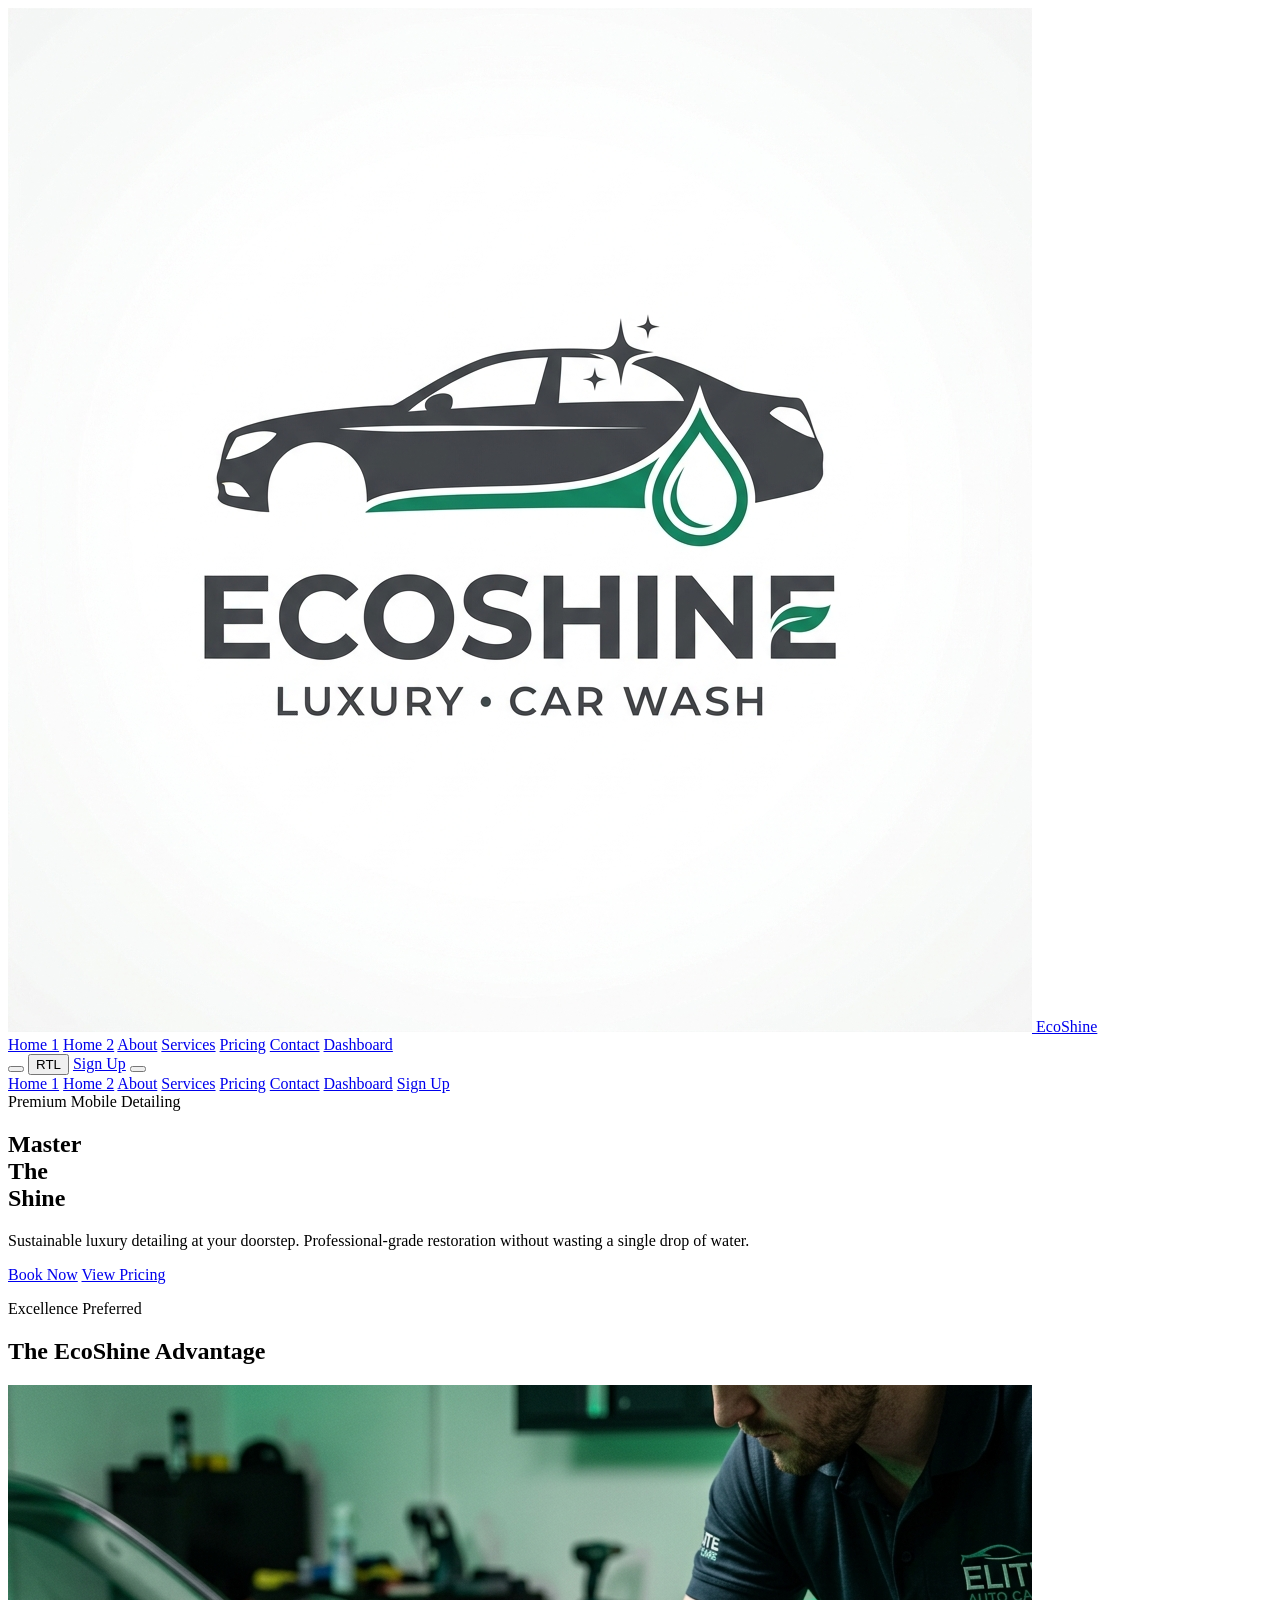
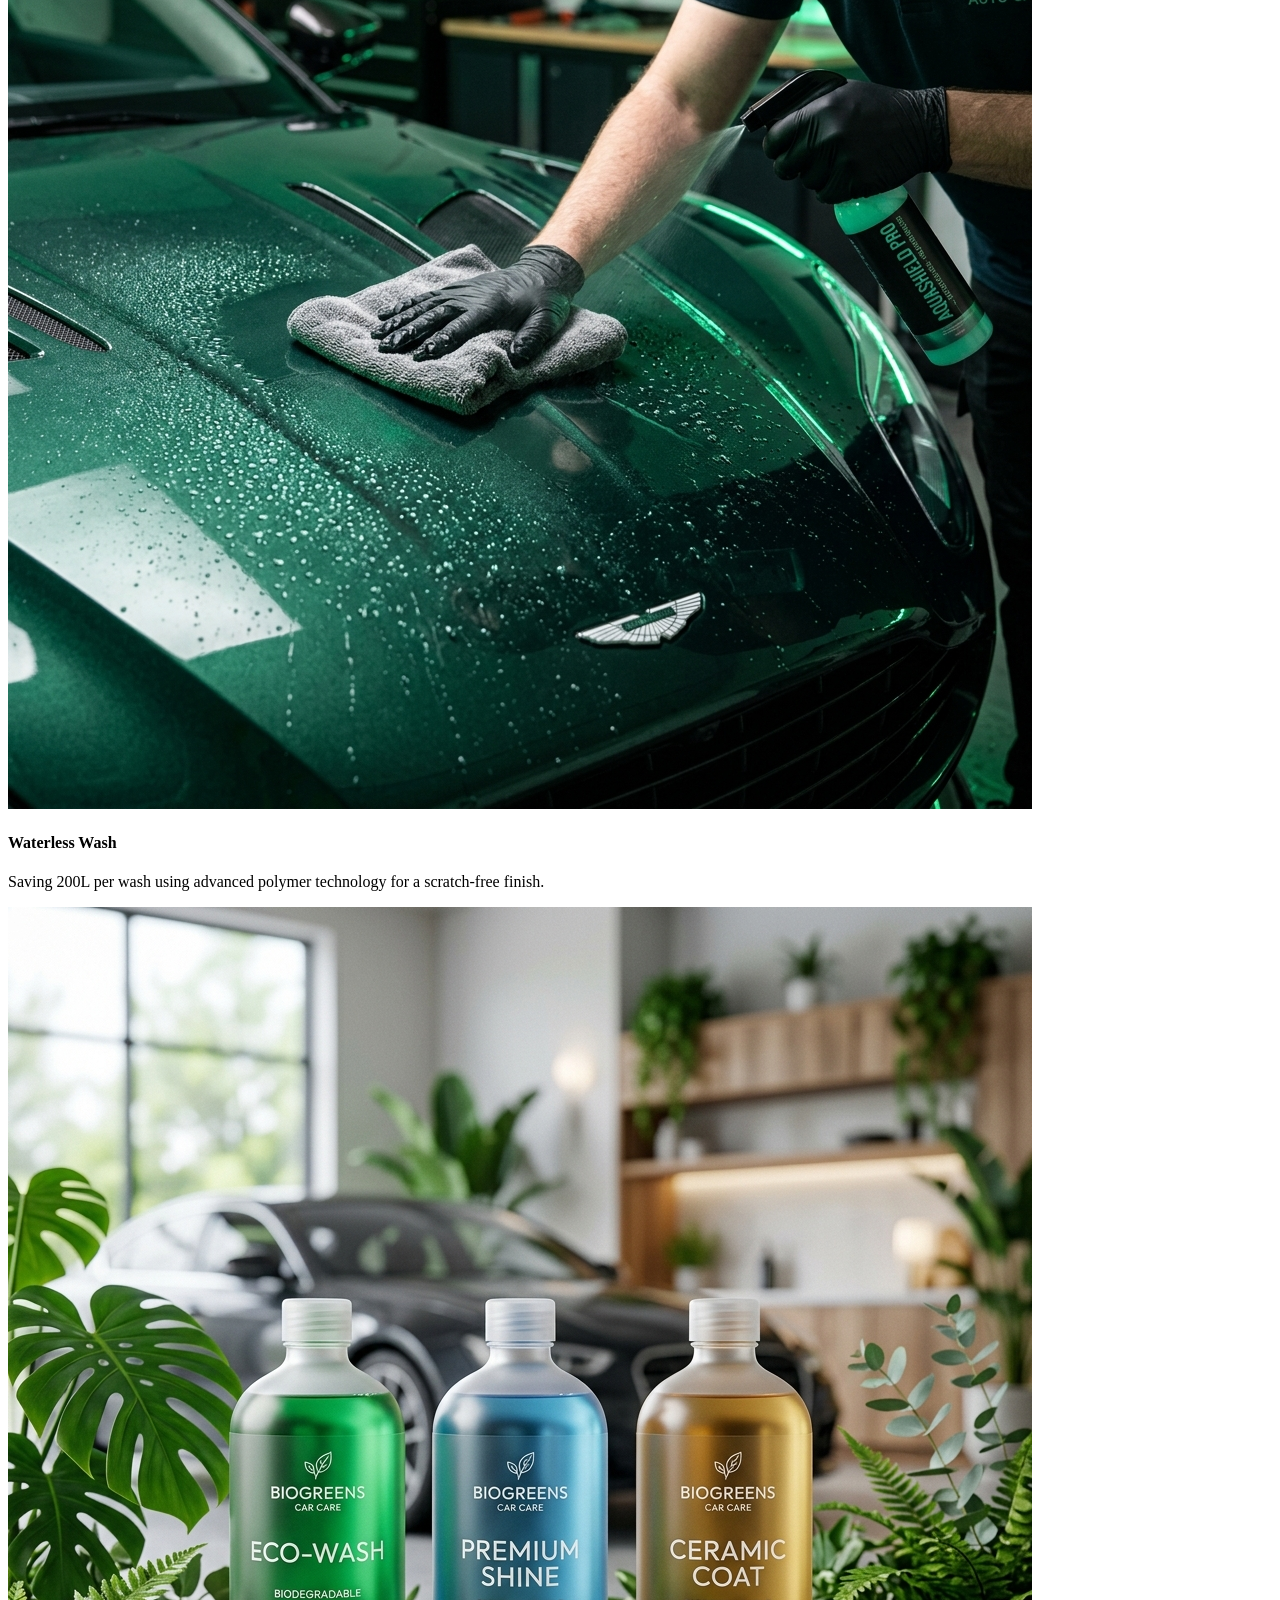
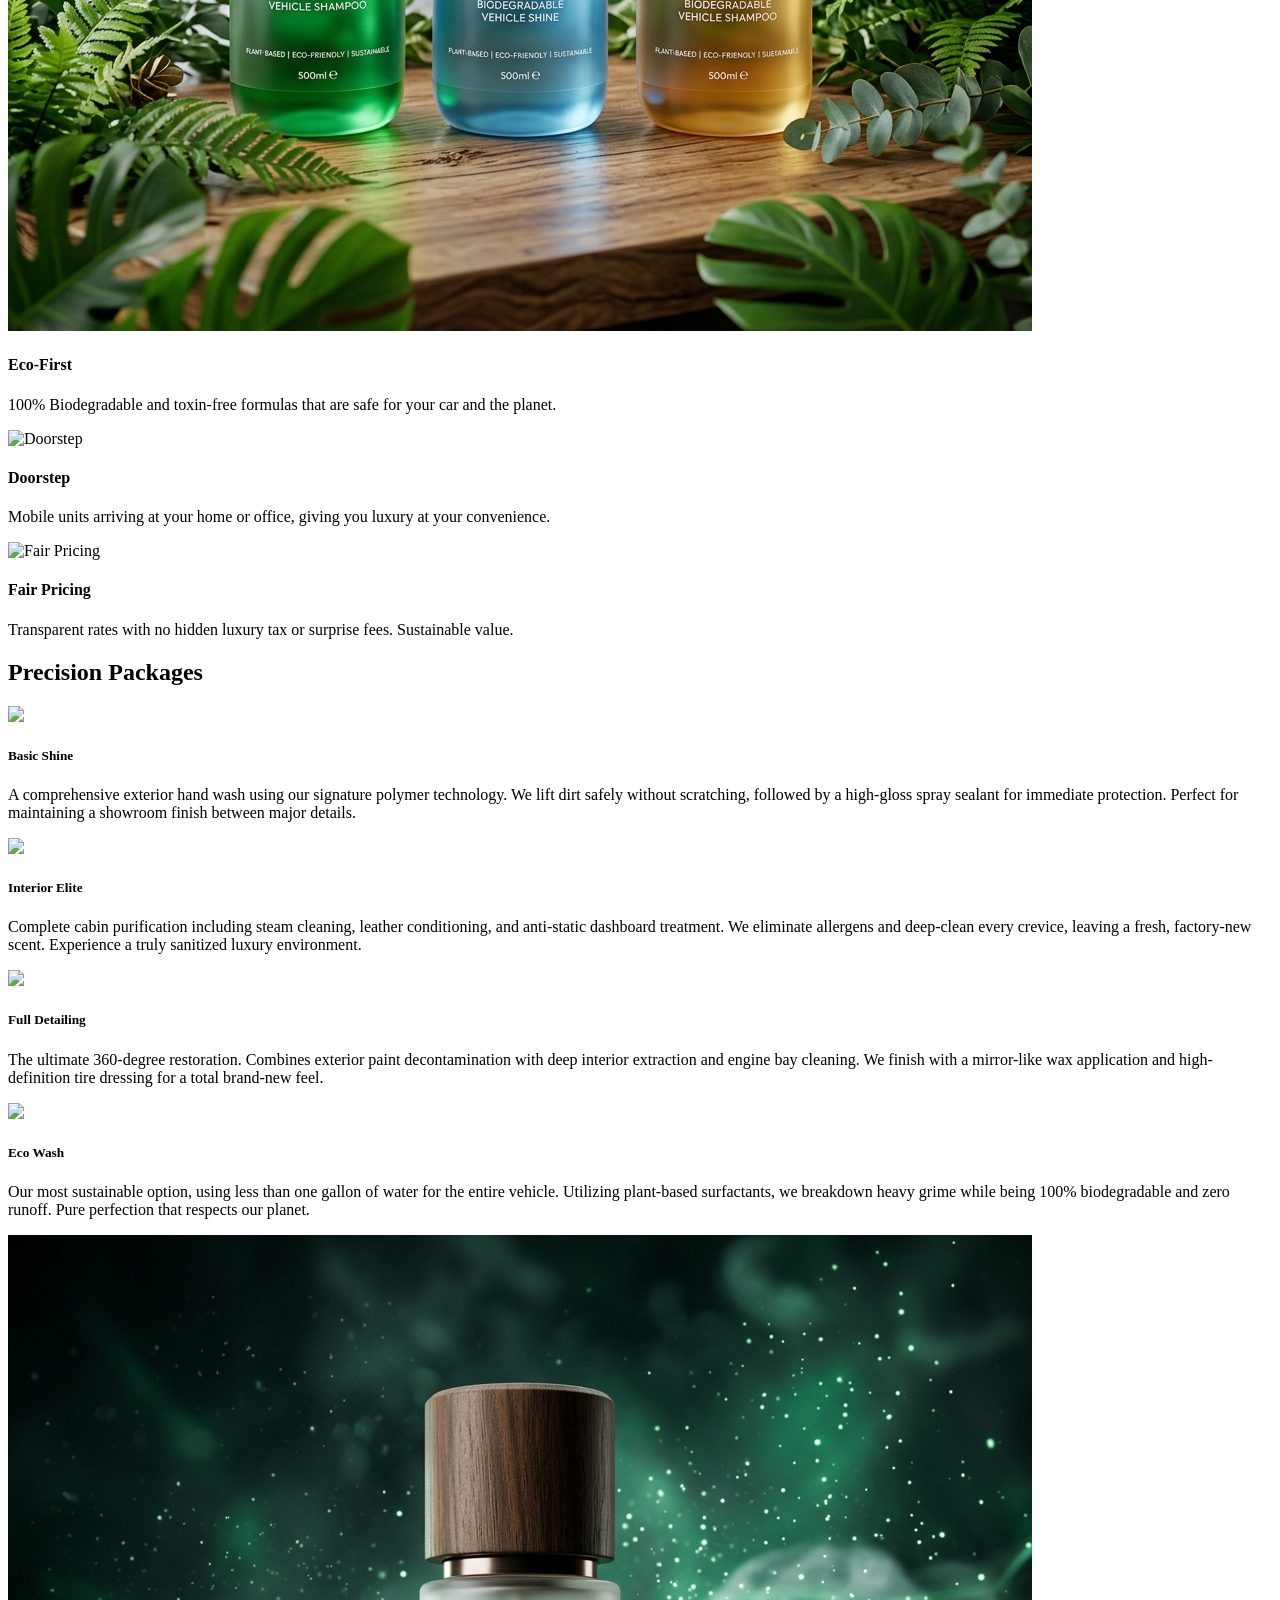
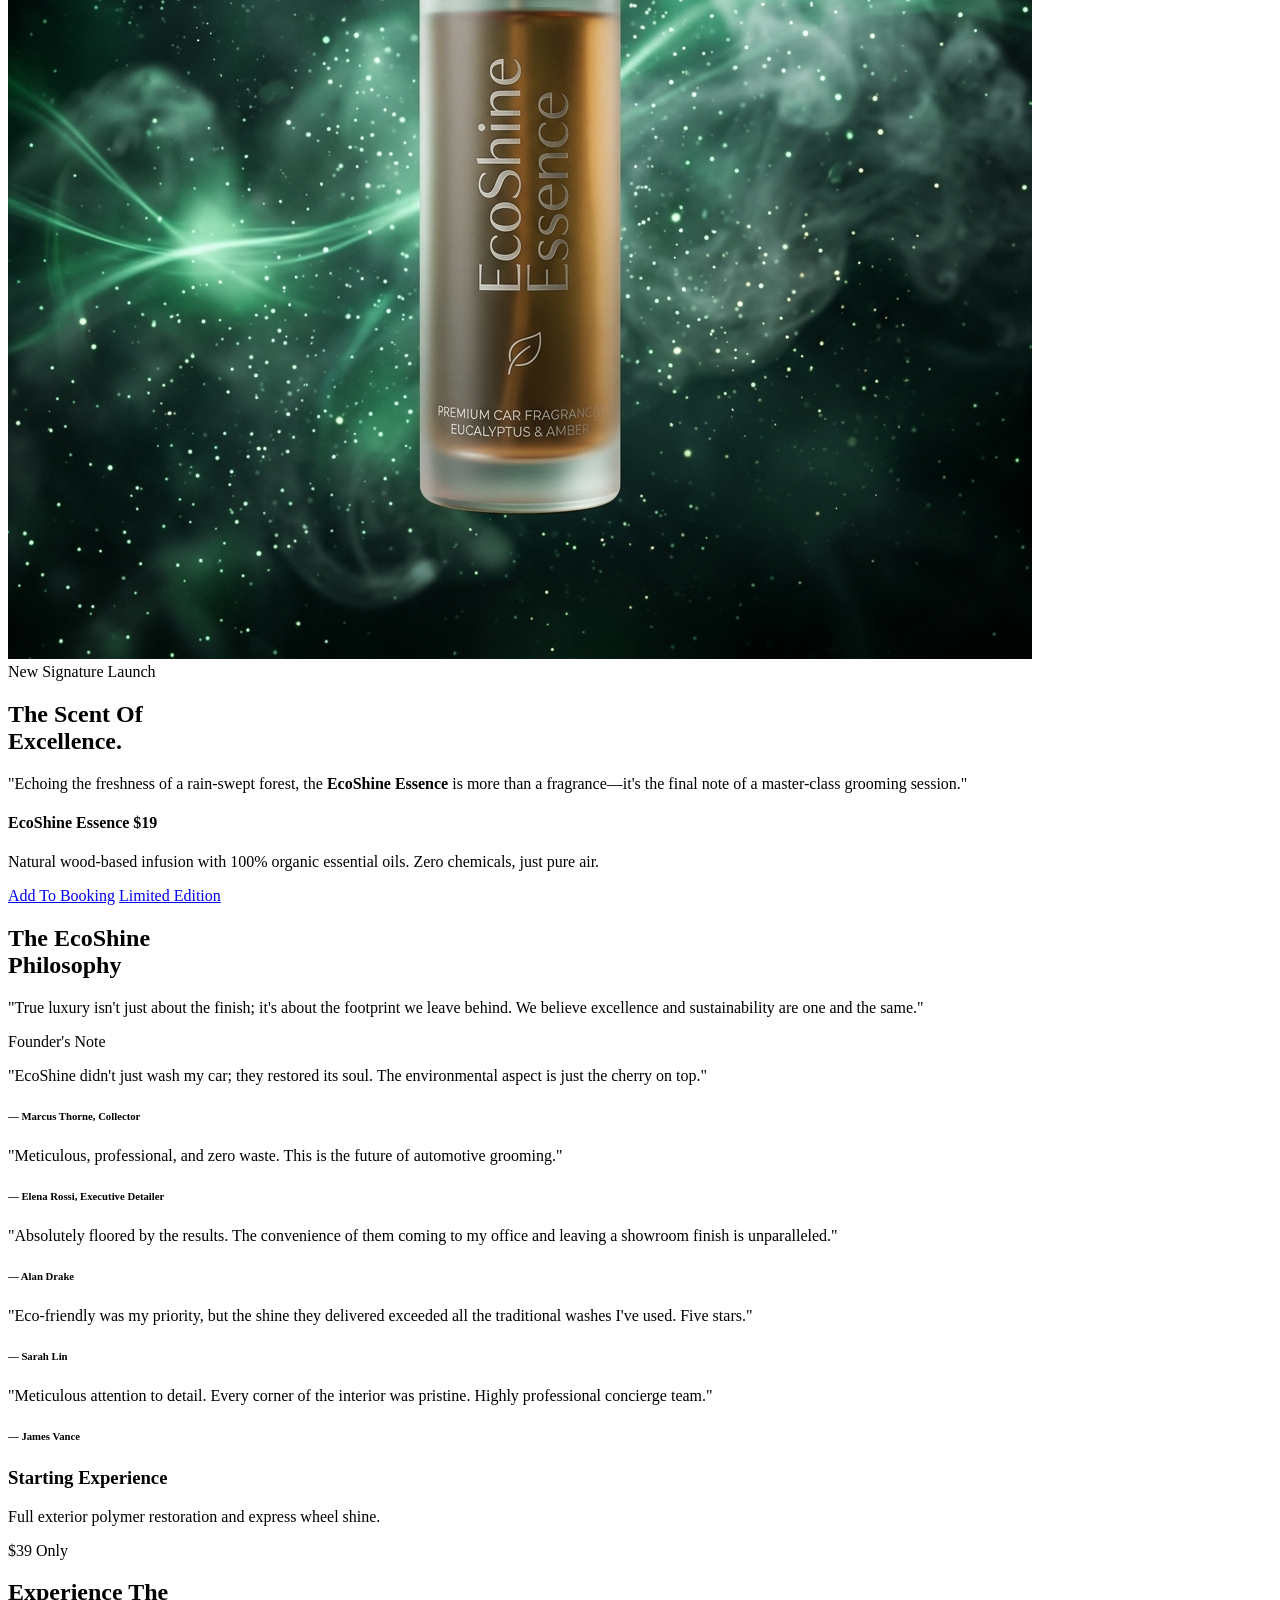
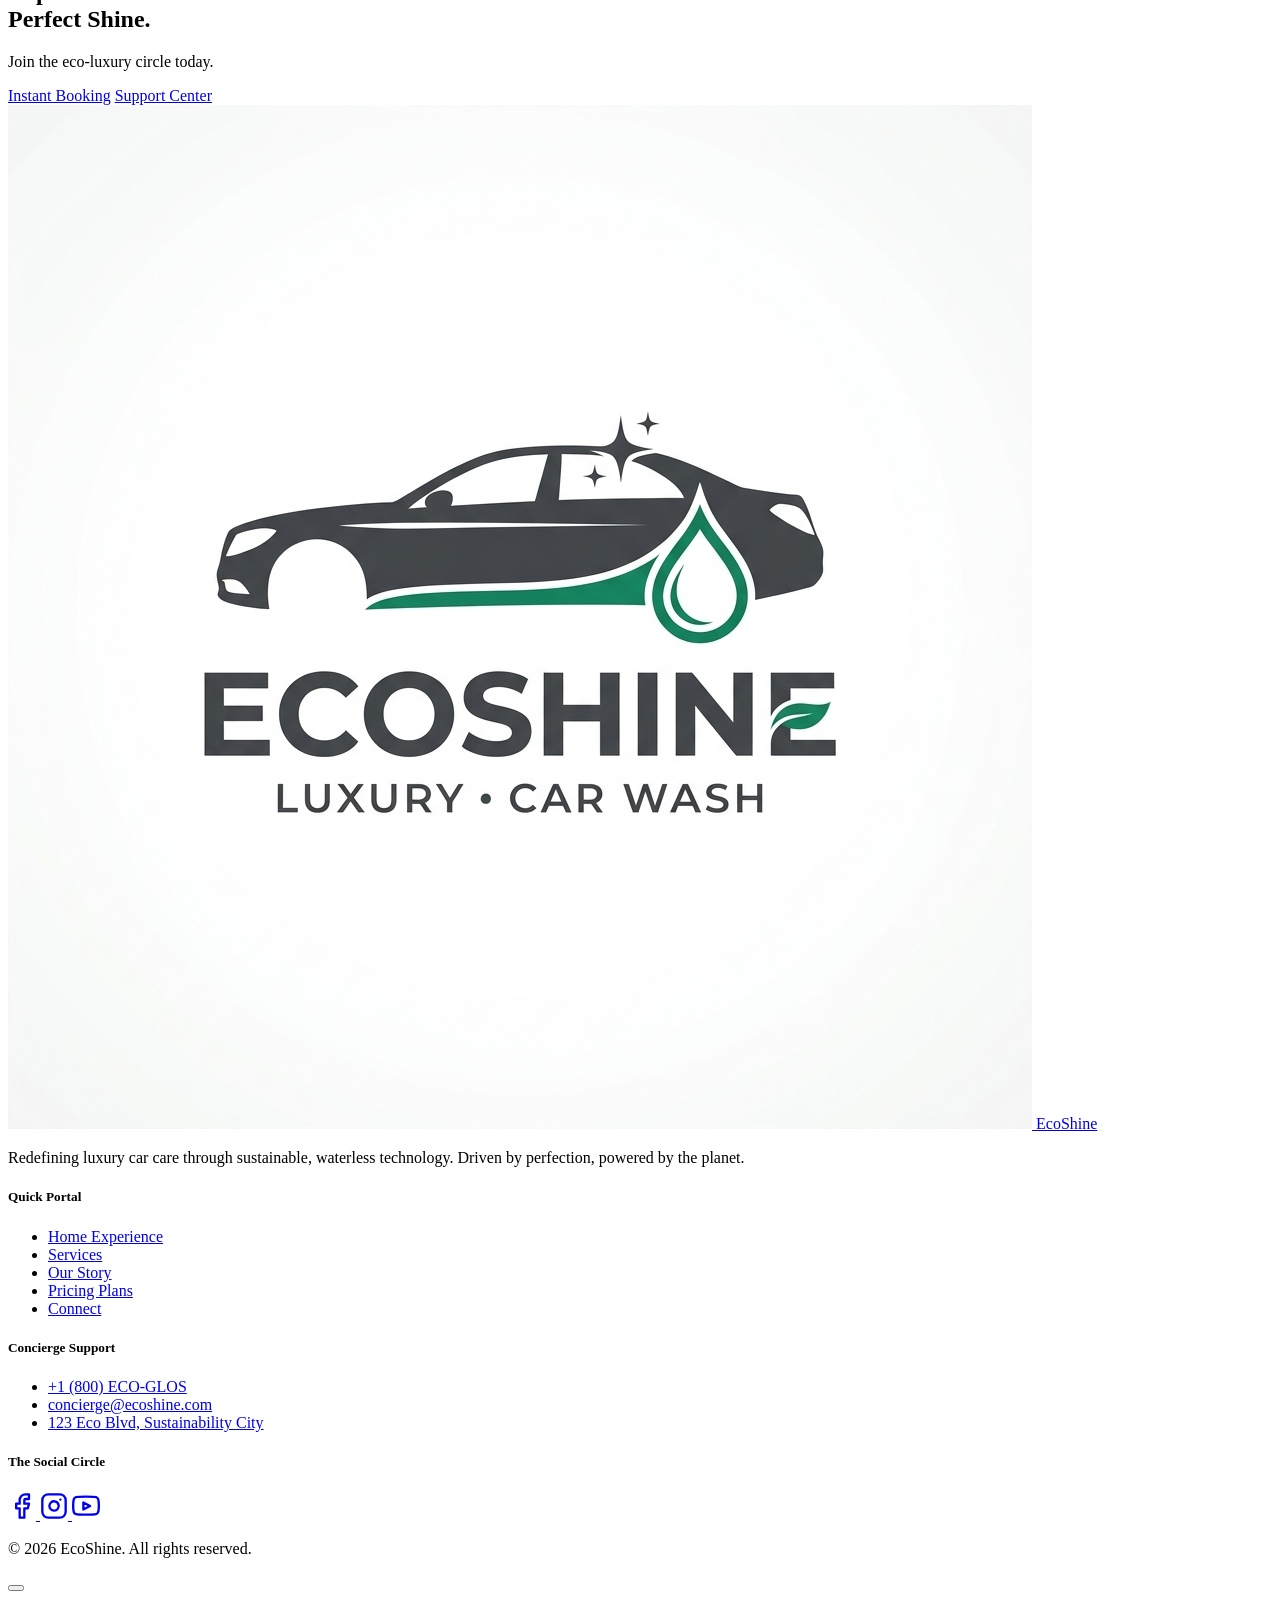
==== index.html @ 8c2922c8 "about" ====
<!DOCTYPE html>
<html lang="en" dir="ltr" class="scroll-smooth overflow-x-hidden">

<head>
    <meta charset="UTF-8">
    <meta name="viewport" content="width=device-width, initial-scale=1.0">
    <title>EcoShine | Carbon-Free Mobile Car Detailing</title>
    <link rel="icon" type="image/png" href="assets/images/logo.png">
    <script src="https://cdn.tailwindcss.com"></script>
    <link
        href="https://fonts.googleapis.com/css2?family=Inter:wght@300;400;600;700&family=Outfit:wght@400;700;800&display=swap"
        rel="stylesheet">
    <script src="https://unpkg.com/lucide@latest"></script>
    <link rel="stylesheet" href="assets/css/styles.css">
    <script>
        tailwind.config = {
            darkMode: 'class',
            theme: {
                extend: {
                    colors: {
                        emerald: { 50: '#fffbeb', 100: '#fef3c7', 200: '#fde68a', 300: '#fcd34d', 400: '#fbbf24', 500: '#fbbf24', 600: '#d97706', 700: '#b45309', 800: '#1f2937', 900: '#111827', 950: '#000000' },
                    },
                    fontFamily: { sans: ['Inter', 'sans-serif'], outfit: ['Outfit', 'sans-serif'] },
                }
            }
        }
    </script>
</head>

<body class="bg-white dark:bg-black text-emerald-950 dark:text-gray-100 transition-colors duration-300 overflow-x-hidden">

    <!-- Header -->
    <!-- Header -->
    <header class="fixed top-0 w-full z-50 transition-all duration-300 bg-white/80 dark:bg-black/80 backdrop-blur-md shadow-sm">
        <nav class="container mx-auto px-6 py-5 flex items-center justify-between">
            <a href="index.html" class="flex items-center space-x-2 sm:space-x-4 group shrink-0">
                <img src="assets/images/logo.png" alt="EcoShine Logo"
                    class="w-8 h-8 sm:w-12 sm:h-12 object-contain group-hover:scale-110 transition-transform">
                <span class="text-sm sm:text-3xl font-outfit font-black uppercase tracking-tighter dark:text-white truncate">EcoShine</span>
            </a>
            <div class="hidden xl:flex items-center space-x-8 text-sm font-black uppercase tracking-widest ml-20">
                <a href="index.html" class="text-emerald-500 whitespace-nowrap">Home 1</a>
                <a href="home2.html"
                    class="hover:text-emerald-500 transition-colors text-emerald-950 dark:text-white whitespace-nowrap">Home 2</a>
                <a href="about.html"
                    class="hover:text-emerald-500 transition-colors text-emerald-950 dark:text-white whitespace-nowrap">About</a>
                <a href="services.html"
                    class="hover:text-emerald-500 transition-colors text-emerald-950 dark:text-white whitespace-nowrap">Services</a>
                <a href="pricing.html"
                    class="hover:text-emerald-500 transition-colors text-emerald-950 dark:text-white whitespace-nowrap">Pricing</a>
                <a href="contact.html"
                    class="hover:text-emerald-500 transition-colors text-emerald-950 dark:text-white whitespace-nowrap">Contact</a>
                <a href="dashboard.html"
                    class="px-4 py-1.5 bg-emerald-500 text-emerald-950 rounded-full hover:bg-emerald-400 transition-all font-black whitespace-nowrap text-[10px] uppercase tracking-widest">Dashboard</a>
            </div>
            <div class="flex items-center space-x-1 sm:space-x-4 ml-auto">
                <button id="theme-toggle"
                    class="p-2 rounded-full text-emerald-950 dark:text-white hover:bg-emerald-100 dark:hover:bg-emerald-800 transition-all">
                    <i data-lucide="moon" class="w-5 h-5 block dark:hidden"></i>
                    <i data-lucide="sun" class="w-5 h-5 hidden dark:block"></i>
                </button>
                <button id="rtl-toggle"
                    class="p-2 text-[10px] font-black uppercase text-emerald-950 dark:text-white hover:text-emerald-500 transition-colors">RTL</button>
                <a href="signup.html"
                    class="hidden xl:flex px-6 py-2 bg-emerald-500 text-emerald-950 font-black text-xs uppercase tracking-widest rounded-full hover:bg-emerald-400 transition-all shadow-lg shadow-emerald-500/20 whitespace-nowrap">Sign
                    Up</a>
                <button id="menu-btn" class="xl:hidden p-2 text-emerald-950 dark:text-white"><i data-lucide="menu" id="menu-icon"
                        class="w-7 h-7"></i></button>
            </div>
        </nav>
        <!-- Mobile Menu -->
        <div id="mobile-menu"
            class="hidden xl:hidden flex-col items-center py-8 space-y-6 bg-white dark:bg-emerald-900 shadow-xl border-t border-emerald-100 dark:border-emerald-800">
            <a href="index.html" class="text-xl font-bold hover:text-emerald-500 transition-colors">Home 1</a>
            <a href="home2.html" class="text-xl font-bold hover:text-emerald-500 transition-colors">Home 2</a>
            <a href="about.html" class="text-xl font-bold hover:text-emerald-500 transition-colors">About</a>
            <a href="services.html" class="text-xl font-bold hover:text-emerald-500 transition-colors">Services</a>
            <a href="pricing.html" class="text-xl font-bold hover:text-emerald-500 transition-colors">Pricing</a>
            <a href="contact.html" class="text-xl font-bold hover:text-emerald-500 transition-colors">Contact</a>
            <a href="dashboard.html" class="text-xl font-bold hover:text-emerald-500 transition-colors">Dashboard</a>
            <a href="signup.html" class="w-2/3 px-8 py-4 bg-emerald-500 text-emerald-950 font-black text-xl rounded-2xl shadow-xl shadow-emerald-500/20 text-center mt-4">Sign Up</a>
        </div>
    </header>

    <main>
        <!-- [1] Hero Section -->
        <section
            class="relative min-h-screen lg:h-screen flex items-center lg:items-start pt-32 lg:pt-44 pb-20 lg:pb-0 bg-emerald-50 dark:bg-black transition-colors duration-500">
            <div class="absolute inset-0 z-0">
                <div
                    class="absolute inset-0 bg-gradient-to-tr from-emerald-500/10 via-emerald-500/5 to-transparent dark:from-black dark:via-gray-900/50 dark:to-emerald-500/10 opacity-80 transition-colors duration-500">
                </div>
                <div
                    class="absolute top-1/2 left-1/2 -translate-x-1/2 -translate-y-1/2 w-[120%] h-[120%] bg-[url('https://images.unsplash.com/photo-1520340356584-f9917d1eea6f?auto=format&fit=crop&q=80&w=2000')] bg-cover bg-center grayscale dark:grayscale-0 opacity-10 dark:opacity-20 transition-all duration-500">
                </div>
            </div>

            <div class="container mx-auto px-4 md:px-16 lg:px-24 relative z-10 grid lg:grid-cols-2 gap-16 items-start">
                <div class="space-y-6 lg:space-y-6 animate-fade-in relative z-20">
                    <div
                        class="inline-flex items-center gap-2 px-4 py-2 bg-emerald-500/10 border border-emerald-500/20 rounded-full text-emerald-500 text-xs font-black uppercase tracking-widest">
                        <i data-lucide="zap" class="w-4 h-4"></i> Premium Mobile Detailing
                    </div>
                    <h1
                        class="text-4xl sm:text-5xl md:text-7xl lg:text-7xl xl:text-8xl font-outfit font-black text-emerald-950 dark:text-white leading-[0.8] lg:leading-[0.85] uppercase tracking-tighter text-center lg:text-left">
                        Master <br>The <br><span class="text-emerald-500 italic">Shine</span>
                    </h1>
                    <p
                        class="text-lg md:text-xl text-emerald-900/80 dark:text-emerald-100/80 max-w-lg leading-relaxed font-bold transition-colors text-center lg:text-left mx-auto lg:mx-0">
                        Sustainable luxury detailing at your doorstep. Professional-grade restoration without wasting a
                        single drop of water.
                    </p>
                    <div class="flex flex-col sm:flex-row items-center justify-center lg:justify-start gap-4 lg:gap-6 pt-6 lg:pt-8">
                        <a href="contact.html"
                            class="px-10 py-5 bg-emerald-500 text-emerald-950 font-black text-lg rounded-2xl shadow-xl shadow-emerald-500/20 hover:shadow-2xl hover:shadow-emerald-500/40 hover:scale-105 active:scale-95 transition-all duration-300 text-center w-full sm:w-auto">Book
                            Now</a>
                        <a href="pricing.html"
                            class="px-10 py-5 bg-white dark:bg-white/5 border border-emerald-200 dark:border-white/10 text-emerald-950 dark:text-white font-black text-lg rounded-2xl hover:bg-emerald-500 hover:text-emerald-950 hover:scale-105 active:scale-95 transition-all duration-300 text-center w-full sm:w-auto">View
                            Pricing</a>
                    </div>
                </div>
            </div>
        </section>

        <!-- [2] Why Choose Us -->
        <section class="py-32 bg-emerald-50 dark:bg-emerald-950/20">
            <div class="container mx-auto px-4">
                <div class="space-y-6 text-center mb-24">
                    <p class="text-emerald-500 font-black uppercase tracking-[0.3em] text-xs">Excellence Preferred</p>
                    <h2 class="text-3xl md:text-6xl font-outfit font-black uppercase italic tracking-tighter leading-none">The <span
                            class="text-emerald-500">EcoShine</span> Advantage</h2>
                </div>
                <div class="grid md:grid-cols-2 lg:grid-cols-4 gap-8">
                    <div
                        class="p-8 bg-white dark:bg-emerald-900/50 rounded-[3rem] border border-emerald-100 dark:border-emerald-800 space-y-6 group hover:-translate-y-2 transition-all shadow-xl">
                        <div class="aspect-video w-full rounded-2xl overflow-hidden mb-6">
                            <img src="assets/images/waterless_wash.png" alt="Waterless Wash"
                                class="w-full h-full object-cover grayscale group-hover:grayscale-0 transition-all duration-700">
                        </div>
                        <h4 class="text-xl font-bold uppercase tracking-tight">Waterless Wash</h4>
                        <p class="text-gray-500 dark:text-emerald-100/80 text-sm leading-relaxed font-semibold">Saving 200L per wash
                            using advanced polymer technology for a scratch-free finish.</p>
                    </div>
                    <div
                        class="p-8 bg-white dark:bg-emerald-900/50 rounded-[3rem] border border-emerald-100 dark:border-emerald-800 space-y-6 group hover:-translate-y-2 transition-all shadow-xl">
                        <div class="aspect-video w-full rounded-2xl overflow-hidden mb-6">
                            <img src="assets/images/eco_first.png" alt="Eco First"
                                class="w-full h-full object-cover grayscale group-hover:grayscale-0 transition-all duration-700">
                        </div>
                        <h4 class="text-xl font-bold uppercase tracking-tight">Eco-First</h4>
                        <p class="text-gray-500 dark:text-emerald-100/80 text-sm leading-relaxed font-semibold">100% Biodegradable and
                            toxin-free formulas that are safe for your car and the planet.</p>
                    </div>
                    <div
                        class="p-8 bg-white dark:bg-emerald-900/50 rounded-[3rem] border border-emerald-100 dark:border-emerald-800 space-y-6 group hover:-translate-y-2 transition-all shadow-xl">
                        <div class="aspect-video w-full rounded-2xl overflow-hidden mb-6">
                            <img src="https://images.unsplash.com/photo-1549317661-bd32c8ce0db2?auto=format&fit=crop&q=80&w=400"
                                alt="Doorstep"
                                class="w-full h-full object-cover grayscale group-hover:grayscale-0 transition-all duration-700">
                        </div>
                        <h4 class="text-xl font-bold uppercase tracking-tight">Doorstep</h4>
                        <p class="text-gray-500 dark:text-emerald-100/80 text-sm leading-relaxed font-semibold">Mobile units arriving
                            at your home or office, giving you luxury at your convenience.</p>
                    </div>
                    <div
                        class="p-8 bg-white dark:bg-emerald-900/50 rounded-[3rem] border border-emerald-100 dark:border-emerald-800 space-y-6 group hover:-translate-y-2 transition-all shadow-xl">
                        <div class="aspect-video w-full rounded-2xl overflow-hidden mb-6">
                            <img src="https://images.pexels.com/photos/5239803/pexels-photo-5239803.jpeg"
                                alt="Fair Pricing"
                                class="w-full h-full object-cover grayscale group-hover:grayscale-0 transition-all duration-700">
                        </div>
                        <h4 class="text-xl font-bold uppercase tracking-tight">Fair Pricing</h4>
                        <p class="text-gray-500 dark:text-emerald-100/80 text-sm leading-relaxed font-semibold">Transparent rates with
                            no hidden luxury tax or surprise fees. Sustainable value.</p>
                    </div>
                </div>
            </div>
        </section>

        <!-- [3] Services Preview -->
        <section class="py-32 bg-white dark:bg-black">
            <div class="container mx-auto px-4 md:px-16 lg:px-24">
                <h2 class="text-3xl sm:text-6xl font-outfit font-black uppercase text-center mb-24">Precision <span
                        class="text-emerald-500">Packages</span></h2>
                <div class="grid md:grid-cols-2 lg:grid-cols-4 gap-12">
                    <div class="space-y-6 group cursor-pointer">
                        <div
                            class="aspect-[4/5] bg-emerald-50 dark:bg-emerald-900 rounded-[3rem] overflow-hidden shadow-2xl transition-transform hover:scale-105 duration-700">
                            <img src="https://images.unsplash.com/photo-1520340356584-f9917d1eea6f?auto=format&fit=crop&q=80&w=600"
                                class="w-full h-full object-cover grayscale group-hover:grayscale-0 transition-all duration-700">
                        </div>
                        <h5 class="text-2xl font-bold uppercase italic">Basic Shine</h5>
                        <p class="text-sm font-medium text-emerald-950/60 dark:text-emerald-100/40 leading-relaxed mt-2">
                            A comprehensive exterior hand wash using our signature polymer technology. We lift dirt safely without scratching, followed by a high-gloss spray sealant for immediate protection. Perfect for maintaining a showroom finish between major details.
                        </p>
                    </div>
                    <div class="space-y-6 group cursor-pointer">
                        <div
                            class="aspect-[4/5] bg-emerald-50 dark:bg-emerald-900 rounded-[3rem] overflow-hidden shadow-2xl transition-transform hover:scale-105 duration-700">
                            <img src="https://images.pexels.com/photos/19223070/pexels-photo-19223070.jpeg"
                                class="w-full h-full object-cover grayscale group-hover:grayscale-0 transition-all duration-700">
                        </div>
                        <h5 class="text-2xl font-bold uppercase italic">Interior Elite</h5>
                        <p class="text-sm font-medium text-emerald-950/60 dark:text-emerald-100/40 leading-relaxed mt-2">
                            Complete cabin purification including steam cleaning, leather conditioning, and anti-static dashboard treatment. We eliminate allergens and deep-clean every crevice, leaving a fresh, factory-new scent. Experience a truly sanitized luxury environment.
                        </p>
                    </div>
                    <div class="space-y-6 group cursor-pointer">
                        <div
                            class="aspect-[4/5] bg-emerald-50 dark:bg-emerald-900 rounded-[3rem] overflow-hidden shadow-2xl transition-transform hover:scale-105 duration-700">
                            <img src="https://images.unsplash.com/photo-1492144534655-ae79c964c9d7?auto=format&fit=crop&q=80&w=600"
                                class="w-full h-full object-cover grayscale group-hover:grayscale-0 transition-all duration-700">
                        </div>
                        <h5 class="text-2xl font-bold uppercase italic">Full Detailing</h5>
                        <p class="text-sm font-medium text-emerald-950/60 dark:text-emerald-100/40 leading-relaxed mt-2">
                            The ultimate 360-degree restoration. Combines exterior paint decontamination with deep interior extraction and engine bay cleaning. We finish with a mirror-like wax application and high-definition tire dressing for a total brand-new feel.
                        </p>
                    </div>
                    <div class="space-y-6 group cursor-pointer">
                        <div
                            class="aspect-[4/5] bg-emerald-50 dark:bg-emerald-900 rounded-[3rem] overflow-hidden shadow-2xl transition-transform hover:scale-105 duration-700">
                            <img src="https://images.unsplash.com/photo-1494905998402-395d579af36f?auto=format&fit=crop&q=80&w=600"
                                class="w-full h-full object-cover grayscale group-hover:grayscale-0 transition-all duration-700">
                        </div>
                        <h5 class="text-2xl font-bold uppercase italic">Eco Wash</h5>
                        <p class="text-sm font-medium text-emerald-950/60 dark:text-emerald-100/40 leading-relaxed mt-2">
                            Our most sustainable option, using less than one gallon of water for the entire vehicle. Utilizing plant-based surfactants, we breakdown heavy grime while being 100% biodegradable and zero runoff. Pure perfection that respects our planet.
                        </p>
                    </div>
                </div>
            </div>
        </section>

        <!-- [3.5] Car Perfume Showcase -->
        <section
            class="py-32 bg-emerald-50 dark:bg-emerald-950/20 relative overflow-hidden transition-colors duration-500">
            <div
                class="absolute inset-x-0 bottom-0 top-0 pointer-events-none opacity-10 grayscale-0 bg-[url('assets/images/car_perfume.png')] bg-cover bg-center -z-0 filter blur-3xl dark:opacity-20">
            </div>

            <div class="container mx-auto px-4 md:px-16 lg:px-24 relative z-10 grid lg:grid-cols-2 gap-12 lg:gap-24 items-center overflow-hidden">
                <div class="relative group max-w-md mx-auto lg:max-w-none">
                    <div
                        class="absolute -inset-10 bg-emerald-500/10 dark:bg-emerald-500/20 blur-3xl opacity-0 group-hover:opacity-100 transition-opacity">
                    </div>
                    <div class="relative z-10 w-full overflow-hidden rounded-[3rem] lg:rounded-[4rem] shadow-[0_64px_128px_-32px_rgba(16,185,129,0.3)] bg-black/20 dark:bg-black/40">
                        <img src="assets/images/car_perfume.png" alt="EcoShine Essence"
                            class="w-full h-full object-cover group-hover:scale-105 transition-transform duration-700 animate-float p-12 lg:p-20">
                        <div class="absolute bottom-6 left-6 inline-flex items-center gap-2 px-6 py-2 bg-emerald-500 text-emerald-950 rounded-full text-[10px] font-black uppercase tracking-widest leading-none shadow-xl">
                            New Signature Launch</div>
                    </div>
                </div>

                <div class="space-y-10 text-center lg:text-left">

                    <h2
                        class="text-3xl md:text-6xl lg:text-8xl font-outfit font-black uppercase italic leading-none tracking-tighter text-emerald-950 dark:text-white break-words">
                        The Scent Of <br><span class="text-emerald-500">Excellence.</span></h2>
                    <p class="text-base md:text-xl text-emerald-900/80 dark:text-emerald-100/80 leading-relaxed max-w-lg italic font-bold break-words mx-auto lg:mx-0">
                        "Echoing the freshness of a rain-swept forest, the <strong class="text-emerald-500">EcoShine Essence</strong> is more than a
                        fragrance—it's the final note of a master-class grooming session."</p>

                    <div class="flex flex-col gap-6">
                        <div
                            class="p-6 md:p-8 bg-white dark:bg-emerald-900/50 rounded-3xl border border-emerald-100 dark:border-emerald-800 space-y-4 shadow-xl shadow-emerald-500/5">
                            <h4 class="text-xl md:text-2xl font-bold uppercase italic text-emerald-950 dark:text-white">EcoShine
                                Essence <span class="text-emerald-500 italic ml-2">$19</span></h4>
                            <p class="text-sm text-gray-500 dark:text-gray-400">Natural wood-based infusion with 100%
                                organic essential oils. Zero chemicals, just pure air.</p>
                        </div>
                        <div class="flex flex-col sm:flex-row gap-4 justify-center lg:justify-start">
                            <a href="signup.html"
                                class="px-10 py-5 bg-emerald-500 text-emerald-950 font-black text-lg rounded-2xl shadow-xl hover:scale-105 transition-all">Add
                                To Booking</a>
                            <a href="#"
                                class="px-10 py-5 bg-white dark:bg-white/10 border border-emerald-100 dark:border-white/20 text-emerald-950 dark:text-white font-black text-lg rounded-2xl hover:bg-emerald-500 hover:text-emerald-950 dark:hover:bg-emerald-500 dark:hover:text-emerald-950 hover:scale-105 active:scale-95 transition-all shadow-lg dark:shadow-white/5">Limited
                                Edition</a>
                        </div>
                    </div>
                </div>
            </div>
        </section>

        <!-- [4] Words of Excellence -->
        <section
            class="py-32 bg-white dark:bg-black text-emerald-950 dark:text-white relative overflow-hidden transition-colors duration-500">
            <div class="absolute top-0 right-0 p-24 opacity-5 pointer-events-none">
                <i data-lucide="quote" class="w-96 h-96 text-emerald-500"></i>
            </div>

            <div class="container mx-auto px-4 md:px-16 lg:px-24 relative z-10">
                <div class="grid lg:grid-cols-2 gap-24 items-center">
                    <div class="space-y-12 text-center lg:text-left">
                        <h2
                            class="text-3xl md:text-6xl font-outfit font-black uppercase italic leading-none tracking-tighter">
                            The <span class="text-emerald-500">EcoShine</span> <br>Philosophy</h2>
                        <p
                            class="text-lg md:text-xl text-emerald-900/60 dark:text-emerald-100/80 font-bold leading-relaxed max-w-md italic mx-auto lg:mx-0">
                            "True luxury isn't just about the finish; it's about the footprint we leave behind. We
                            believe excellence and sustainability are one and the same."</p>
                        <div class="flex items-center justify-center lg:justify-start gap-4 pt-4">
                            <span class="w-12 h-0.5 bg-emerald-500"></span>
                            <span class="text-xs font-black uppercase tracking-[0.3em] text-emerald-500">Founder's
                                Note</span>
                        </div>
                    </div>

                    <div class="grid gap-12">
                        <div
                            class="p-12 bg-emerald-50 dark:bg-white/5 border border-emerald-100 dark:border-white/10 rounded-[3rem] space-y-8 relative group hover:bg-emerald-100 dark:hover:bg-white/10 transition-all duration-500 shadow-xl">
                            <i data-lucide="quote" class="w-12 h-12 text-emerald-500 absolute -top-6 left-10"></i>
                            <p
                                class="text-2xl font-outfit font-bold italic leading-snug text-emerald-950 dark:text-white">
                                "EcoShine didn't just wash my car; they restored its soul. The environmental aspect is
                                just the cherry on top."</p>
                            <div class="flex items-center gap-4">
                                <div class="w-8 h-8 rounded-full bg-emerald-500"></div>
                                <h6
                                    class="text-sm font-black uppercase tracking-widest text-emerald-900 dark:text-white">
                                    — Marcus Thorne, <span class="text-emerald-500/50">Collector</span></h6>
                            </div>
                        </div>

                        <div
                            class="p-12 bg-emerald-50 dark:bg-white/5 border border-emerald-100 dark:border-white/10 rounded-[3rem] space-y-8 relative group hover:bg-emerald-100 dark:hover:bg-white/10 transition-all duration-500 shadow-xl">
                            <i data-lucide="quote" class="w-12 h-12 text-emerald-500 absolute -top-6 left-10"></i>
                            <p
                                class="text-2xl font-outfit font-bold italic leading-snug text-emerald-950 dark:text-white">
                                "Meticulous, professional, and zero waste. This is the future of automotive grooming."
                            </p>
                            <div class="flex items-center gap-4">
                                <div class="w-8 h-8 rounded-full bg-emerald-500"></div>
                                <h6
                                    class="text-sm font-black uppercase tracking-widest text-emerald-900 dark:text-white">
                                    — Elena Rossi, <span class="text-emerald-500/50">Executive Detailer</span></h6>
                            </div>
                        </div>
                    </div>
                </div>
            </div>
        </section>

        <!-- [5] Testimonials -->
        <section class="py-32 bg-emerald-50 dark:bg-emerald-950/20">
            <div class="container mx-auto px-4 md:px-16 lg:px-24 grid md:grid-cols-3 gap-8">
                <div class="p-12 bg-white dark:bg-emerald-900 rounded-[3rem] shadow-xl space-y-6 italic flex flex-col h-full">
                    <p class="text-lg">"Absolutely floored by the results. The convenience of them coming to my office
                        and leaving a showroom finish is unparalleled."</p>
                    <h6 class="font-black uppercase tracking-widest text-emerald-500 text-xs mt-auto">— Alan Drake</h6>
                </div>
                <div class="p-12 bg-white dark:bg-emerald-900 rounded-[3rem] shadow-xl space-y-6 italic flex flex-col h-full">
                    <p class="text-lg">"Eco-friendly was my priority, but the shine they delivered exceeded all the
                        traditional washes I've used. Five stars."</p>
                    <h6 class="font-black uppercase tracking-widest text-emerald-500 text-xs mt-auto">— Sarah Lin</h6>
                </div>
                <div class="p-12 bg-white dark:bg-emerald-900 rounded-[3rem] shadow-xl space-y-6 italic flex flex-col h-full">
                    <p class="text-lg">"Meticulous attention to detail. Every corner of the interior was pristine.
                        Highly professional concierge team."</p>
                    <h6 class="font-black uppercase tracking-widest text-emerald-500 text-xs mt-auto">— James Vance</h6>
                </div>
            </div>
        </section>

        <!-- [6] Pricing Highlight -->
        <section class="py-32 bg-white dark:bg-black">
            <div class="container mx-auto px-4 md:px-16 lg:px-24">
                <div
                    class="bg-emerald-500 p-8 md:p-16 rounded-[3rem] md:rounded-[4rem] flex flex-col md:flex-row justify-between items-center gap-12">
                    <div class="space-y-4 text-center md:text-left">
                        <h3 class="text-3xl md:text-5xl font-outfit font-black text-emerald-950 uppercase italic leading-none">
                            Starting Experience</h3>
                        <p class="text-emerald-900 font-bold max-w-sm">Full exterior polymer restoration and express
                            wheel shine.</p>
                    </div>
                    <div class="text-5xl md:text-7xl font-outfit font-black text-emerald-950 italic tracking-tighter">$39 <span
                            class="text-xl not-italic opacity-50 uppercase font-sans">Only</span></div>
                </div>
            </div>
        </section>

        <!-- [7] CTA Section -->
        <section
            class="py-32 bg-emerald-50 dark:bg-black text-emerald-950 dark:text-white text-center relative overflow-hidden transition-colors duration-500">
            <div class="container mx-auto px-10 md:px-16 lg:px-24 relative z-10 space-y-8">
                <h2 class="text-4xl sm:text-5xl md:text-7xl font-outfit font-black uppercase tracking-tighter leading-none italic">
                    Experience The <br><span class="text-emerald-500">Perfect Shine.</span></h2>
                <p
                    class="text-xl text-emerald-900/60 dark:text-emerald-100/40 font-bold uppercase tracking-widest italic">
                    Join the eco-luxury circle today.</p>
                <div class="flex flex-col sm:flex-row items-center justify-center gap-6 pt-8">
                    <a href="signup.html"
                        class="px-12 py-6 bg-emerald-500 text-emerald-950 font-black text-2xl rounded-3xl shadow-2xl shadow-emerald-500/40 hover:scale-110 hover:shadow-[0_20px_50px_rgba(16,185,129,0.5)] active:scale-95 transition-all duration-300">Instant
                        Booking</a>
                    <a href="contact.html"
                        class="px-12 py-6 bg-white dark:bg-white/5 border border-emerald-500 text-emerald-950 dark:text-white font-black text-2xl rounded-3xl hover:bg-emerald-500 hover:text-emerald-950 hover:scale-110 active:scale-95 transition-all duration-300">Support
                        Center</a>
                </div>
            </div>
        </section>
    </main>

    <!-- Footer -->
    <footer class="py-24 bg-emerald-50 dark:bg-black text-emerald-950 dark:text-white border-t border-emerald-100 dark:border-white/10 transition-colors duration-500">
        <div class="container mx-auto px-4 md:px-16 lg:px-24">
            <div class="grid grid-cols-1 md:grid-cols-2 lg:grid-cols-4 gap-16 mb-20 items-start">
                <!-- About Section -->
                <div class="space-y-6">
                    <a href="index.html" class="flex items-center gap-4 group">
                        <img src="assets/images/logo.png" alt="EcoShine Logo" class="w-10 h-10 object-contain group-hover:scale-110 transition-transform">
                        <span class="text-2xl font-outfit font-black uppercase tracking-tighter leading-none">EcoShine</span>
                    </a>
                    <p class="text-emerald-900/60 dark:text-emerald-100/50 text-xs font-semibold leading-relaxed max-w-xs uppercase tracking-wider">
                        Redefining luxury car care through sustainable, waterless technology. Driven by perfection, powered by the planet.
                    </p>
                </div>

                <!-- Quick Links -->
                <div class="space-y-8">
                    <h5 class="text-xs font-black uppercase tracking-[0.3em] text-emerald-500">Quick Portal</h5>
                    <ul class="space-y-4 text-sm font-black uppercase italic tracking-tighter">
                        <li><a href="index.html" class="hover:text-emerald-500 transition-colors">Home Experience</a></li>
                        <li><a href="services.html" class="hover:text-emerald-500 transition-colors">Services</a></li>
                        <li><a href="about.html" class="hover:text-emerald-500 transition-colors">Our Story</a></li>
                        <li><a href="pricing.html" class="hover:text-emerald-500 transition-colors">Pricing Plans</a></li>
                        <li><a href="contact.html" class="hover:text-emerald-500 transition-colors">Connect</a></li>
                    </ul>
                </div>

                <!-- Contact Info -->
                <div class="space-y-8">
                    <h5 class="text-xs font-black uppercase tracking-[0.3em] text-emerald-500">Concierge Support</h5>
                    <ul class="space-y-4 text-sm font-black uppercase italic tracking-tighter">
                        <li><a href="tel:+18003264567" class="hover:text-emerald-500 transition-colors">+1 (800) ECO-GLOS</a></li>
                        <li><a href="mailto:concierge@ecoshine.com" class="hover:text-emerald-500 transition-colors">concierge@ecoshine.com</a></li>
                        <li><a href="#" class="hover:text-emerald-500 transition-colors">123 Eco Blvd, Sustainability City</a></li>
                    </ul>
                </div>

                <!-- Social Media -->
                <div class="space-y-8 text-center md:text-left">
                    <h5 class="text-xs font-black uppercase tracking-[0.3em] text-emerald-500">The Social Circle</h5>
                    <div class="flex items-center justify-center md:justify-start gap-8">
                        <a href="https://facebook.com" class="text-emerald-500 hover:text-emerald-950 dark:hover:text-white transition-all hover:scale-110 group/icon">
                            <svg xmlns="http://www.w3.org/2000/svg" width="28" height="28" viewBox="0 0 24 24" fill="none" stroke="currentColor" stroke-width="2" stroke-linecap="round" stroke-linejoin="round" class="group-hover/icon:rotate-6 transition-transform">
                                <path d="M18 2h-3a5 5 0 0 0-5 5v3H7v4h3v8h4v-8h3l1-4h-4V7a1 1 0 0 1 1-1h3z"></path>
                            </svg>
                        </a>
                        <a href="https://instagram.com" class="text-emerald-500 hover:text-emerald-950 dark:hover:text-white transition-all hover:scale-110 group/icon">
                            <svg xmlns="http://www.w3.org/2000/svg" width="28" height="28" viewBox="0 0 24 24" fill="none" stroke="currentColor" stroke-width="2" stroke-linecap="round" stroke-linejoin="round" class="group-hover/icon:-rotate-6 transition-transform">
                                <rect x="2" y="2" width="20" height="20" rx="5" ry="5"></rect>
                                <path d="M16 11.37A4 4 0 1 1 12.63 8 4 4 0 0 1 16 11.37z"></path>
                                <line x1="17.5" y1="6.5" x2="17.51" y2="6.5"></line>
                            </svg>
                        </a>
                        <a href="https://youtube.com" class="text-emerald-500 hover:text-emerald-950 dark:hover:text-white transition-all hover:scale-110 group/icon">
                            <svg xmlns="http://www.w3.org/2000/svg" width="28" height="28" viewBox="0 0 24 24" fill="none" stroke="currentColor" stroke-width="2" stroke-linecap="round" stroke-linejoin="round" class="group-hover/icon:rotate-6 transition-transform">
                                <path d="M22.54 6.42a2.78 2.78 0 0 0-1.94-2C18.88 4 12 4 12 4s-6.88 0-8.6.46a2.78 2.78 0 0 0-1.94 2A29 29 0 0 0 1 11.75a29 29 0 0 0 .46 5.33A2.78 2.78 0 0 0 3.4 19c1.72.46 8.6.46 8.6.46s6.88 0 8.6-.46a2.78 2.78 0 0 0 1.94-2 29 29 0 0 0 .46-5.25 29 29 0 0 0-.46-5.33z"></path>
                                <polygon points="9.75 15.02 15.5 12 9.75 8.98 9.75 15.02"></polygon>
                            </svg>
                        </a>
                    </div>
                </div>
            </div>

            <!-- Bottom Section -->
            <div class="pt-12 border-t border-emerald-200 dark:border-white/5 flex justify-center items-center">
                <p class="text-[10px] font-black uppercase tracking-[0.5em] text-emerald-900/30 dark:text-white/20 italic text-center whitespace-nowrap">
                    © 2026 EcoShine. All rights reserved.
                </p>
            </div>
        </div>
    </footer>

    <button id="scroll-top"
        class="fixed bottom-8 right-8 z-50 w-12 h-12 flex items-center justify-center bg-emerald-500 text-emerald-950 rounded-2xl shadow-2xl opacity-0 invisible hover:scale-110 active:scale-95 transition-all"><i
            data-lucide="chevron-up" class="w-6 h-6"></i></button>

    <script src="assets/js/main.js"></script>
    <script>lucide.createIcons();</script>
</body>

</html>
---- assets/css/styles.css ----
@tailwind base;
@tailwind components;
@tailwind utilities;

@layer base {
    :root {
        --primary: #020617; /* Onyx Black */
        --secondary: #FACC15; /* Electric Gold */
    }

    html {
        scroll-behavior: smooth;
    }

    body {
        @apply transition-colors duration-300 ease-in-out font-sans bg-white text-gray-900 dark:bg-emerald-950 dark:text-gray-100;
    }

    /* RTL specific centering fixes if any */
    [dir="rtl"] .ltr-only {
        @apply hidden;
    }
}

@layer components {
    .btn-primary {
        @apply px-8 py-4 bg-emerald-500 hover:bg-emerald-600 text-emerald-950 font-black rounded-full transition-all transform hover:scale-105 shadow-lg active:scale-95;
    }

    .btn-outline {
        @apply px-8 py-4 border-2 border-emerald-500 text-emerald-500 hover:bg-emerald-500 hover:text-white font-semibold rounded-full transition-all transform hover:scale-105 active:scale-95;
    }

    .section-title {
        @apply text-4xl md:text-5xl font-bold mb-6 relative inline-block text-emerald-950 dark:text-emerald-400;
    }
    
    .section-title::after {
        content: '';
        @apply absolute bottom-[-10px] left-0 w-1/2 h-1 bg-emerald-500 rounded-full;
    }

}

/* Animations */
@keyframes fadeInUp {
    from { opacity: 0; transform: translateY(30px); }
    to { opacity: 1; transform: translateY(0); }
}

@keyframes float {
    0%, 100% { transform: translateY(0); }
    50% { transform: translateY(-20px); }
}

.animate-up {
    animation: fadeInUp 0.8s ease forwards;
}

.animate-float {
    animation: float 4s ease-in-out infinite;
}

[dir="rtl"] .section-title::after {
    left: auto;
    right: 0;
}
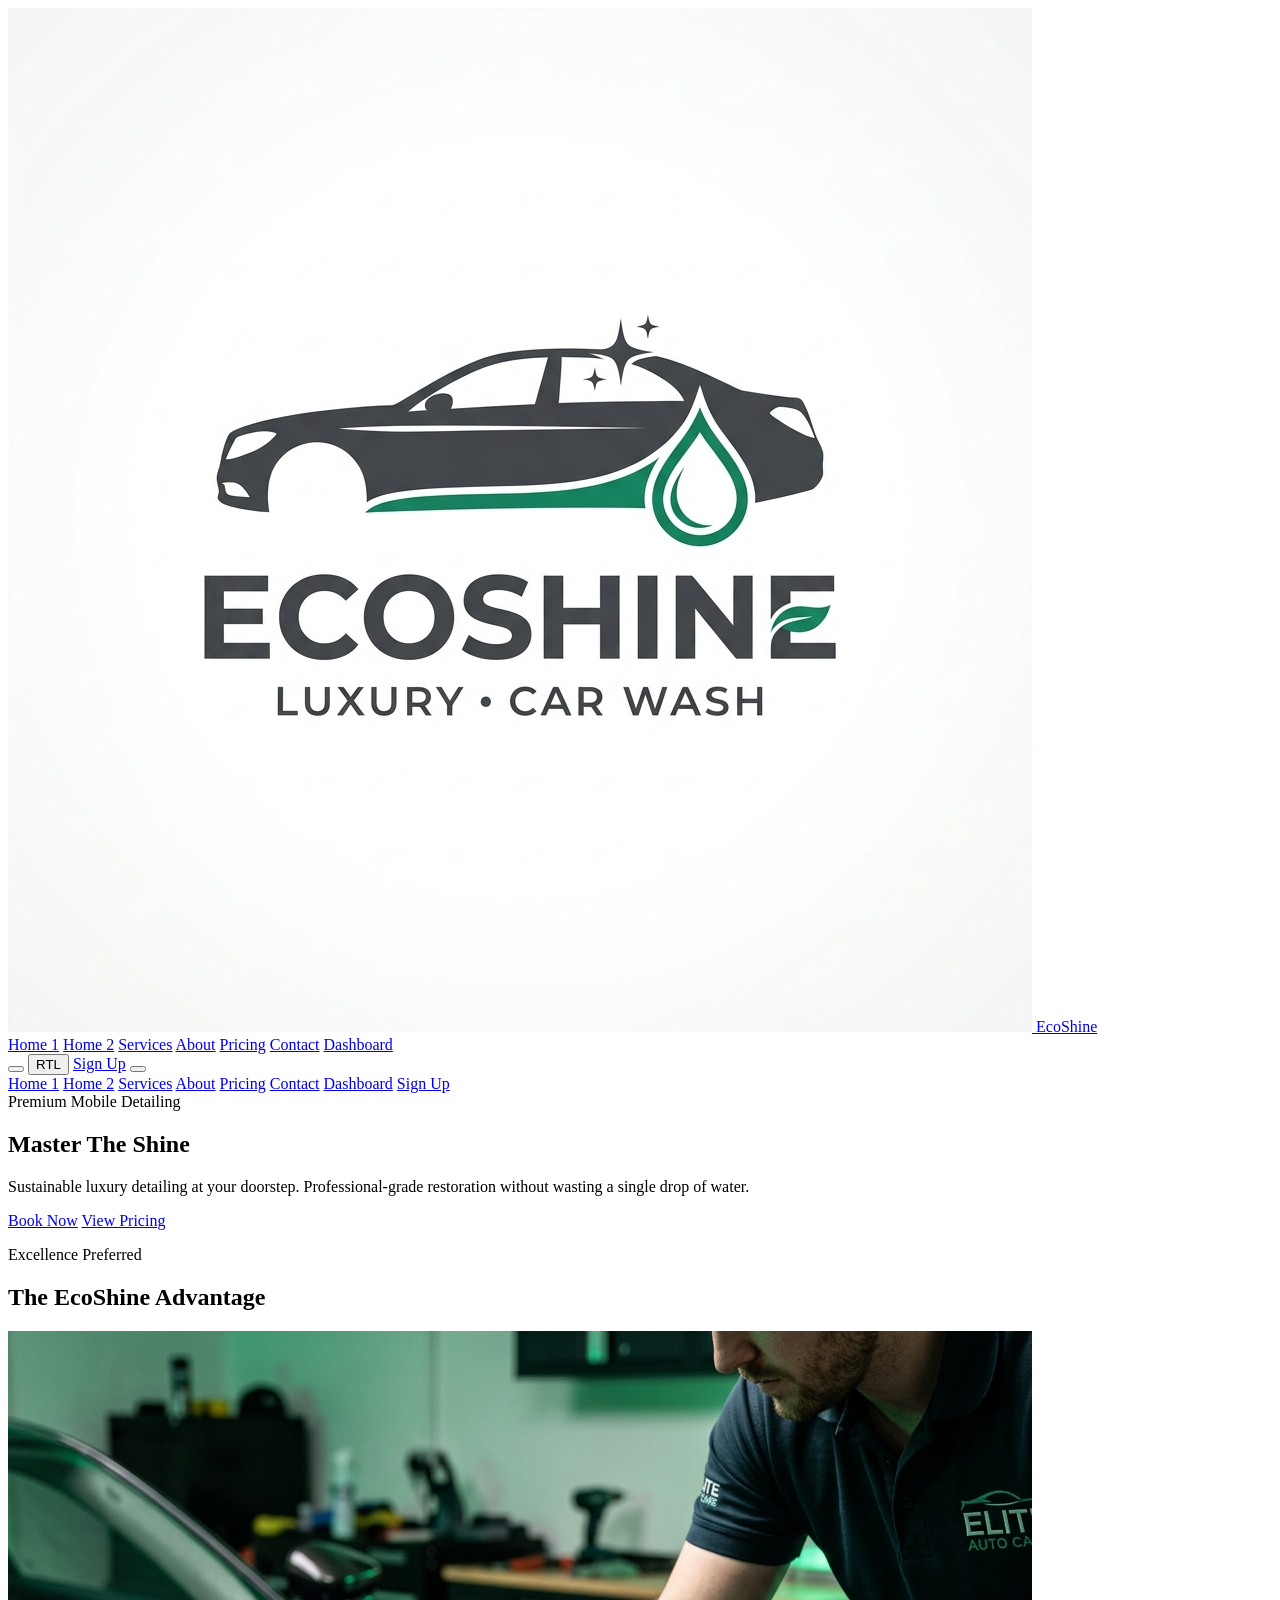
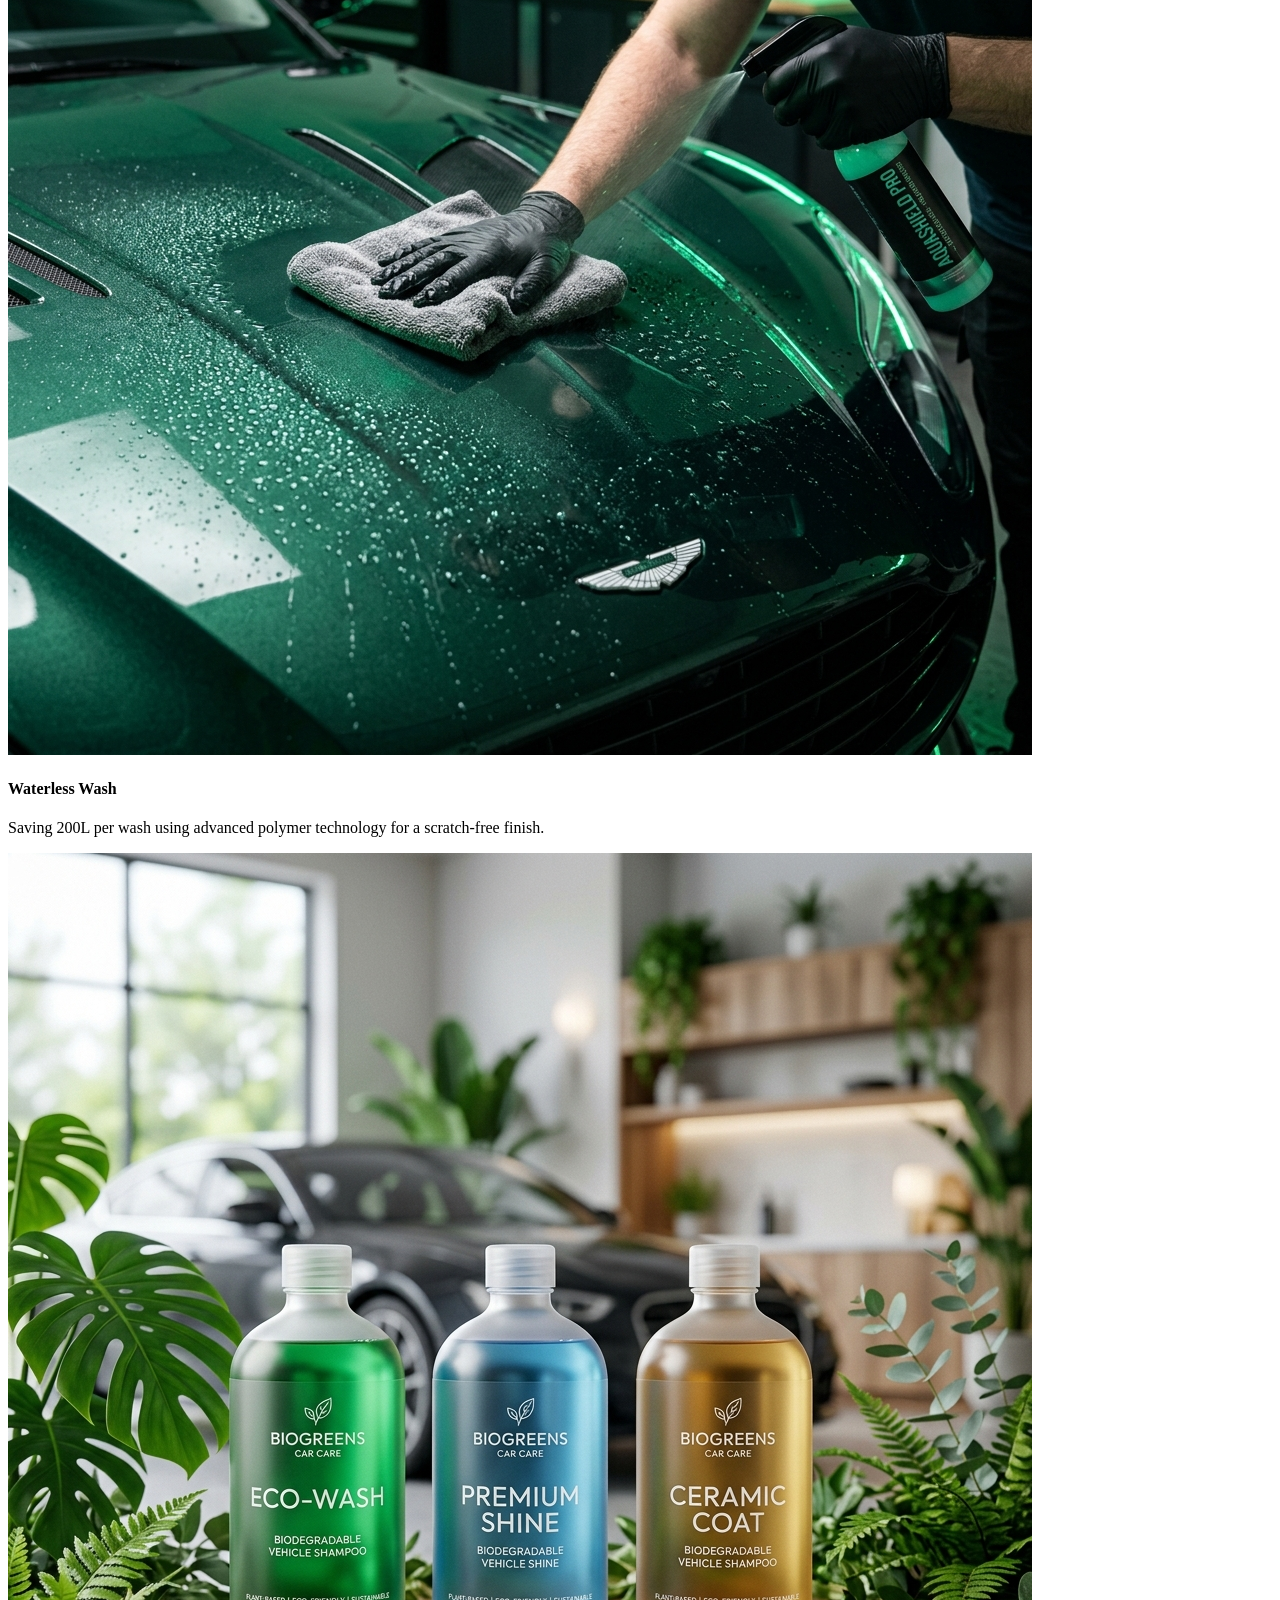
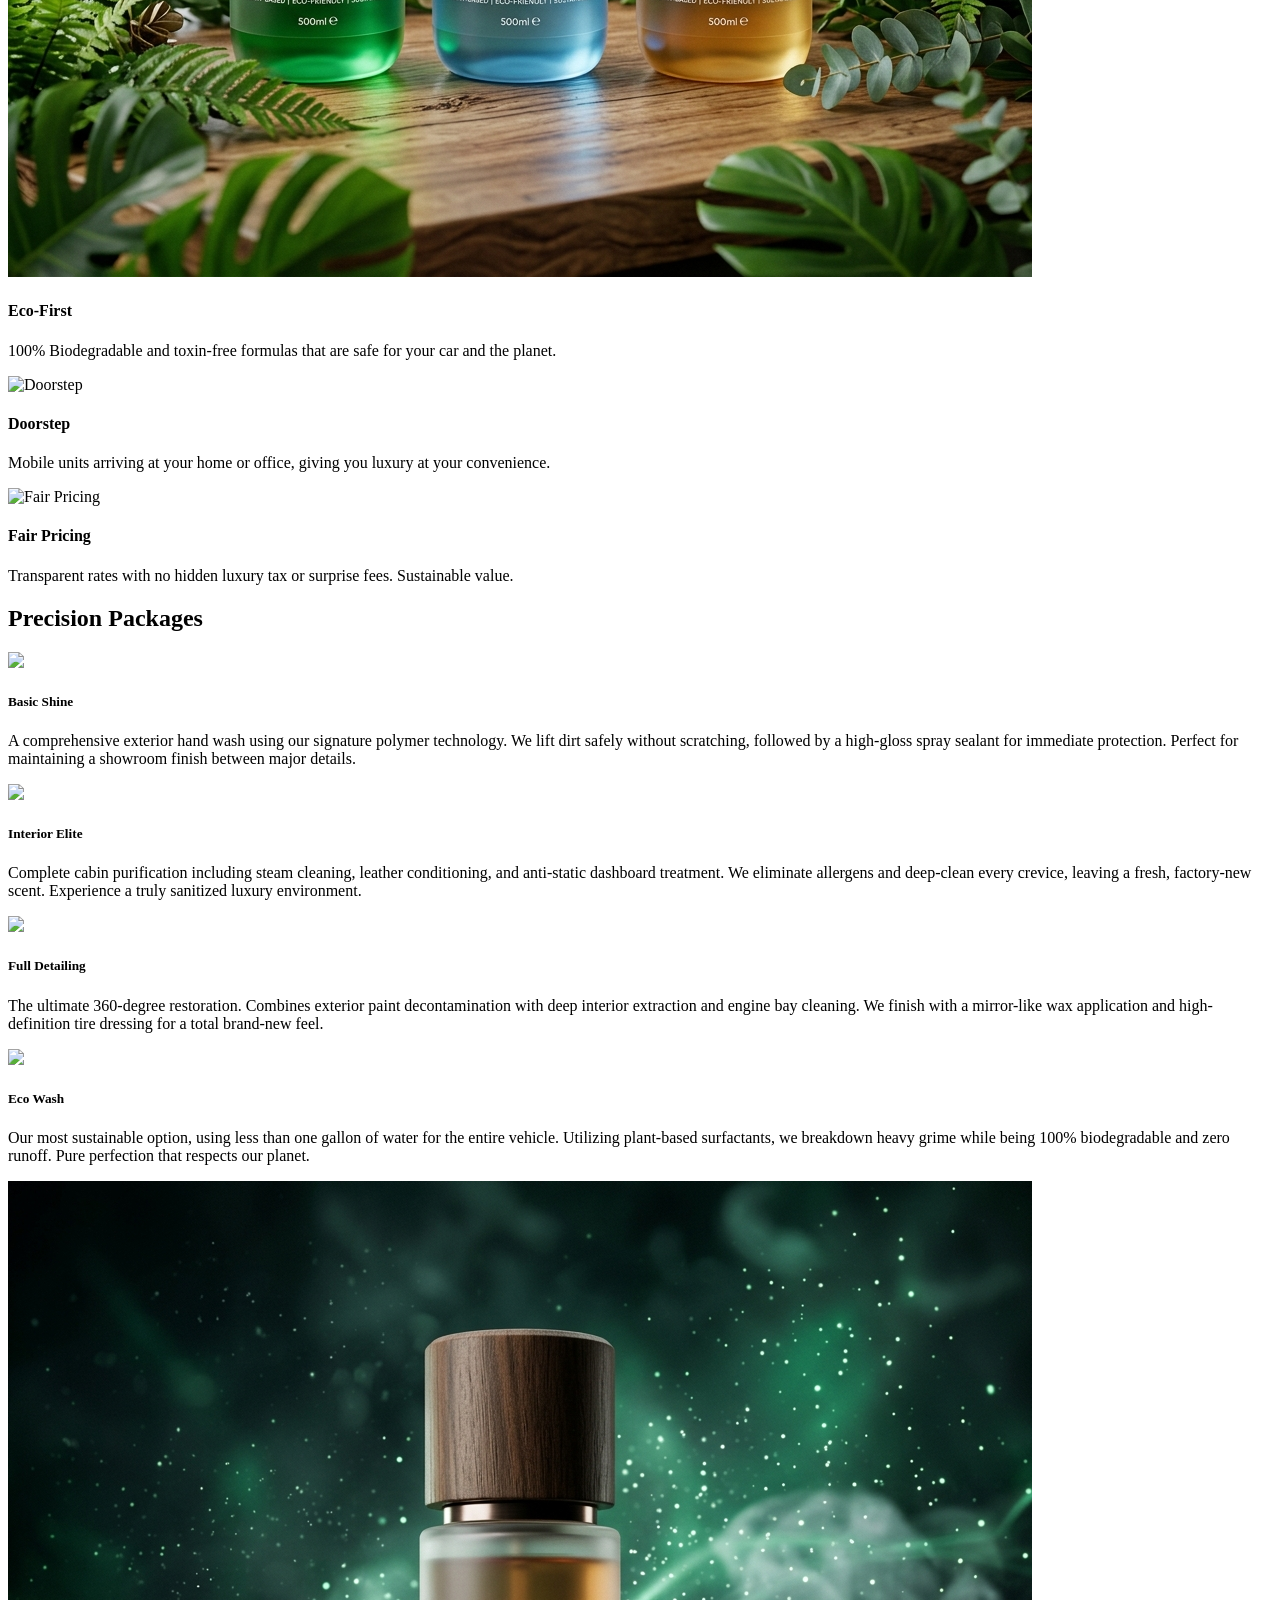
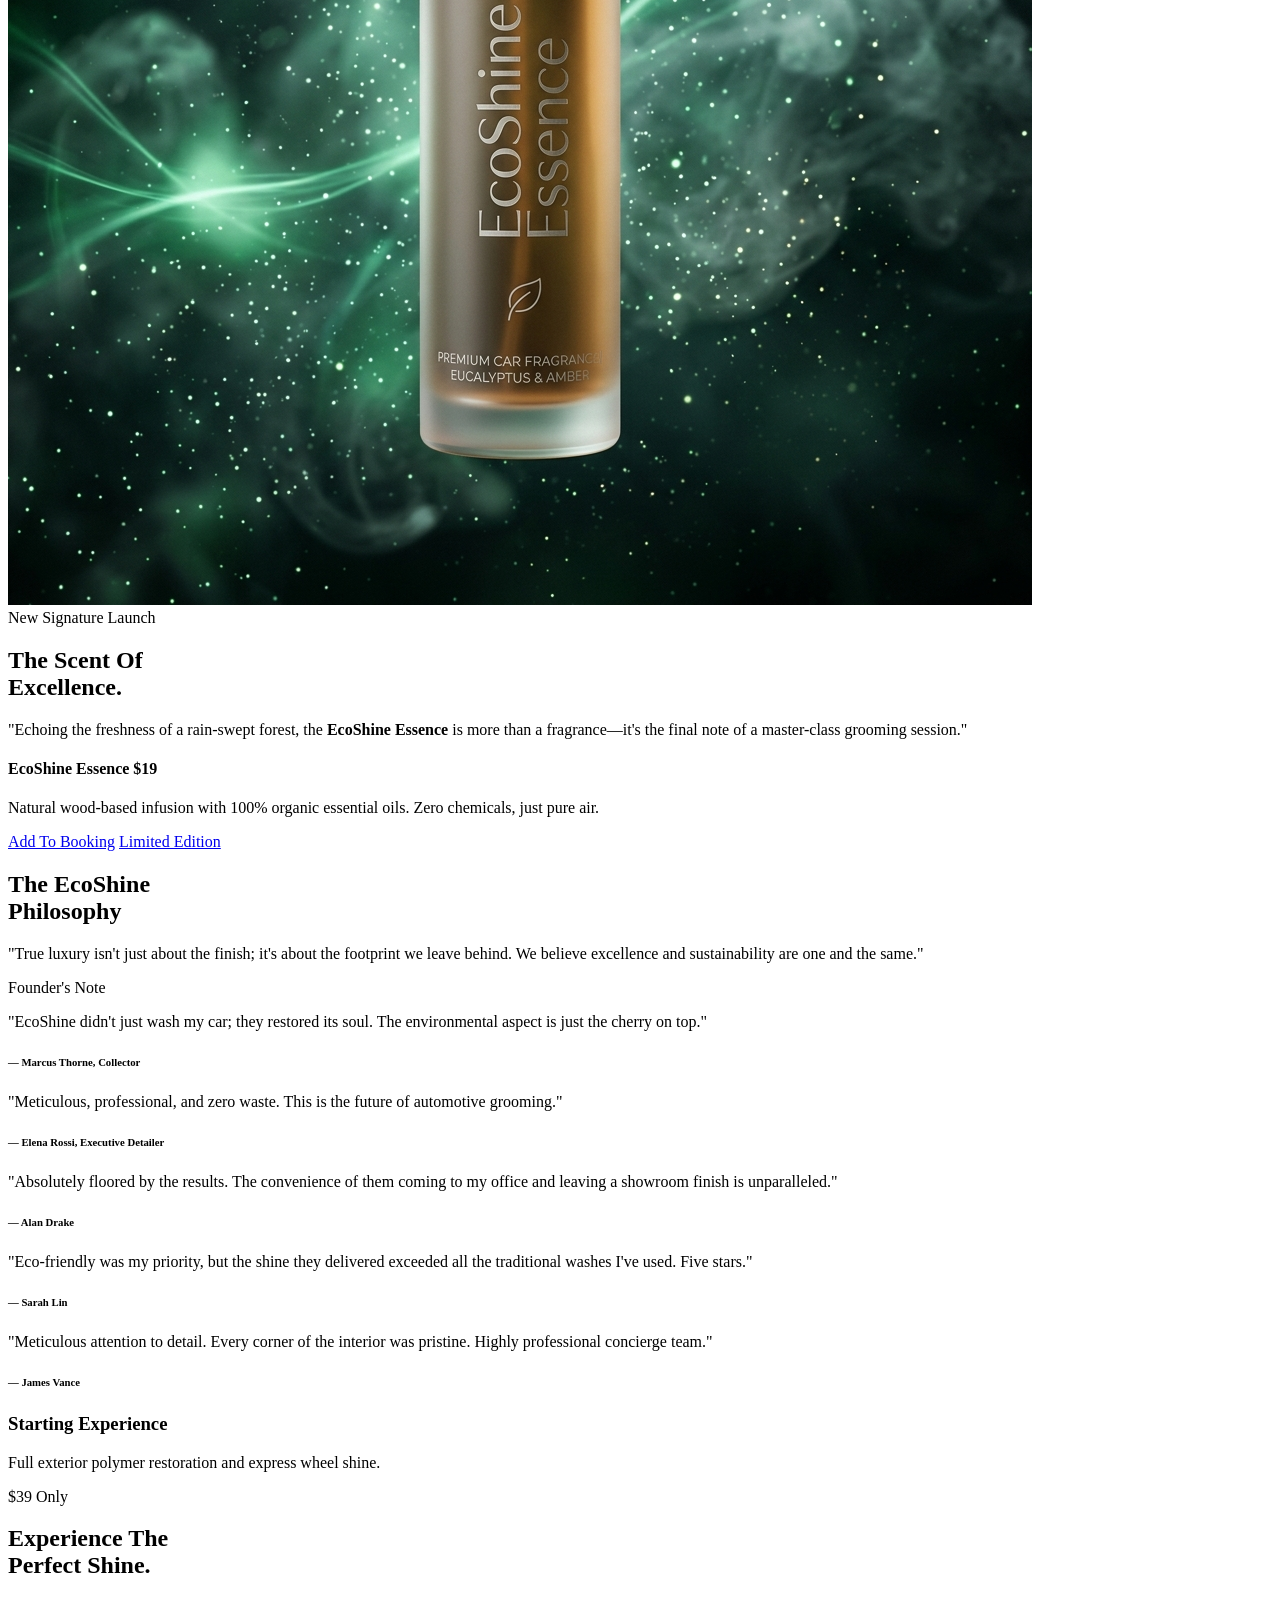
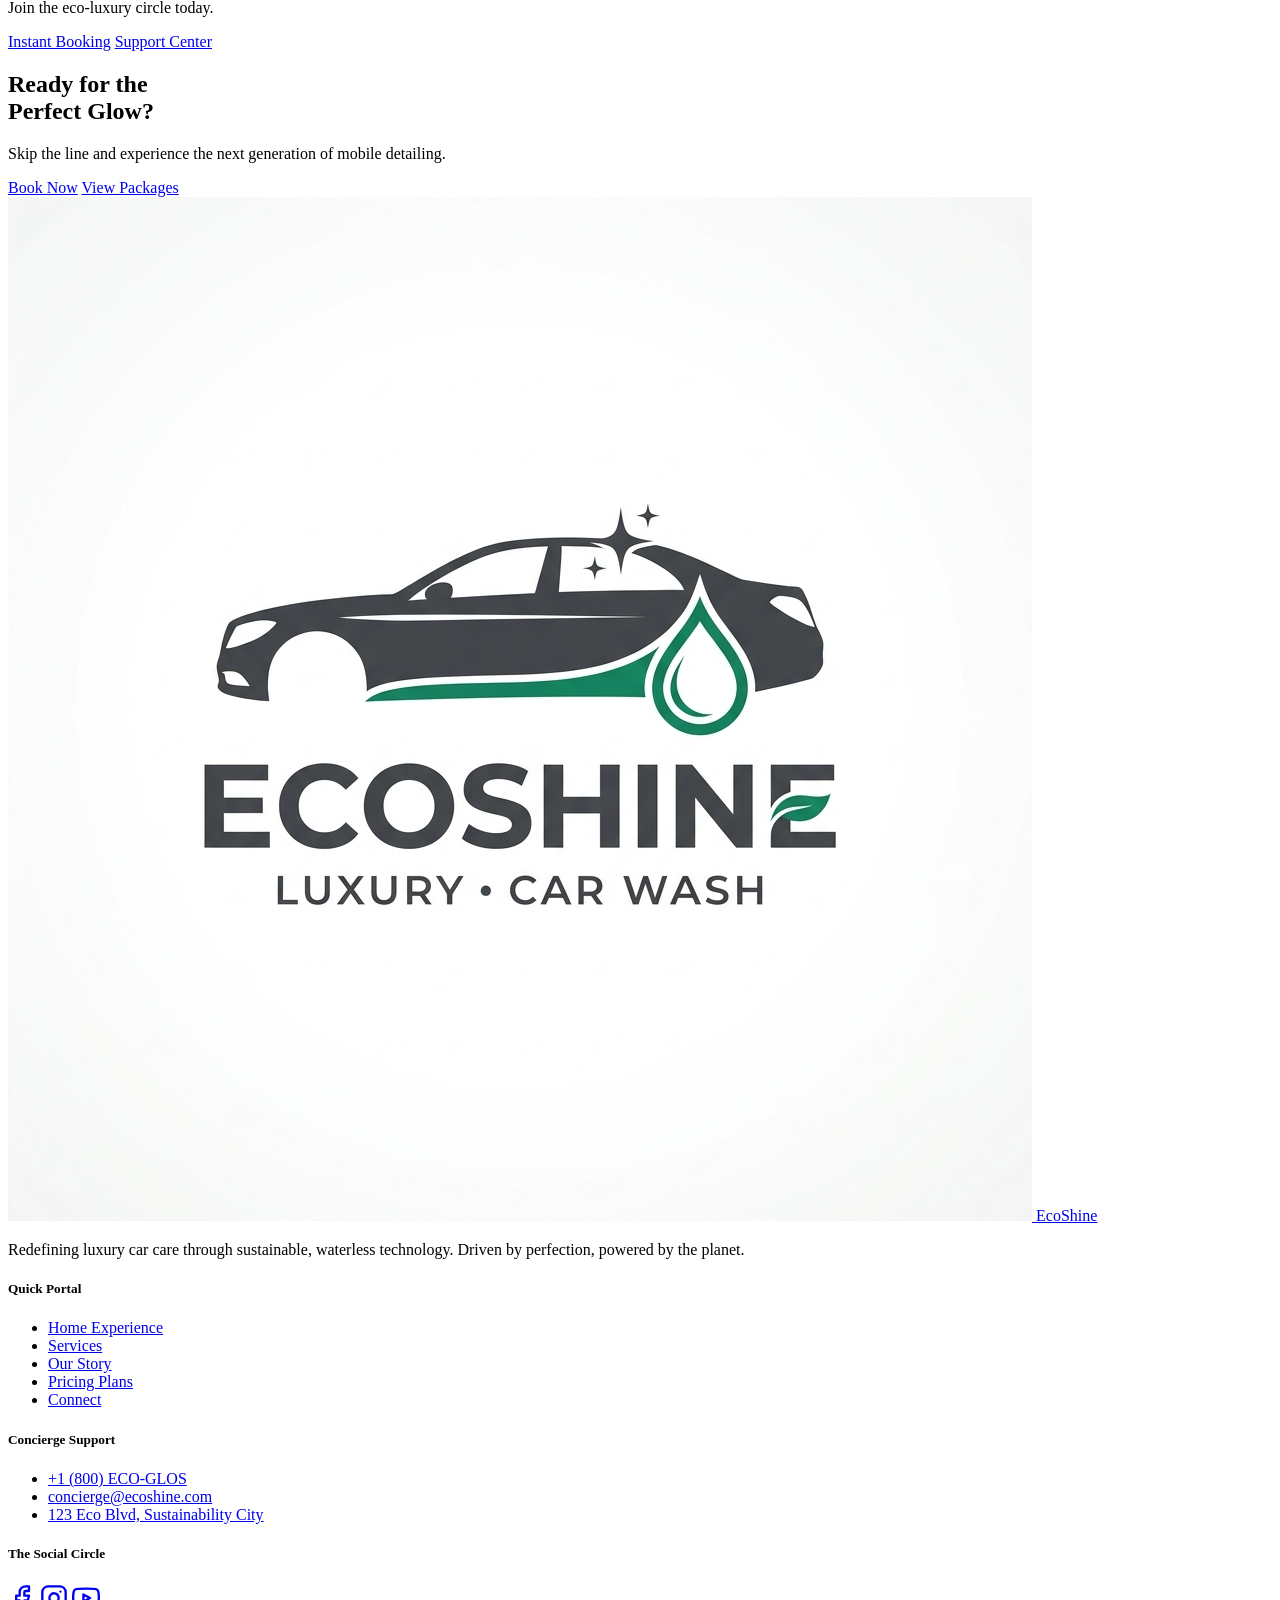
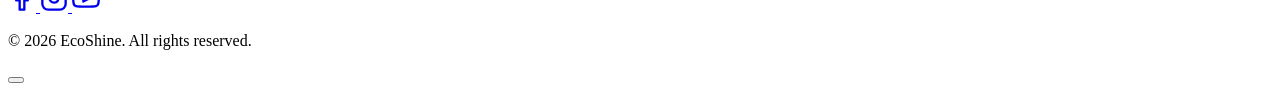
==== commit 8b20fea4: "dashboard" ====
--- a/index.html
+++ b/index.html
@@ -32,20 +32,20 @@
     <!-- Header -->
     <!-- Header -->
     <header class="fixed top-0 w-full z-50 transition-all duration-300 bg-white/80 dark:bg-black/80 backdrop-blur-md shadow-sm">
-        <nav class="container mx-auto px-6 py-5 flex items-center justify-between">
+        <nav class="container mx-auto px-6 py-5 flex items-center justify-between relative">
             <a href="index.html" class="flex items-center space-x-2 sm:space-x-4 group shrink-0">
                 <img src="assets/images/logo.png" alt="EcoShine Logo"
-                    class="w-8 h-8 sm:w-12 sm:h-12 object-contain group-hover:scale-110 transition-transform">
-                <span class="text-sm sm:text-3xl font-outfit font-black uppercase tracking-tighter dark:text-white truncate">EcoShine</span>
+                    class="w-10 h-10 md:w-12 md:h-12 object-contain group-hover:scale-110 transition-transform">
+                <span class="text-2xl md:text-3xl font-outfit font-black uppercase tracking-tighter text-emerald-500 truncate">EcoShine</span>
             </a>
-            <div class="hidden xl:flex items-center space-x-8 text-sm font-black uppercase tracking-widest ml-20">
+            <div class="hidden xl:flex items-center space-x-8 text-sm font-black uppercase tracking-widest absolute left-1/2 transform -translate-x-1/2">
                 <a href="index.html" class="text-emerald-500 whitespace-nowrap">Home 1</a>
                 <a href="home2.html"
                     class="hover:text-emerald-500 transition-colors text-emerald-950 dark:text-white whitespace-nowrap">Home 2</a>
+                <a href="services.html"
+                    class="hover:text-emerald-500 transition-colors text-emerald-950 dark:text-white whitespace-nowrap">Services</a>
                 <a href="about.html"
                     class="hover:text-emerald-500 transition-colors text-emerald-950 dark:text-white whitespace-nowrap">About</a>
-                <a href="services.html"
-                    class="hover:text-emerald-500 transition-colors text-emerald-950 dark:text-white whitespace-nowrap">Services</a>
                 <a href="pricing.html"
                     class="hover:text-emerald-500 transition-colors text-emerald-950 dark:text-white whitespace-nowrap">Pricing</a>
                 <a href="contact.html"
@@ -53,7 +53,7 @@
                 <a href="dashboard.html"
                     class="px-4 py-1.5 bg-emerald-500 text-emerald-950 rounded-full hover:bg-emerald-400 transition-all font-black whitespace-nowrap text-[10px] uppercase tracking-widest">Dashboard</a>
             </div>
-            <div class="flex items-center space-x-1 sm:space-x-4 ml-auto">
+            <div class="flex items-center space-x-1 sm:space-x-4">
                 <button id="theme-toggle"
                     class="p-2 rounded-full text-emerald-950 dark:text-white hover:bg-emerald-100 dark:hover:bg-emerald-800 transition-all">
                     <i data-lucide="moon" class="w-5 h-5 block dark:hidden"></i>
@@ -73,8 +73,8 @@
             class="hidden xl:hidden flex-col items-center py-8 space-y-6 bg-white dark:bg-emerald-900 shadow-xl border-t border-emerald-100 dark:border-emerald-800">
             <a href="index.html" class="text-xl font-bold hover:text-emerald-500 transition-colors">Home 1</a>
             <a href="home2.html" class="text-xl font-bold hover:text-emerald-500 transition-colors">Home 2</a>
+            <a href="services.html" class="text-xl font-bold hover:text-emerald-500 transition-colors">Services</a>
             <a href="about.html" class="text-xl font-bold hover:text-emerald-500 transition-colors">About</a>
-            <a href="services.html" class="text-xl font-bold hover:text-emerald-500 transition-colors">Services</a>
             <a href="pricing.html" class="text-xl font-bold hover:text-emerald-500 transition-colors">Pricing</a>
             <a href="contact.html" class="text-xl font-bold hover:text-emerald-500 transition-colors">Contact</a>
             <a href="dashboard.html" class="text-xl font-bold hover:text-emerald-500 transition-colors">Dashboard</a>
@@ -95,22 +95,22 @@
                 </div>
             </div>
 
-            <div class="container mx-auto px-4 md:px-16 lg:px-24 relative z-10 grid lg:grid-cols-2 gap-16 items-start">
-                <div class="space-y-6 lg:space-y-6 animate-fade-in relative z-20">
+            <div class="container mx-auto px-4 md:px-16 lg:px-24 relative z-10 flex flex-col items-center text-center">
+                <div class="space-y-6 lg:space-y-8 animate-fade-in relative z-20 flex flex-col items-center">
                     <div
                         class="inline-flex items-center gap-2 px-4 py-2 bg-emerald-500/10 border border-emerald-500/20 rounded-full text-emerald-500 text-xs font-black uppercase tracking-widest">
                         <i data-lucide="zap" class="w-4 h-4"></i> Premium Mobile Detailing
                     </div>
                     <h1
-                        class="text-4xl sm:text-5xl md:text-7xl lg:text-7xl xl:text-8xl font-outfit font-black text-emerald-950 dark:text-white leading-[0.8] lg:leading-[0.85] uppercase tracking-tighter text-center lg:text-left">
-                        Master <br>The <br><span class="text-emerald-500 italic">Shine</span>
+                        class="text-2xl sm:text-4xl md:text-5xl lg:text-6xl xl:text-7xl font-outfit font-black text-emerald-950 dark:text-white leading-tight uppercase tracking-tighter">
+                        Master The <span class="text-emerald-500 italic">Shine</span>
                     </h1>
                     <p
-                        class="text-lg md:text-xl text-emerald-900/80 dark:text-emerald-100/80 max-w-lg leading-relaxed font-bold transition-colors text-center lg:text-left mx-auto lg:mx-0">
+                        class="text-lg md:text-xl text-emerald-900/80 dark:text-emerald-100/80 max-w-2xl leading-relaxed font-bold transition-colors mx-auto">
                         Sustainable luxury detailing at your doorstep. Professional-grade restoration without wasting a
                         single drop of water.
                     </p>
-                    <div class="flex flex-col sm:flex-row items-center justify-center lg:justify-start gap-4 lg:gap-6 pt-6 lg:pt-8">
+                    <div class="flex flex-col sm:flex-row items-center justify-center gap-4 lg:gap-6 pt-6 lg:pt-8">
                         <a href="contact.html"
                             class="px-10 py-5 bg-emerald-500 text-emerald-950 font-black text-lg rounded-2xl shadow-xl shadow-emerald-500/20 hover:shadow-2xl hover:shadow-emerald-500/40 hover:scale-105 active:scale-95 transition-all duration-300 text-center w-full sm:w-auto">Book
                             Now</a>
@@ -132,44 +132,44 @@
                 </div>
                 <div class="grid md:grid-cols-2 lg:grid-cols-4 gap-8">
                     <div
-                        class="p-8 bg-white dark:bg-emerald-900/50 rounded-[3rem] border border-emerald-100 dark:border-emerald-800 space-y-6 group hover:-translate-y-2 transition-all shadow-xl">
+                        class="py-16 px-10 bg-white dark:bg-emerald-900/50 rounded-[3rem] border border-emerald-100 dark:border-emerald-800 flex flex-col items-center justify-center space-y-6 group hover:-translate-y-2 transition-all shadow-xl text-center">
                         <div class="aspect-video w-full rounded-2xl overflow-hidden mb-6">
                             <img src="assets/images/waterless_wash.png" alt="Waterless Wash"
                                 class="w-full h-full object-cover grayscale group-hover:grayscale-0 transition-all duration-700">
                         </div>
-                        <h4 class="text-xl font-bold uppercase tracking-tight">Waterless Wash</h4>
+                        <h4 class="text-xl font-bold uppercase tracking-tight text-center">Waterless Wash</h4>
                         <p class="text-gray-500 dark:text-emerald-100/80 text-sm leading-relaxed font-semibold">Saving 200L per wash
                             using advanced polymer technology for a scratch-free finish.</p>
                     </div>
                     <div
-                        class="p-8 bg-white dark:bg-emerald-900/50 rounded-[3rem] border border-emerald-100 dark:border-emerald-800 space-y-6 group hover:-translate-y-2 transition-all shadow-xl">
+                        class="py-16 px-10 bg-white dark:bg-emerald-900/50 rounded-[3rem] border border-emerald-100 dark:border-emerald-800 flex flex-col items-center justify-center space-y-6 group hover:-translate-y-2 transition-all shadow-xl text-center">
                         <div class="aspect-video w-full rounded-2xl overflow-hidden mb-6">
                             <img src="assets/images/eco_first.png" alt="Eco First"
                                 class="w-full h-full object-cover grayscale group-hover:grayscale-0 transition-all duration-700">
                         </div>
-                        <h4 class="text-xl font-bold uppercase tracking-tight">Eco-First</h4>
+                        <h4 class="text-xl font-bold uppercase tracking-tight text-center">Eco-First</h4>
                         <p class="text-gray-500 dark:text-emerald-100/80 text-sm leading-relaxed font-semibold">100% Biodegradable and
                             toxin-free formulas that are safe for your car and the planet.</p>
                     </div>
                     <div
-                        class="p-8 bg-white dark:bg-emerald-900/50 rounded-[3rem] border border-emerald-100 dark:border-emerald-800 space-y-6 group hover:-translate-y-2 transition-all shadow-xl">
+                        class="py-16 px-10 bg-white dark:bg-emerald-900/50 rounded-[3rem] border border-emerald-100 dark:border-emerald-800 flex flex-col items-center justify-center space-y-6 group hover:-translate-y-2 transition-all shadow-xl text-center">
                         <div class="aspect-video w-full rounded-2xl overflow-hidden mb-6">
                             <img src="https://images.unsplash.com/photo-1549317661-bd32c8ce0db2?auto=format&fit=crop&q=80&w=400"
                                 alt="Doorstep"
                                 class="w-full h-full object-cover grayscale group-hover:grayscale-0 transition-all duration-700">
                         </div>
-                        <h4 class="text-xl font-bold uppercase tracking-tight">Doorstep</h4>
+                        <h4 class="text-xl font-bold uppercase tracking-tight text-center">Doorstep</h4>
                         <p class="text-gray-500 dark:text-emerald-100/80 text-sm leading-relaxed font-semibold">Mobile units arriving
                             at your home or office, giving you luxury at your convenience.</p>
                     </div>
                     <div
-                        class="p-8 bg-white dark:bg-emerald-900/50 rounded-[3rem] border border-emerald-100 dark:border-emerald-800 space-y-6 group hover:-translate-y-2 transition-all shadow-xl">
+                        class="py-16 px-10 bg-white dark:bg-emerald-900/50 rounded-[3rem] border border-emerald-100 dark:border-emerald-800 flex flex-col items-center justify-center space-y-6 group hover:-translate-y-2 transition-all shadow-xl text-center">
                         <div class="aspect-video w-full rounded-2xl overflow-hidden mb-6">
                             <img src="https://images.pexels.com/photos/5239803/pexels-photo-5239803.jpeg"
                                 alt="Fair Pricing"
                                 class="w-full h-full object-cover grayscale group-hover:grayscale-0 transition-all duration-700">
                         </div>
-                        <h4 class="text-xl font-bold uppercase tracking-tight">Fair Pricing</h4>
+                        <h4 class="text-xl font-bold uppercase tracking-tight text-center">Fair Pricing</h4>
                         <p class="text-gray-500 dark:text-emerald-100/80 text-sm leading-relaxed font-semibold">Transparent rates with
                             no hidden luxury tax or surprise fees. Sustainable value.</p>
                     </div>
@@ -182,50 +182,58 @@
             <div class="container mx-auto px-4 md:px-16 lg:px-24">
                 <h2 class="text-3xl sm:text-6xl font-outfit font-black uppercase text-center mb-24">Precision <span
                         class="text-emerald-500">Packages</span></h2>
-                <div class="grid md:grid-cols-2 lg:grid-cols-4 gap-12">
-                    <div class="space-y-6 group cursor-pointer">
+                <div class="grid grid-cols-1 md:grid-cols-2 lg:grid-cols-4 gap-8 lg:gap-12 items-stretch">
+                    <div class="flex flex-col h-full space-y-6 group cursor-pointer">
                         <div
                             class="aspect-[4/5] bg-emerald-50 dark:bg-emerald-900 rounded-[3rem] overflow-hidden shadow-2xl transition-transform hover:scale-105 duration-700">
                             <img src="https://images.unsplash.com/photo-1520340356584-f9917d1eea6f?auto=format&fit=crop&q=80&w=600"
                                 class="w-full h-full object-cover grayscale group-hover:grayscale-0 transition-all duration-700">
                         </div>
-                        <h5 class="text-2xl font-bold uppercase italic">Basic Shine</h5>
-                        <p class="text-sm font-medium text-emerald-950/60 dark:text-emerald-100/40 leading-relaxed mt-2">
-                            A comprehensive exterior hand wash using our signature polymer technology. We lift dirt safely without scratching, followed by a high-gloss spray sealant for immediate protection. Perfect for maintaining a showroom finish between major details.
-                        </p>
-                    </div>
-                    <div class="space-y-6 group cursor-pointer">
+                        <div class="space-y-4">
+                            <h5 class="text-2xl font-bold uppercase italic leading-tight min-h-[3.5rem] flex items-center">Basic Shine</h5>
+                            <p class="text-sm font-medium text-emerald-950/60 dark:text-emerald-100/40 leading-relaxed">
+                                A comprehensive exterior hand wash using our signature polymer technology. We lift dirt safely without scratching, followed by a high-gloss spray sealant for immediate protection. Perfect for maintaining a showroom finish between major details.
+                            </p>
+                        </div>
+                    </div>
+                    <div class="flex flex-col h-full space-y-6 group cursor-pointer">
                         <div
                             class="aspect-[4/5] bg-emerald-50 dark:bg-emerald-900 rounded-[3rem] overflow-hidden shadow-2xl transition-transform hover:scale-105 duration-700">
                             <img src="https://images.pexels.com/photos/19223070/pexels-photo-19223070.jpeg"
                                 class="w-full h-full object-cover grayscale group-hover:grayscale-0 transition-all duration-700">
                         </div>
-                        <h5 class="text-2xl font-bold uppercase italic">Interior Elite</h5>
-                        <p class="text-sm font-medium text-emerald-950/60 dark:text-emerald-100/40 leading-relaxed mt-2">
-                            Complete cabin purification including steam cleaning, leather conditioning, and anti-static dashboard treatment. We eliminate allergens and deep-clean every crevice, leaving a fresh, factory-new scent. Experience a truly sanitized luxury environment.
-                        </p>
-                    </div>
-                    <div class="space-y-6 group cursor-pointer">
+                        <div class="space-y-4">
+                            <h5 class="text-2xl font-bold uppercase italic leading-tight min-h-[3.5rem] flex items-center">Interior Elite</h5>
+                            <p class="text-sm font-medium text-emerald-950/60 dark:text-emerald-100/40 leading-relaxed">
+                                Complete cabin purification including steam cleaning, leather conditioning, and anti-static dashboard treatment. We eliminate allergens and deep-clean every crevice, leaving a fresh, factory-new scent. Experience a truly sanitized luxury environment.
+                            </p>
+                        </div>
+                    </div>
+                    <div class="flex flex-col h-full space-y-6 group cursor-pointer">
                         <div
                             class="aspect-[4/5] bg-emerald-50 dark:bg-emerald-900 rounded-[3rem] overflow-hidden shadow-2xl transition-transform hover:scale-105 duration-700">
                             <img src="https://images.unsplash.com/photo-1492144534655-ae79c964c9d7?auto=format&fit=crop&q=80&w=600"
                                 class="w-full h-full object-cover grayscale group-hover:grayscale-0 transition-all duration-700">
                         </div>
-                        <h5 class="text-2xl font-bold uppercase italic">Full Detailing</h5>
-                        <p class="text-sm font-medium text-emerald-950/60 dark:text-emerald-100/40 leading-relaxed mt-2">
-                            The ultimate 360-degree restoration. Combines exterior paint decontamination with deep interior extraction and engine bay cleaning. We finish with a mirror-like wax application and high-definition tire dressing for a total brand-new feel.
-                        </p>
-                    </div>
-                    <div class="space-y-6 group cursor-pointer">
+                        <div class="space-y-4">
+                            <h5 class="text-2xl font-bold uppercase italic leading-tight min-h-[3.5rem] flex items-center">Full Detailing</h5>
+                            <p class="text-sm font-medium text-emerald-950/60 dark:text-emerald-100/40 leading-relaxed">
+                                The ultimate 360-degree restoration. Combines exterior paint decontamination with deep interior extraction and engine bay cleaning. We finish with a mirror-like wax application and high-definition tire dressing for a total brand-new feel.
+                            </p>
+                        </div>
+                    </div>
+                    <div class="flex flex-col h-full space-y-6 group cursor-pointer">
                         <div
                             class="aspect-[4/5] bg-emerald-50 dark:bg-emerald-900 rounded-[3rem] overflow-hidden shadow-2xl transition-transform hover:scale-105 duration-700">
                             <img src="https://images.unsplash.com/photo-1494905998402-395d579af36f?auto=format&fit=crop&q=80&w=600"
                                 class="w-full h-full object-cover grayscale group-hover:grayscale-0 transition-all duration-700">
                         </div>
-                        <h5 class="text-2xl font-bold uppercase italic">Eco Wash</h5>
-                        <p class="text-sm font-medium text-emerald-950/60 dark:text-emerald-100/40 leading-relaxed mt-2">
-                            Our most sustainable option, using less than one gallon of water for the entire vehicle. Utilizing plant-based surfactants, we breakdown heavy grime while being 100% biodegradable and zero runoff. Pure perfection that respects our planet.
-                        </p>
+                        <div class="space-y-4">
+                            <h5 class="text-2xl font-bold uppercase italic leading-tight min-h-[3.5rem] flex items-center">Eco Wash</h5>
+                            <p class="text-sm font-medium text-emerald-950/60 dark:text-emerald-100/40 leading-relaxed">
+                                Our most sustainable option, using less than one gallon of water for the entire vehicle. Utilizing plant-based surfactants, we breakdown heavy grime while being 100% biodegradable and zero runoff. Pure perfection that respects our planet.
+                            </p>
+                        </div>
                     </div>
                 </div>
             </div>
@@ -233,19 +241,19 @@
 
         <!-- [3.5] Car Perfume Showcase -->
         <section
-            class="py-32 bg-emerald-50 dark:bg-emerald-950/20 relative overflow-hidden transition-colors duration-500">
+            class="py-16 xl:py-32 bg-emerald-50 dark:bg-emerald-950/20 relative overflow-hidden transition-colors duration-500">
             <div
                 class="absolute inset-x-0 bottom-0 top-0 pointer-events-none opacity-10 grayscale-0 bg-[url('assets/images/car_perfume.png')] bg-cover bg-center -z-0 filter blur-3xl dark:opacity-20">
             </div>
 
-            <div class="container mx-auto px-4 md:px-16 lg:px-24 relative z-10 grid lg:grid-cols-2 gap-12 lg:gap-24 items-center overflow-hidden">
-                <div class="relative group max-w-md mx-auto lg:max-w-none">
+            <div class="container mx-auto px-4 md:px-8 lg:px-12 xl:px-24 relative z-10 grid lg:grid-cols-2 gap-8 xl:gap-24 items-center overflow-hidden">
+                <div class="relative group max-w-md md:max-w-xl mx-auto lg:max-w-none">
                     <div
                         class="absolute -inset-10 bg-emerald-500/10 dark:bg-emerald-500/20 blur-3xl opacity-0 group-hover:opacity-100 transition-opacity">
                     </div>
                     <div class="relative z-10 w-full overflow-hidden rounded-[3rem] lg:rounded-[4rem] shadow-[0_64px_128px_-32px_rgba(16,185,129,0.3)] bg-black/20 dark:bg-black/40">
                         <img src="assets/images/car_perfume.png" alt="EcoShine Essence"
-                            class="w-full h-full object-cover group-hover:scale-105 transition-transform duration-700 animate-float p-12 lg:p-20">
+                            class="w-full h-full object-cover group-hover:scale-105 transition-transform duration-700 animate-float p-8 lg:p-20">
                         <div class="absolute bottom-6 left-6 inline-flex items-center gap-2 px-6 py-2 bg-emerald-500 text-emerald-950 rounded-full text-[10px] font-black uppercase tracking-widest leading-none shadow-xl">
                             New Signature Launch</div>
                     </div>
@@ -343,17 +351,17 @@
         <!-- [5] Testimonials -->
         <section class="py-32 bg-emerald-50 dark:bg-emerald-950/20">
             <div class="container mx-auto px-4 md:px-16 lg:px-24 grid md:grid-cols-3 gap-8">
-                <div class="p-12 bg-white dark:bg-emerald-900 rounded-[3rem] shadow-xl space-y-6 italic flex flex-col h-full">
+                <div class="p-12 bg-white dark:bg-emerald-900 rounded-[3rem] shadow-xl space-y-6 italic flex flex-col h-full text-center">
                     <p class="text-lg">"Absolutely floored by the results. The convenience of them coming to my office
                         and leaving a showroom finish is unparalleled."</p>
                     <h6 class="font-black uppercase tracking-widest text-emerald-500 text-xs mt-auto">— Alan Drake</h6>
                 </div>
-                <div class="p-12 bg-white dark:bg-emerald-900 rounded-[3rem] shadow-xl space-y-6 italic flex flex-col h-full">
+                <div class="p-12 bg-white dark:bg-emerald-900 rounded-[3rem] shadow-xl space-y-6 italic flex flex-col h-full text-center">
                     <p class="text-lg">"Eco-friendly was my priority, but the shine they delivered exceeded all the
                         traditional washes I've used. Five stars."</p>
                     <h6 class="font-black uppercase tracking-widest text-emerald-500 text-xs mt-auto">— Sarah Lin</h6>
                 </div>
-                <div class="p-12 bg-white dark:bg-emerald-900 rounded-[3rem] shadow-xl space-y-6 italic flex flex-col h-full">
+                <div class="p-12 bg-white dark:bg-emerald-900 rounded-[3rem] shadow-xl space-y-6 italic flex flex-col h-full text-center">
                     <p class="text-lg">"Meticulous attention to detail. Every corner of the interior was pristine.
                         Highly professional concierge team."</p>
                     <h6 class="font-black uppercase tracking-widest text-emerald-500 text-xs mt-auto">— James Vance</h6>
@@ -397,25 +405,39 @@
                 </div>
             </div>
         </section>
+        <!-- [6] Ready for Glow CTA -->
+        <section class="py-32 bg-white dark:bg-black">
+            <div class="container mx-auto px-6">
+                <div class="bg-black dark:bg-emerald-950/20 rounded-[4rem] p-12 md:p-24 text-center space-y-8 relative overflow-hidden">
+                    <div class="absolute inset-x-0 bottom-0 h-px bg-gradient-to-r from-transparent via-emerald-500 to-transparent"></div>
+                    <h2 class="text-4xl md:text-7xl font-outfit font-black uppercase text-white italic leading-none">Ready for the<br><span class="text-emerald-500">Perfect Glow?</span></h2>
+                    <p class="text-white/60 text-lg md:text-xl max-w-2xl mx-auto">Skip the line and experience the next generation of mobile detailing.</p>
+                    <div class="flex flex-col md:flex-row items-center justify-center gap-6">
+                        <a href="contact.html" class="px-8 md:px-12 py-4 md:py-5 bg-emerald-500 text-emerald-950 font-black text-base md:text-xl rounded-2xl hover:scale-105 transition-all w-full md:w-auto text-center">Book Now</a>
+                        <a href="pricing.html" class="px-8 md:px-12 py-4 md:py-5 bg-white/10 text-white border border-white/20 font-black text-base md:text-xl rounded-2xl hover:bg-white/20 transition-all w-full md:w-auto uppercase italic text-center">View Packages</a>
+                    </div>
+                </div>
+            </div>
+        </section>
     </main>
 
     <!-- Footer -->
     <footer class="py-24 bg-emerald-50 dark:bg-black text-emerald-950 dark:text-white border-t border-emerald-100 dark:border-white/10 transition-colors duration-500">
         <div class="container mx-auto px-4 md:px-16 lg:px-24">
-            <div class="grid grid-cols-1 md:grid-cols-2 lg:grid-cols-4 gap-16 mb-20 items-start">
+            <div class="grid grid-cols-1 sm:grid-cols-2 lg:grid-cols-4 gap-x-12 gap-y-16 mb-20 items-start">
                 <!-- About Section -->
-                <div class="space-y-6">
+                <div class="space-y-6 flex flex-col items-center sm:items-start text-center sm:text-left">
                     <a href="index.html" class="flex items-center gap-4 group">
-                        <img src="assets/images/logo.png" alt="EcoShine Logo" class="w-10 h-10 object-contain group-hover:scale-110 transition-transform">
-                        <span class="text-2xl font-outfit font-black uppercase tracking-tighter leading-none">EcoShine</span>
+                        <img src="assets/images/logo.png" alt="EcoShine Logo" class="w-10 h-10 md:w-12 md:h-12 object-contain group-hover:scale-110 transition-transform">
+                        <span class="text-2xl md:text-3xl font-outfit font-black uppercase tracking-tighter leading-none text-emerald-500">EcoShine</span>
                     </a>
-                    <p class="text-emerald-900/60 dark:text-emerald-100/50 text-xs font-semibold leading-relaxed max-w-xs uppercase tracking-wider">
+                    <p class="text-emerald-900/60 dark:text-emerald-100/50 text-[10px] sm:text-xs font-semibold leading-relaxed max-w-xs uppercase tracking-wider">
                         Redefining luxury car care through sustainable, waterless technology. Driven by perfection, powered by the planet.
                     </p>
                 </div>
 
                 <!-- Quick Links -->
-                <div class="space-y-8">
+                <div class="space-y-8 flex flex-col items-center sm:items-start text-center sm:text-left">
                     <h5 class="text-xs font-black uppercase tracking-[0.3em] text-emerald-500">Quick Portal</h5>
                     <ul class="space-y-4 text-sm font-black uppercase italic tracking-tighter">
                         <li><a href="index.html" class="hover:text-emerald-500 transition-colors">Home Experience</a></li>
@@ -427,7 +449,7 @@
                 </div>
 
                 <!-- Contact Info -->
-                <div class="space-y-8">
+                <div class="space-y-8 flex flex-col items-center sm:items-start text-center sm:text-left">
                     <h5 class="text-xs font-black uppercase tracking-[0.3em] text-emerald-500">Concierge Support</h5>
                     <ul class="space-y-4 text-sm font-black uppercase italic tracking-tighter">
                         <li><a href="tel:+18003264567" class="hover:text-emerald-500 transition-colors">+1 (800) ECO-GLOS</a></li>
@@ -437,9 +459,9 @@
                 </div>
 
                 <!-- Social Media -->
-                <div class="space-y-8 text-center md:text-left">
+                <div class="space-y-8 flex flex-col items-center sm:items-start text-center sm:text-left">
                     <h5 class="text-xs font-black uppercase tracking-[0.3em] text-emerald-500">The Social Circle</h5>
-                    <div class="flex items-center justify-center md:justify-start gap-8">
+                    <div class="flex items-center justify-center sm:justify-start gap-8">
                         <a href="https://facebook.com" class="text-emerald-500 hover:text-emerald-950 dark:hover:text-white transition-all hover:scale-110 group/icon">
                             <svg xmlns="http://www.w3.org/2000/svg" width="28" height="28" viewBox="0 0 24 24" fill="none" stroke="currentColor" stroke-width="2" stroke-linecap="round" stroke-linejoin="round" class="group-hover/icon:rotate-6 transition-transform">
                                 <path d="M18 2h-3a5 5 0 0 0-5 5v3H7v4h3v8h4v-8h3l1-4h-4V7a1 1 0 0 1 1-1h3z"></path>
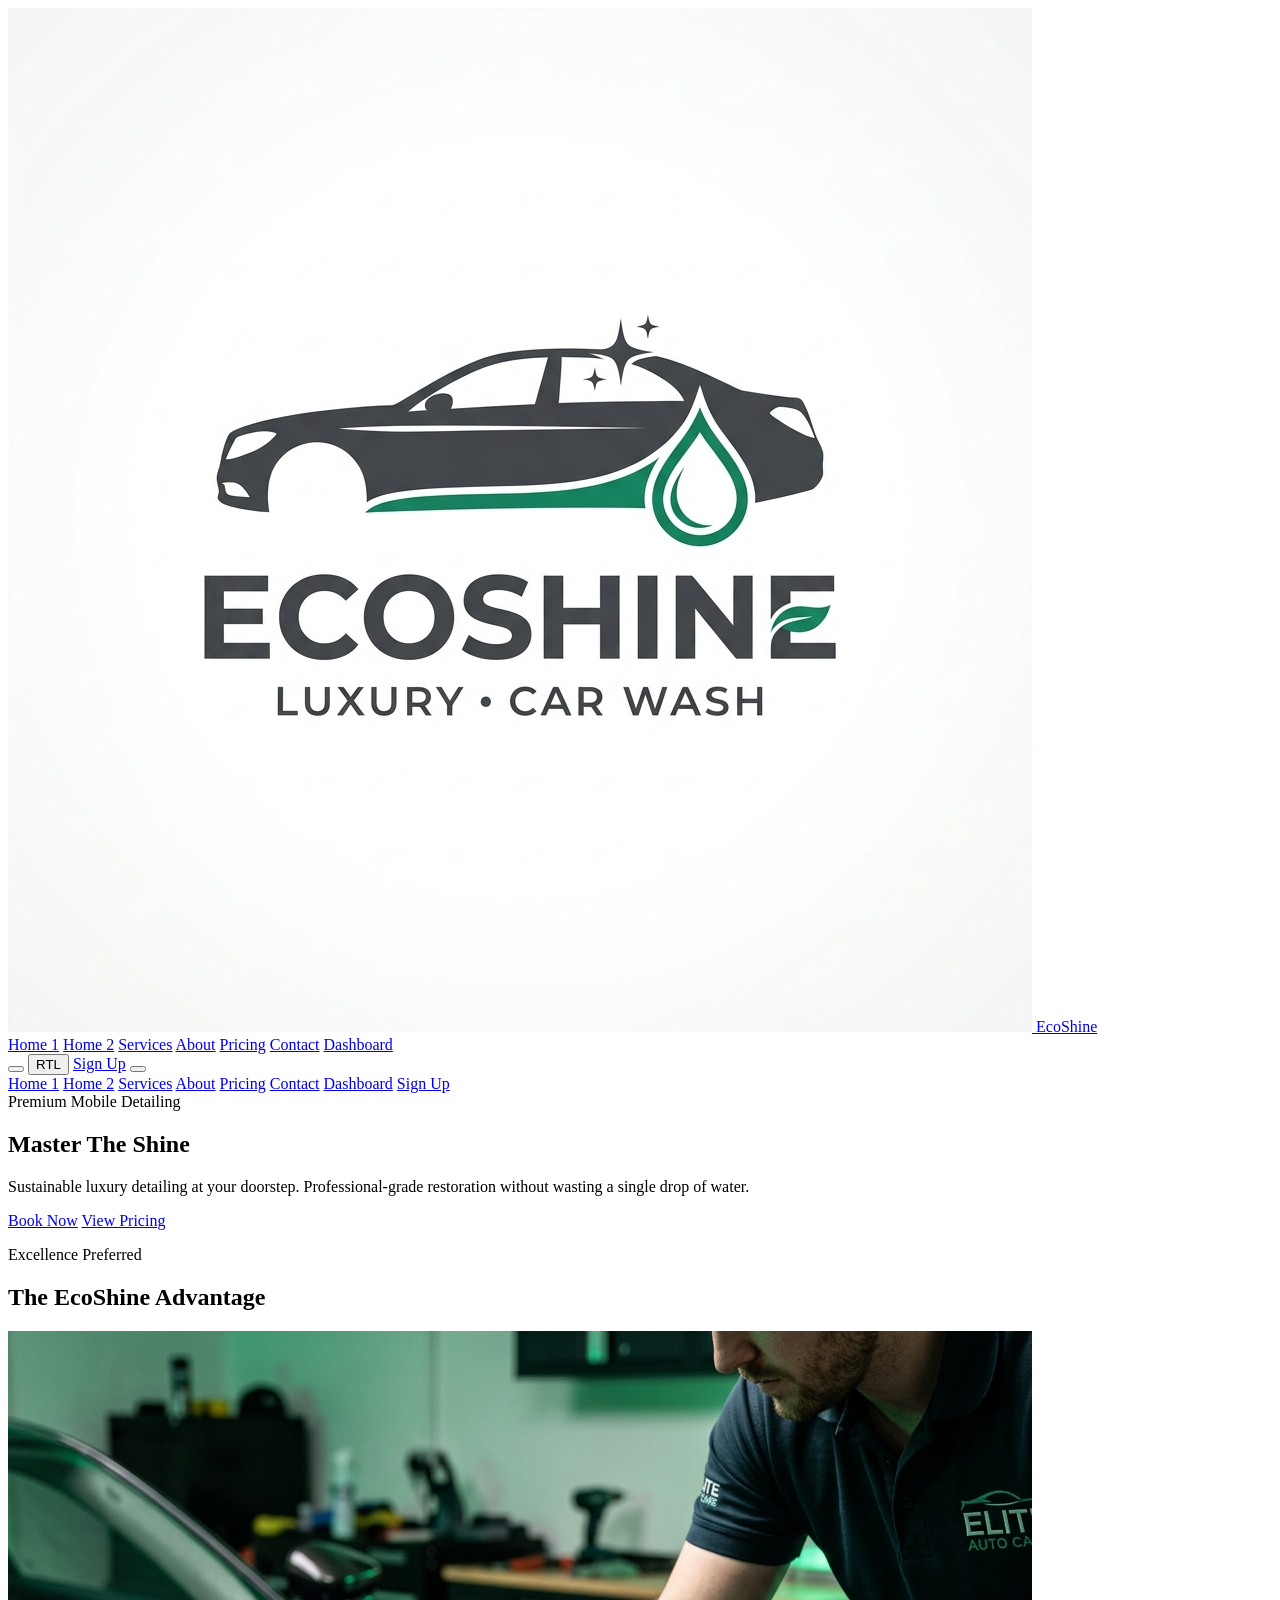
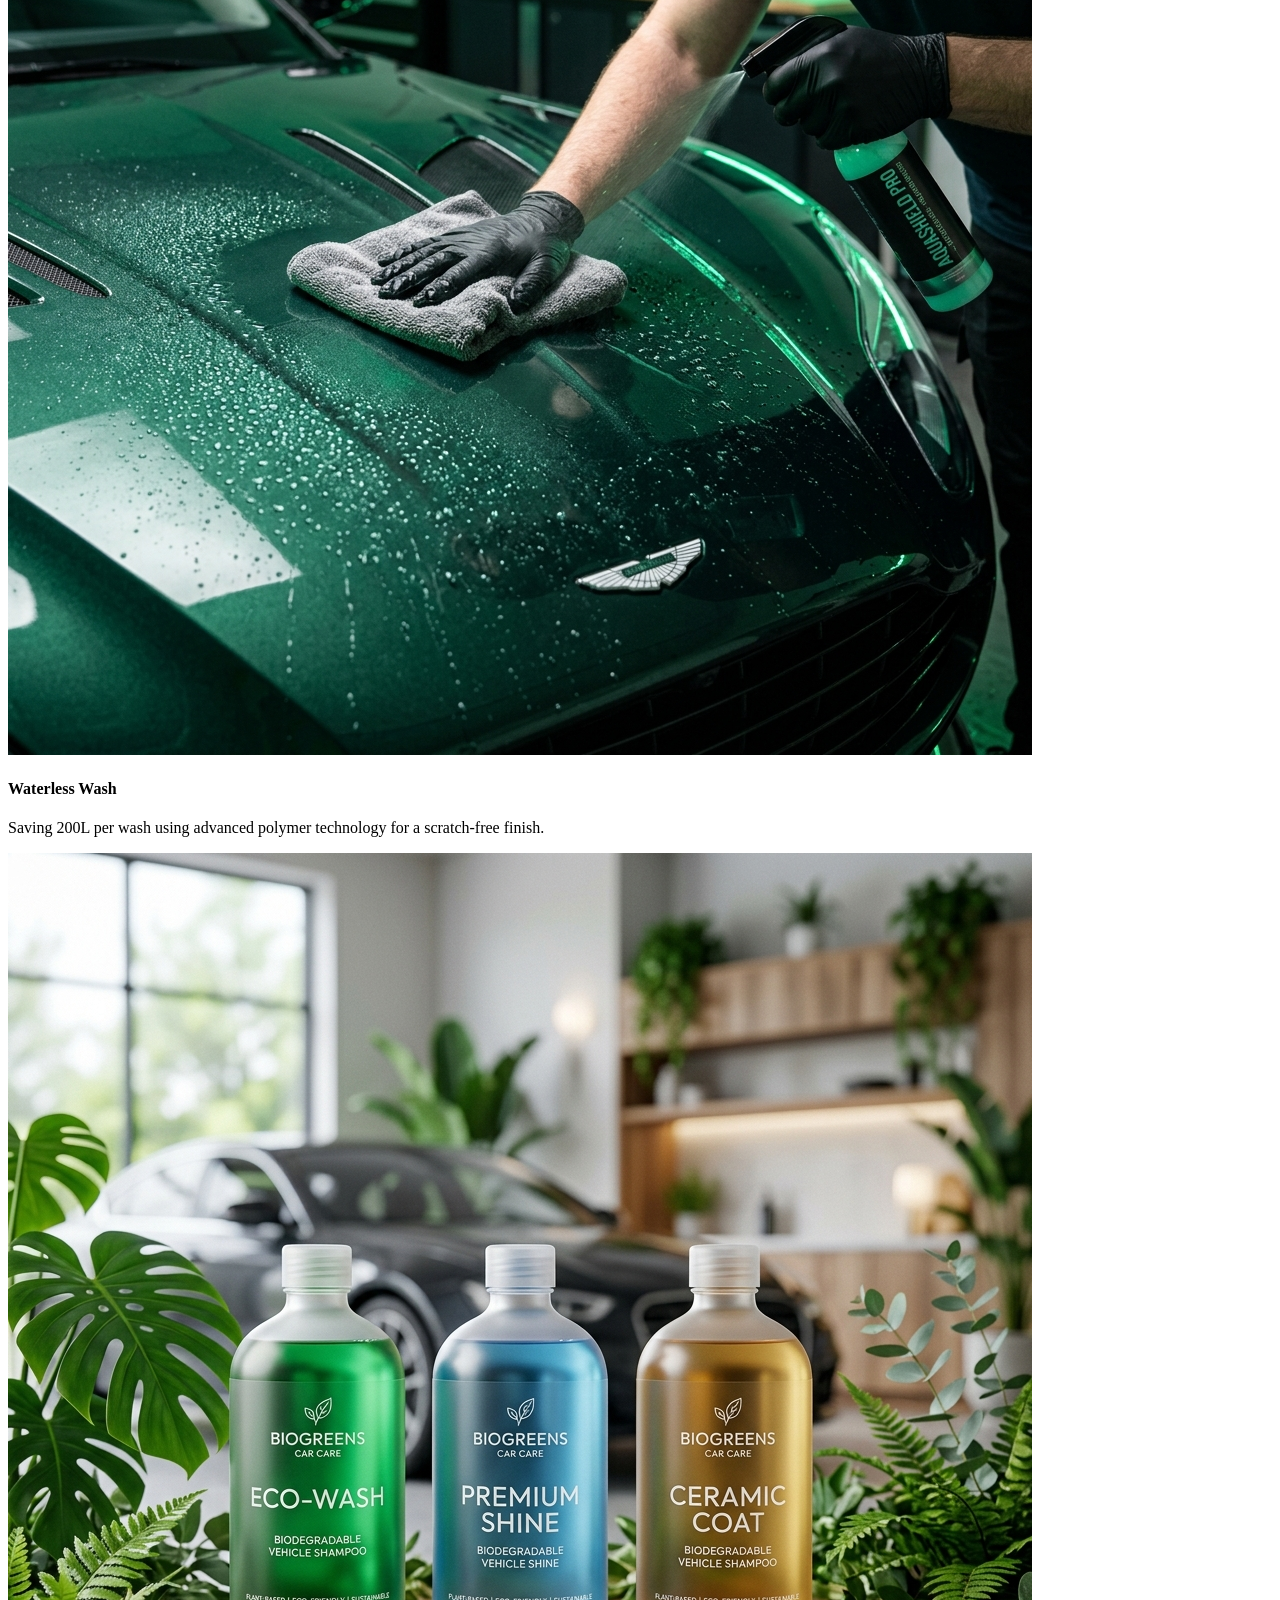
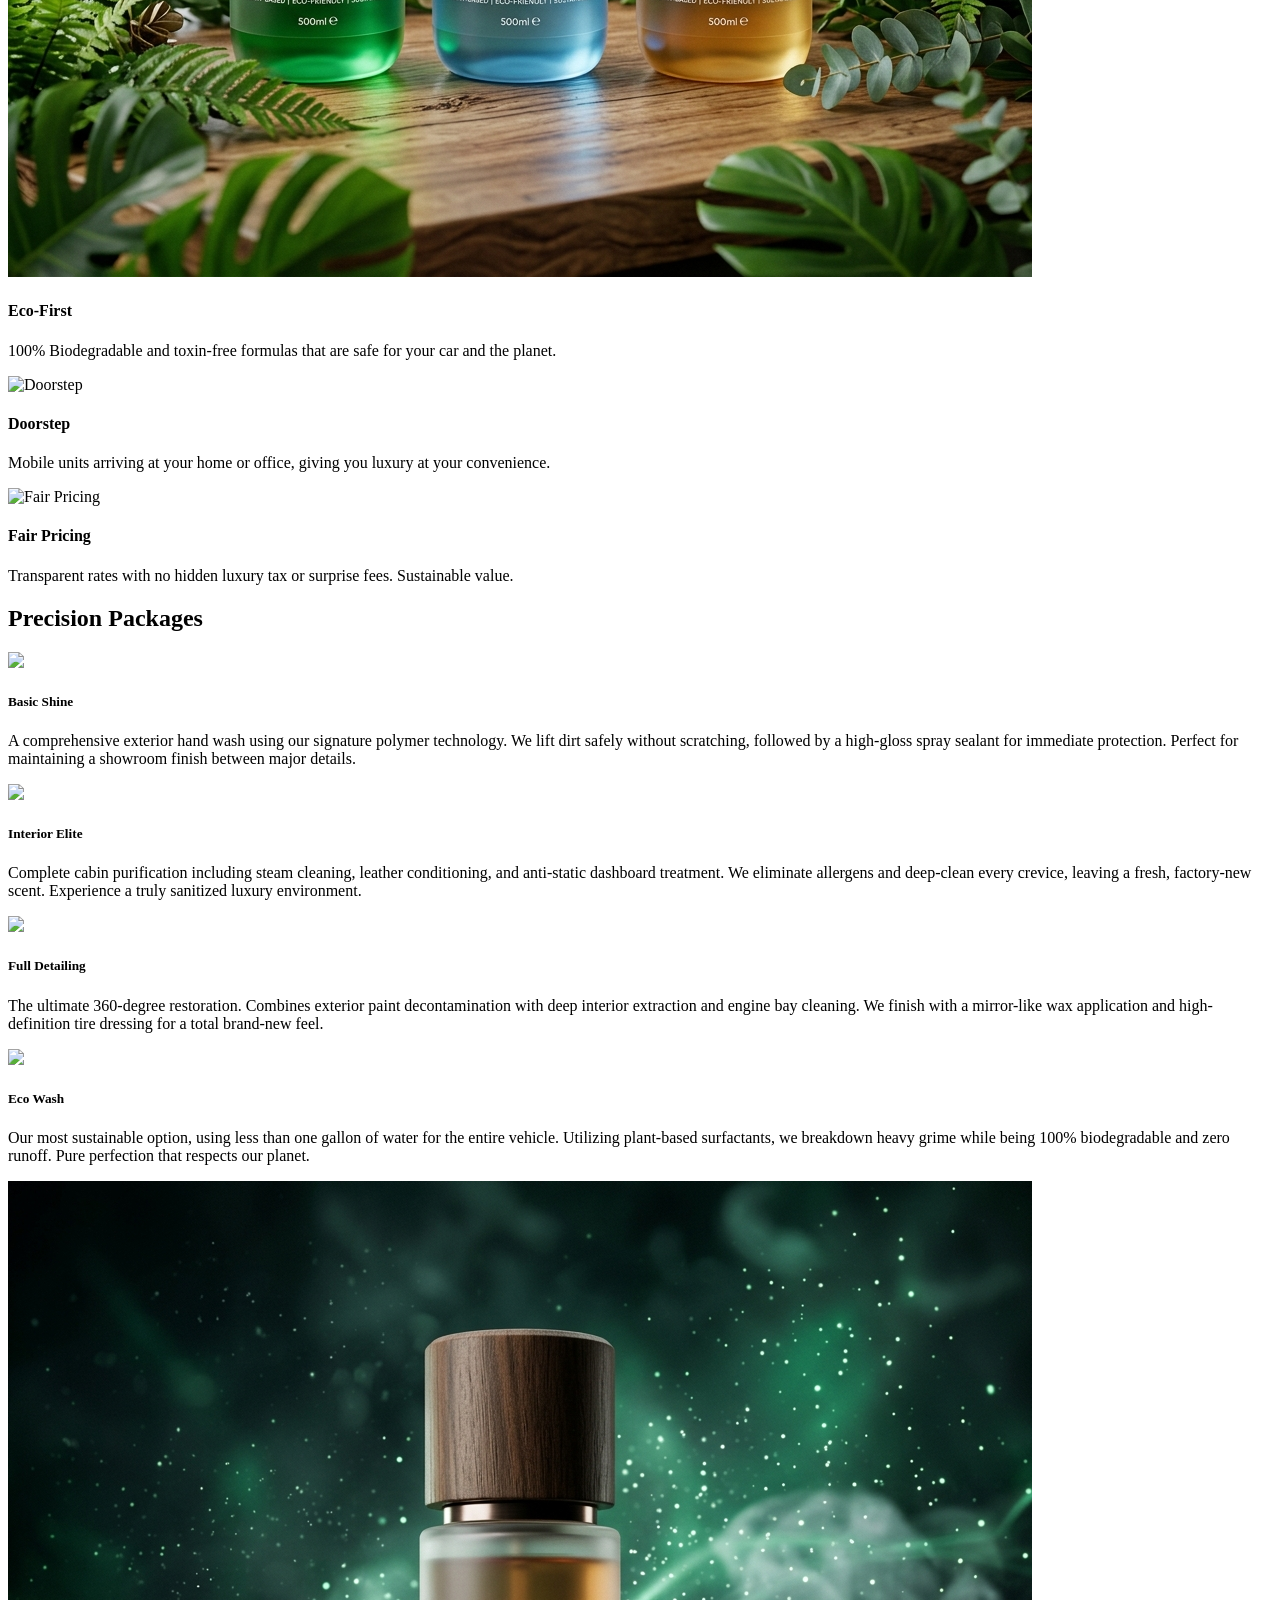
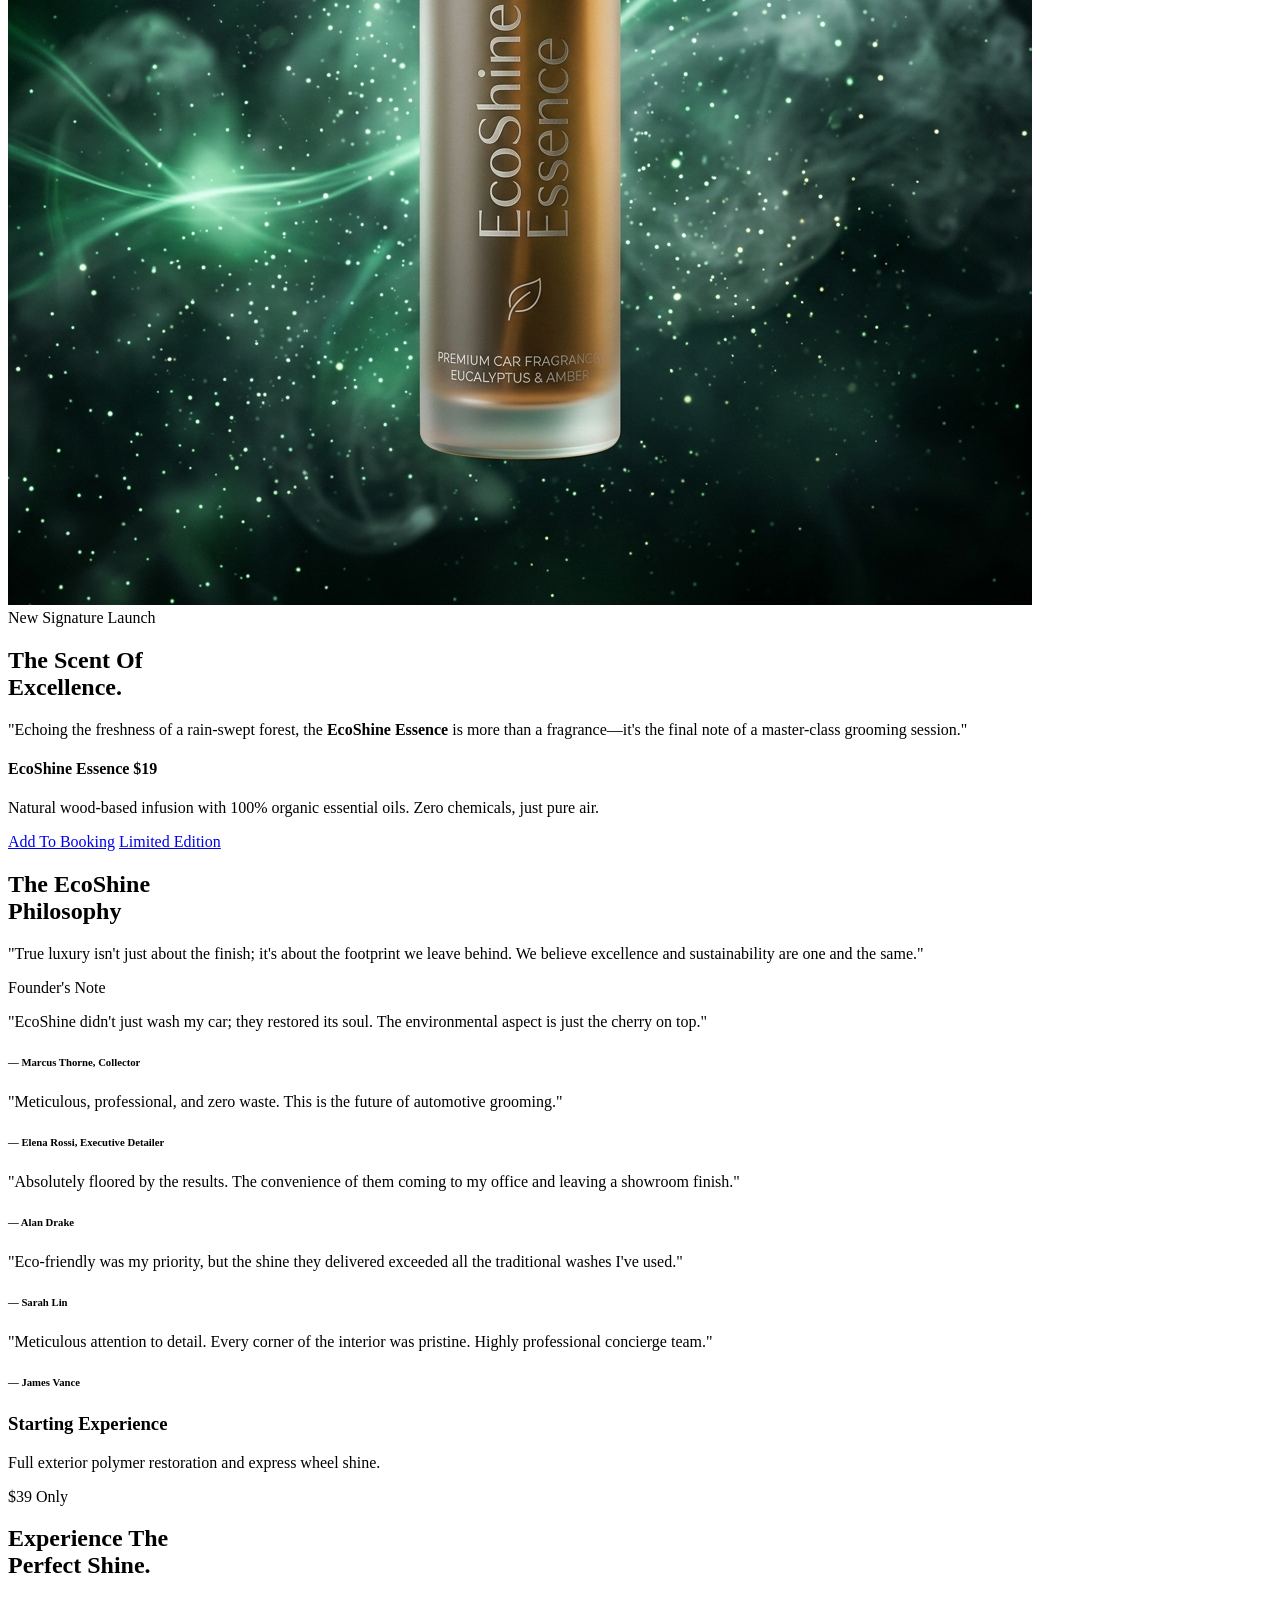
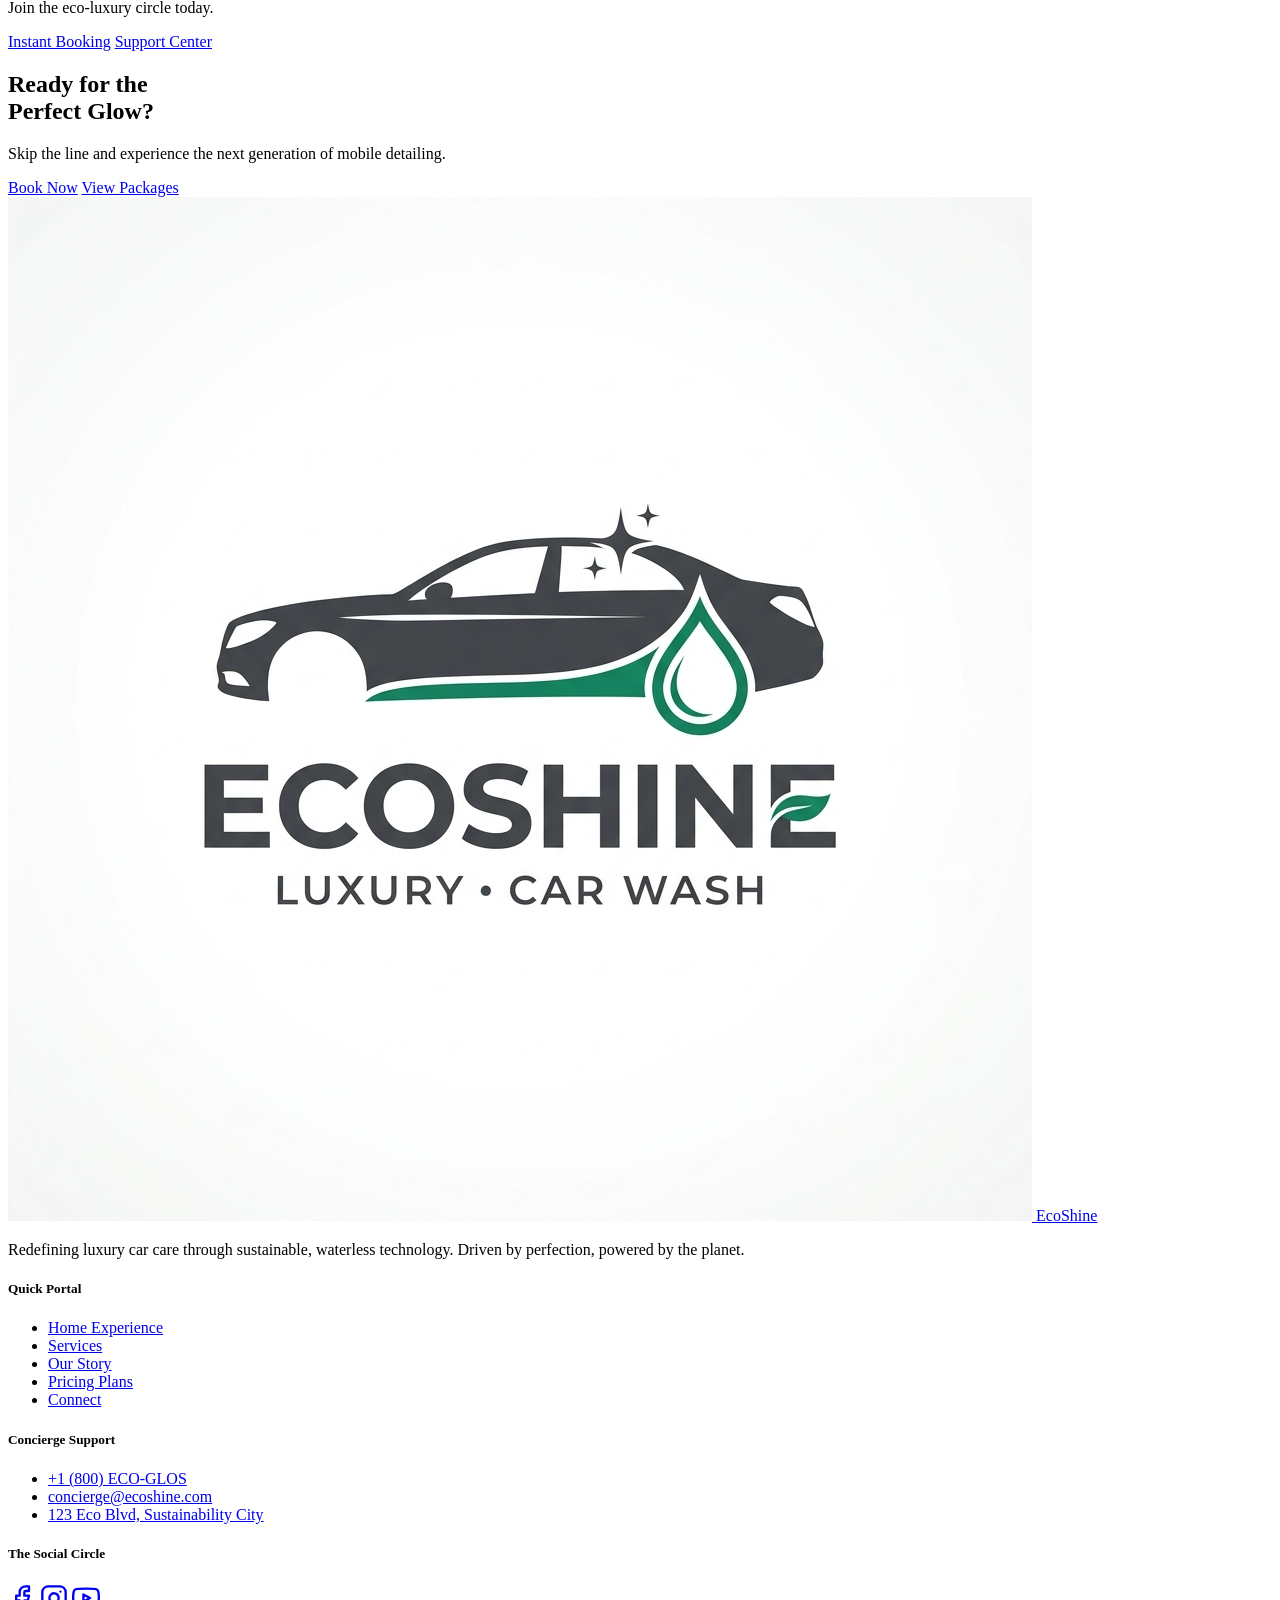
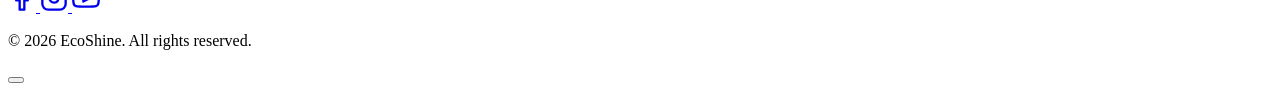
==== commit b17aa469: "dashboard" ====
--- a/index.html
+++ b/index.html
@@ -77,7 +77,7 @@
             <a href="about.html" class="text-xl font-bold hover:text-emerald-500 transition-colors">About</a>
             <a href="pricing.html" class="text-xl font-bold hover:text-emerald-500 transition-colors">Pricing</a>
             <a href="contact.html" class="text-xl font-bold hover:text-emerald-500 transition-colors">Contact</a>
-            <a href="dashboard.html" class="text-xl font-bold hover:text-emerald-500 transition-colors">Dashboard</a>
+            <a href="dashboard.html" class="w-2/3 px-8 py-4 bg-emerald-500 text-emerald-950 font-black text-xl rounded-2xl shadow-xl shadow-emerald-500/20 text-center hover:scale-105 active:scale-95 transition-all">Dashboard</a>
             <a href="signup.html" class="w-2/3 px-8 py-4 bg-emerald-500 text-emerald-950 font-black text-xl rounded-2xl shadow-xl shadow-emerald-500/20 text-center mt-4">Sign Up</a>
         </div>
     </header>
@@ -85,7 +85,7 @@
     <main>
         <!-- [1] Hero Section -->
         <section
-            class="relative min-h-screen lg:h-screen flex items-center lg:items-start pt-32 lg:pt-44 pb-20 lg:pb-0 bg-emerald-50 dark:bg-black transition-colors duration-500">
+            class="relative min-h-screen lg:min-h-0 flex items-center lg:items-start pt-32 lg:pt-36 pb-20 lg:pb-24 bg-emerald-50 dark:bg-black transition-colors duration-500">
             <div class="absolute inset-0 z-0">
                 <div
                     class="absolute inset-0 bg-gradient-to-tr from-emerald-500/10 via-emerald-500/5 to-transparent dark:from-black dark:via-gray-900/50 dark:to-emerald-500/10 opacity-80 transition-colors duration-500">
@@ -124,15 +124,15 @@
 
         <!-- [2] Why Choose Us -->
         <section class="py-32 bg-emerald-50 dark:bg-emerald-950/20">
-            <div class="container mx-auto px-4">
+            <div class="container mx-auto px-10">
                 <div class="space-y-6 text-center mb-24">
                     <p class="text-emerald-500 font-black uppercase tracking-[0.3em] text-xs">Excellence Preferred</p>
                     <h2 class="text-3xl md:text-6xl font-outfit font-black uppercase italic tracking-tighter leading-none">The <span
                             class="text-emerald-500">EcoShine</span> Advantage</h2>
                 </div>
-                <div class="grid md:grid-cols-2 lg:grid-cols-4 gap-8">
+                <div class="grid md:grid-cols-2 lg:grid-cols-2 xl:grid-cols-4 gap-8 items-stretch">
                     <div
-                        class="py-16 px-10 bg-white dark:bg-emerald-900/50 rounded-[3rem] border border-emerald-100 dark:border-emerald-800 flex flex-col items-center justify-center space-y-6 group hover:-translate-y-2 transition-all shadow-xl text-center">
+                        class="h-full py-16 px-10 bg-white dark:bg-emerald-900/50 rounded-[3rem] border border-emerald-100 dark:border-emerald-800 flex flex-col items-center justify-start space-y-6 group hover:-translate-y-2 transition-all shadow-xl text-center">
                         <div class="aspect-video w-full rounded-2xl overflow-hidden mb-6">
                             <img src="assets/images/waterless_wash.png" alt="Waterless Wash"
                                 class="w-full h-full object-cover grayscale group-hover:grayscale-0 transition-all duration-700">
@@ -142,7 +142,7 @@
                             using advanced polymer technology for a scratch-free finish.</p>
                     </div>
                     <div
-                        class="py-16 px-10 bg-white dark:bg-emerald-900/50 rounded-[3rem] border border-emerald-100 dark:border-emerald-800 flex flex-col items-center justify-center space-y-6 group hover:-translate-y-2 transition-all shadow-xl text-center">
+                        class="h-full py-16 px-10 bg-white dark:bg-emerald-900/50 rounded-[3rem] border border-emerald-100 dark:border-emerald-800 flex flex-col items-center justify-center space-y-6 group hover:-translate-y-2 transition-all shadow-xl text-center">
                         <div class="aspect-video w-full rounded-2xl overflow-hidden mb-6">
                             <img src="assets/images/eco_first.png" alt="Eco First"
                                 class="w-full h-full object-cover grayscale group-hover:grayscale-0 transition-all duration-700">
@@ -152,7 +152,7 @@
                             toxin-free formulas that are safe for your car and the planet.</p>
                     </div>
                     <div
-                        class="py-16 px-10 bg-white dark:bg-emerald-900/50 rounded-[3rem] border border-emerald-100 dark:border-emerald-800 flex flex-col items-center justify-center space-y-6 group hover:-translate-y-2 transition-all shadow-xl text-center">
+                        class="h-full py-16 px-10 bg-white dark:bg-emerald-900/50 rounded-[3rem] border border-emerald-100 dark:border-emerald-800 flex flex-col items-center justify-center space-y-6 group hover:-translate-y-2 transition-all shadow-xl text-center">
                         <div class="aspect-video w-full rounded-2xl overflow-hidden mb-6">
                             <img src="https://images.unsplash.com/photo-1549317661-bd32c8ce0db2?auto=format&fit=crop&q=80&w=400"
                                 alt="Doorstep"
@@ -163,7 +163,7 @@
                             at your home or office, giving you luxury at your convenience.</p>
                     </div>
                     <div
-                        class="py-16 px-10 bg-white dark:bg-emerald-900/50 rounded-[3rem] border border-emerald-100 dark:border-emerald-800 flex flex-col items-center justify-center space-y-6 group hover:-translate-y-2 transition-all shadow-xl text-center">
+                        class="h-full py-16 px-10 bg-white dark:bg-emerald-900/50 rounded-[3rem] border border-emerald-100 dark:border-emerald-800 flex flex-col items-center justify-center space-y-6 group hover:-translate-y-2 transition-all shadow-xl text-center">
                         <div class="aspect-video w-full rounded-2xl overflow-hidden mb-6">
                             <img src="https://images.pexels.com/photos/5239803/pexels-photo-5239803.jpeg"
                                 alt="Fair Pricing"
@@ -182,7 +182,7 @@
             <div class="container mx-auto px-4 md:px-16 lg:px-24">
                 <h2 class="text-3xl sm:text-6xl font-outfit font-black uppercase text-center mb-24">Precision <span
                         class="text-emerald-500">Packages</span></h2>
-                <div class="grid grid-cols-1 md:grid-cols-2 lg:grid-cols-4 gap-8 lg:gap-12 items-stretch">
+                <div class="grid grid-cols-1 md:grid-cols-2 lg:grid-cols-2 xl:grid-cols-4 gap-8 lg:gap-12 items-stretch">
                     <div class="flex flex-col h-full space-y-6 group cursor-pointer">
                         <div
                             class="aspect-[4/5] bg-emerald-50 dark:bg-emerald-900 rounded-[3rem] overflow-hidden shadow-2xl transition-transform hover:scale-105 duration-700">
@@ -276,13 +276,11 @@
                             <p class="text-sm text-gray-500 dark:text-gray-400">Natural wood-based infusion with 100%
                                 organic essential oils. Zero chemicals, just pure air.</p>
                         </div>
-                        <div class="flex flex-col sm:flex-row gap-4 justify-center lg:justify-start">
+                        <div class="flex flex-col sm:flex-row items-center gap-4 justify-center lg:justify-start">
                             <a href="signup.html"
-                                class="px-10 py-5 bg-emerald-500 text-emerald-950 font-black text-lg rounded-2xl shadow-xl hover:scale-105 transition-all">Add
-                                To Booking</a>
+                                class="px-8 py-4 bg-emerald-500 text-emerald-950 font-black text-base rounded-2xl shadow-xl border-2 border-transparent hover:scale-105 active:scale-95 transition-all whitespace-nowrap">Add To Booking</a>
                             <a href="#"
-                                class="px-10 py-5 bg-white dark:bg-white/10 border border-emerald-100 dark:border-white/20 text-emerald-950 dark:text-white font-black text-lg rounded-2xl hover:bg-emerald-500 hover:text-emerald-950 dark:hover:bg-emerald-500 dark:hover:text-emerald-950 hover:scale-105 active:scale-95 transition-all shadow-lg dark:shadow-white/5">Limited
-                                Edition</a>
+                                class="px-8 py-4 bg-white dark:bg-white/10 border-2 border-emerald-100 dark:border-white/20 text-emerald-950 dark:text-white font-black text-base rounded-2xl hover:bg-emerald-500 hover:text-emerald-950 dark:hover:bg-emerald-500 dark:hover:text-emerald-950 hover:scale-105 active:scale-95 transition-all shadow-lg dark:shadow-white/5 whitespace-nowrap">Limited Edition</a>
                         </div>
                     </div>
                 </div>
@@ -296,7 +294,7 @@
                 <i data-lucide="quote" class="w-96 h-96 text-emerald-500"></i>
             </div>
 
-            <div class="container mx-auto px-4 md:px-16 lg:px-24 relative z-10">
+            <div class="container mx-auto px-10 md:px-16 lg:px-24 relative z-10">
                 <div class="grid lg:grid-cols-2 gap-24 items-center">
                     <div class="space-y-12 text-center lg:text-left">
                         <h2
@@ -350,19 +348,19 @@
 
         <!-- [5] Testimonials -->
         <section class="py-32 bg-emerald-50 dark:bg-emerald-950/20">
-            <div class="container mx-auto px-4 md:px-16 lg:px-24 grid md:grid-cols-3 gap-8">
-                <div class="p-12 bg-white dark:bg-emerald-900 rounded-[3rem] shadow-xl space-y-6 italic flex flex-col h-full text-center">
-                    <p class="text-lg">"Absolutely floored by the results. The convenience of them coming to my office
-                        and leaving a showroom finish is unparalleled."</p>
+            <div class="container mx-auto px-6 md:px-12 lg:px-16 grid md:grid-cols-3 gap-8 items-stretch">
+                <div class="p-8 lg:p-12 bg-white dark:bg-emerald-900 rounded-[3rem] shadow-xl space-y-6 italic flex flex-col h-full text-center">
+                    <p class="text-lg leading-relaxed">"Absolutely floored by the results. The convenience of them coming to my office
+                        and leaving a showroom finish."</p>
                     <h6 class="font-black uppercase tracking-widest text-emerald-500 text-xs mt-auto">— Alan Drake</h6>
                 </div>
-                <div class="p-12 bg-white dark:bg-emerald-900 rounded-[3rem] shadow-xl space-y-6 italic flex flex-col h-full text-center">
-                    <p class="text-lg">"Eco-friendly was my priority, but the shine they delivered exceeded all the
-                        traditional washes I've used. Five stars."</p>
+                <div class="p-8 lg:p-12 bg-white dark:bg-emerald-900 rounded-[3rem] shadow-xl space-y-6 italic flex flex-col h-full text-center">
+                    <p class="text-lg leading-relaxed">"Eco-friendly was my priority, but the shine they delivered exceeded all the
+                        traditional washes I've used."</p>
                     <h6 class="font-black uppercase tracking-widest text-emerald-500 text-xs mt-auto">— Sarah Lin</h6>
                 </div>
-                <div class="p-12 bg-white dark:bg-emerald-900 rounded-[3rem] shadow-xl space-y-6 italic flex flex-col h-full text-center">
-                    <p class="text-lg">"Meticulous attention to detail. Every corner of the interior was pristine.
+                <div class="p-8 lg:p-12 bg-white dark:bg-emerald-900 rounded-[3rem] shadow-xl space-y-6 italic flex flex-col h-full text-center">
+                    <p class="text-lg leading-relaxed">"Meticulous attention to detail. Every corner of the interior was pristine.
                         Highly professional concierge team."</p>
                     <h6 class="font-black uppercase tracking-widest text-emerald-500 text-xs mt-auto">— James Vance</h6>
                 </div>
@@ -397,10 +395,10 @@
                     Join the eco-luxury circle today.</p>
                 <div class="flex flex-col sm:flex-row items-center justify-center gap-6 pt-8">
                     <a href="signup.html"
-                        class="px-12 py-6 bg-emerald-500 text-emerald-950 font-black text-2xl rounded-3xl shadow-2xl shadow-emerald-500/40 hover:scale-110 hover:shadow-[0_20px_50px_rgba(16,185,129,0.5)] active:scale-95 transition-all duration-300">Instant
+                        class="px-8 py-5 bg-emerald-500 text-emerald-950 font-black text-xl rounded-2xl shadow-2xl shadow-emerald-500/40 hover:scale-110 hover:shadow-[0_20px_50px_rgba(16,185,129,0.5)] active:scale-95 transition-all duration-300 w-full sm:w-auto text-center">Instant
                         Booking</a>
                     <a href="contact.html"
-                        class="px-12 py-6 bg-white dark:bg-white/5 border border-emerald-500 text-emerald-950 dark:text-white font-black text-2xl rounded-3xl hover:bg-emerald-500 hover:text-emerald-950 hover:scale-110 active:scale-95 transition-all duration-300">Support
+                        class="px-8 py-5 bg-white dark:bg-white/5 border border-emerald-500 text-emerald-950 dark:text-white font-black text-base rounded-2xl hover:bg-emerald-500 hover:text-emerald-950 hover:scale-110 active:scale-95 transition-all duration-300 w-full sm:w-auto uppercase italic text-center whitespace-nowrap">Support
                         Center</a>
                 </div>
             </div>
@@ -422,16 +420,16 @@
     </main>
 
     <!-- Footer -->
-    <footer class="py-24 bg-emerald-50 dark:bg-black text-emerald-950 dark:text-white border-t border-emerald-100 dark:border-white/10 transition-colors duration-500">
+    <footer class="pt-24 pb-12 bg-emerald-50 dark:bg-black text-emerald-950 dark:text-white border-t border-emerald-100 dark:border-white/10 transition-colors duration-500">
         <div class="container mx-auto px-4 md:px-16 lg:px-24">
-            <div class="grid grid-cols-1 sm:grid-cols-2 lg:grid-cols-4 gap-x-12 gap-y-16 mb-20 items-start">
+            <div class="grid grid-cols-1 sm:grid-cols-2 lg:grid-cols-4 gap-x-12 gap-y-16 mb-12 items-start">
                 <!-- About Section -->
                 <div class="space-y-6 flex flex-col items-center sm:items-start text-center sm:text-left">
                     <a href="index.html" class="flex items-center gap-4 group">
                         <img src="assets/images/logo.png" alt="EcoShine Logo" class="w-10 h-10 md:w-12 md:h-12 object-contain group-hover:scale-110 transition-transform">
                         <span class="text-2xl md:text-3xl font-outfit font-black uppercase tracking-tighter leading-none text-emerald-500">EcoShine</span>
                     </a>
-                    <p class="text-emerald-900/60 dark:text-emerald-100/50 text-[10px] sm:text-xs font-semibold leading-relaxed max-w-xs uppercase tracking-wider">
+                    <p class="text-emerald-900/60 dark:text-emerald-50/70 text-[10px] sm:text-xs font-semibold leading-relaxed max-w-xs uppercase tracking-wider">
                         Redefining luxury car care through sustainable, waterless technology. Driven by perfection, powered by the planet.
                     </p>
                 </div>
@@ -484,9 +482,8 @@
                 </div>
             </div>
 
-            <!-- Bottom Section -->
-            <div class="pt-12 border-t border-emerald-200 dark:border-white/5 flex justify-center items-center">
-                <p class="text-[10px] font-black uppercase tracking-[0.5em] text-emerald-900/30 dark:text-white/20 italic text-center whitespace-nowrap">
+            <div class="pt-8 border-t border-emerald-200 dark:border-white/5 flex justify-center items-center px-4">
+                <p class="text-[10px] font-black uppercase tracking-[0.2em] md:tracking-[0.5em] text-emerald-900/30 dark:text-white/50 italic text-center leading-loose">
                     © 2026 EcoShine. All rights reserved.
                 </p>
             </div>
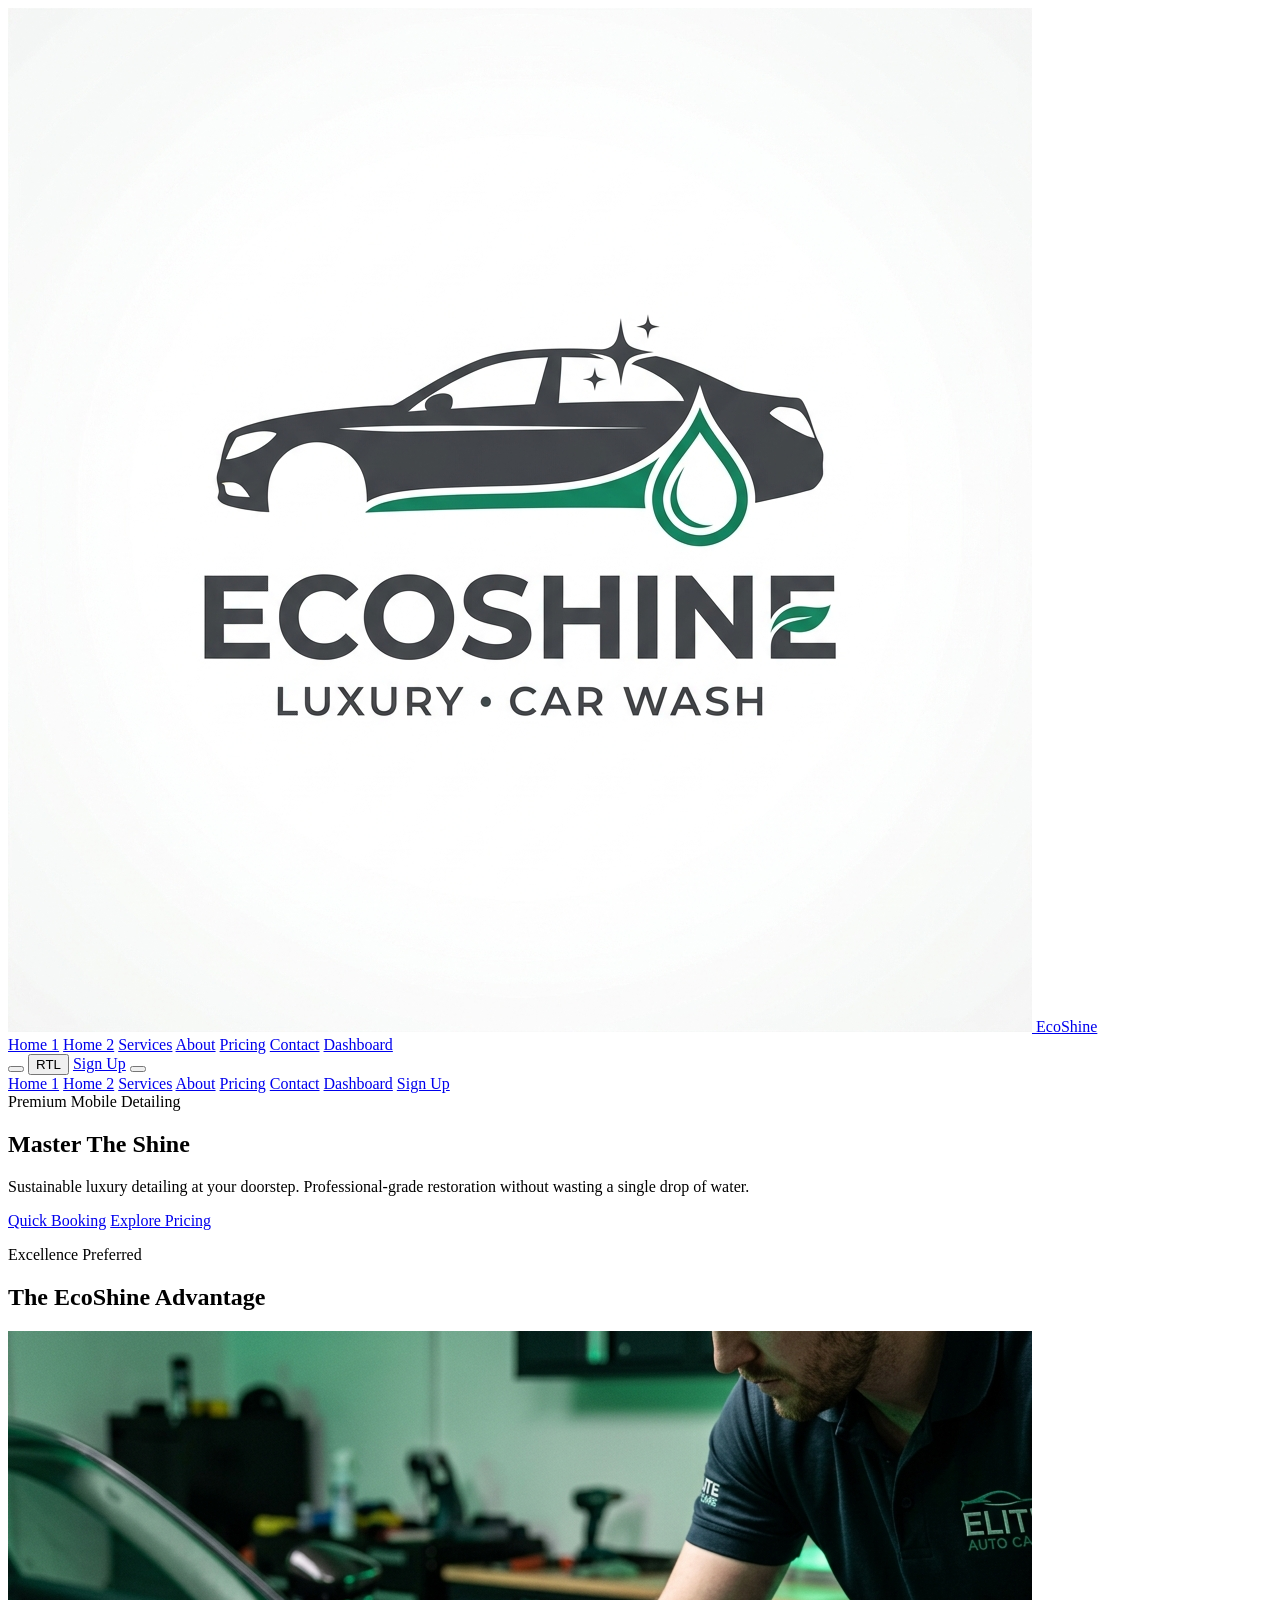
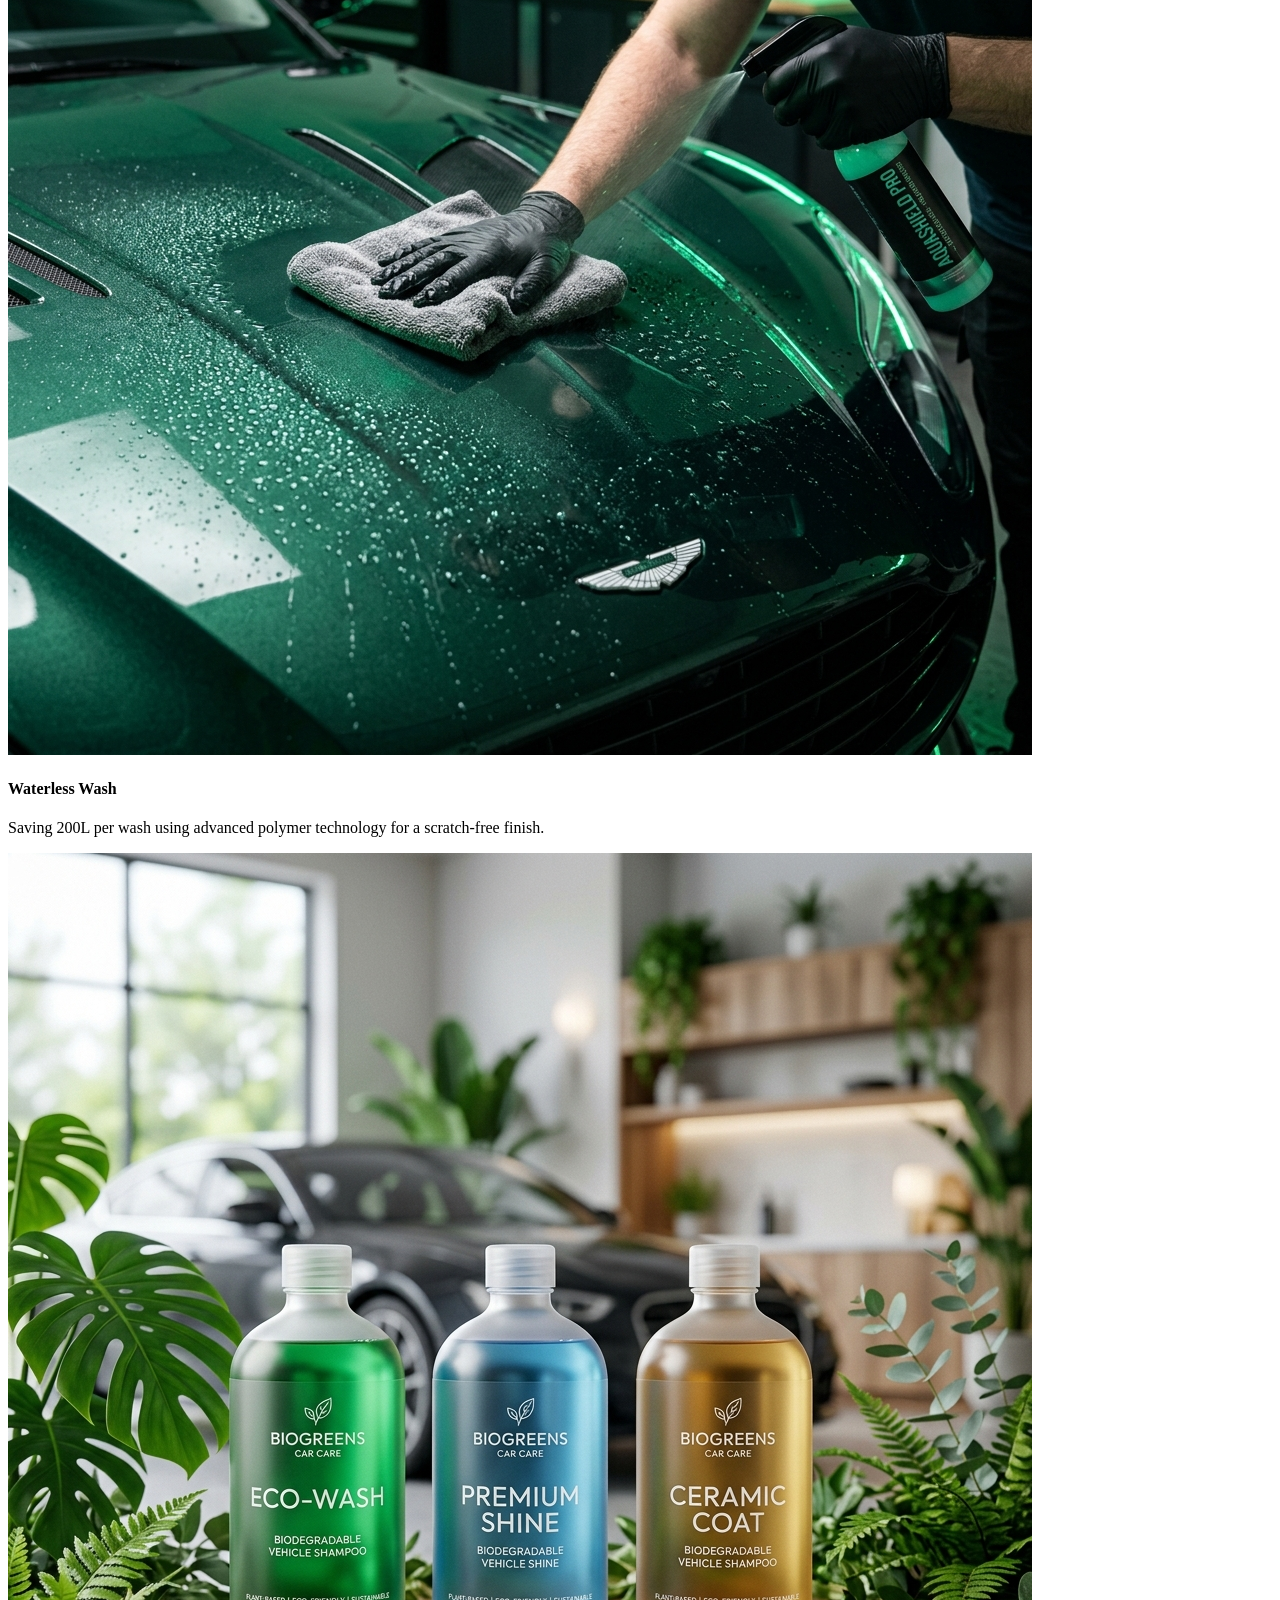
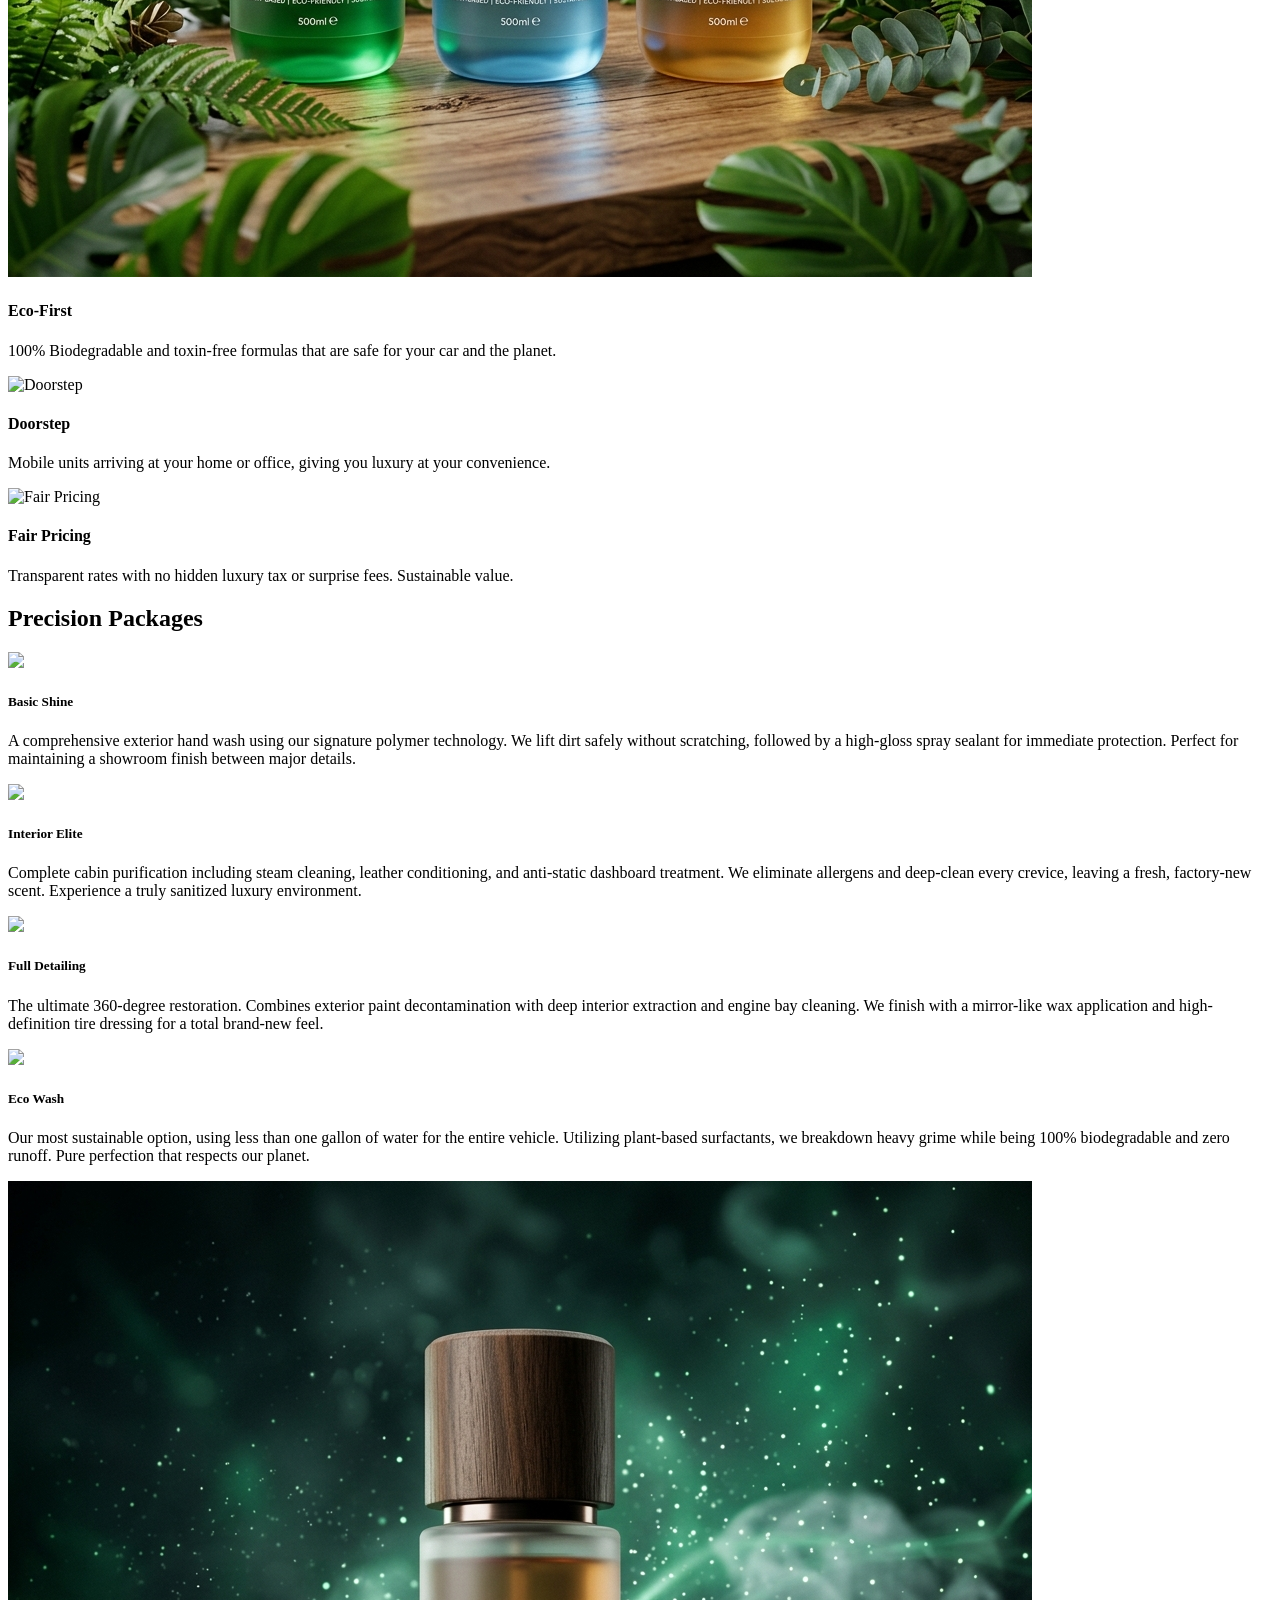
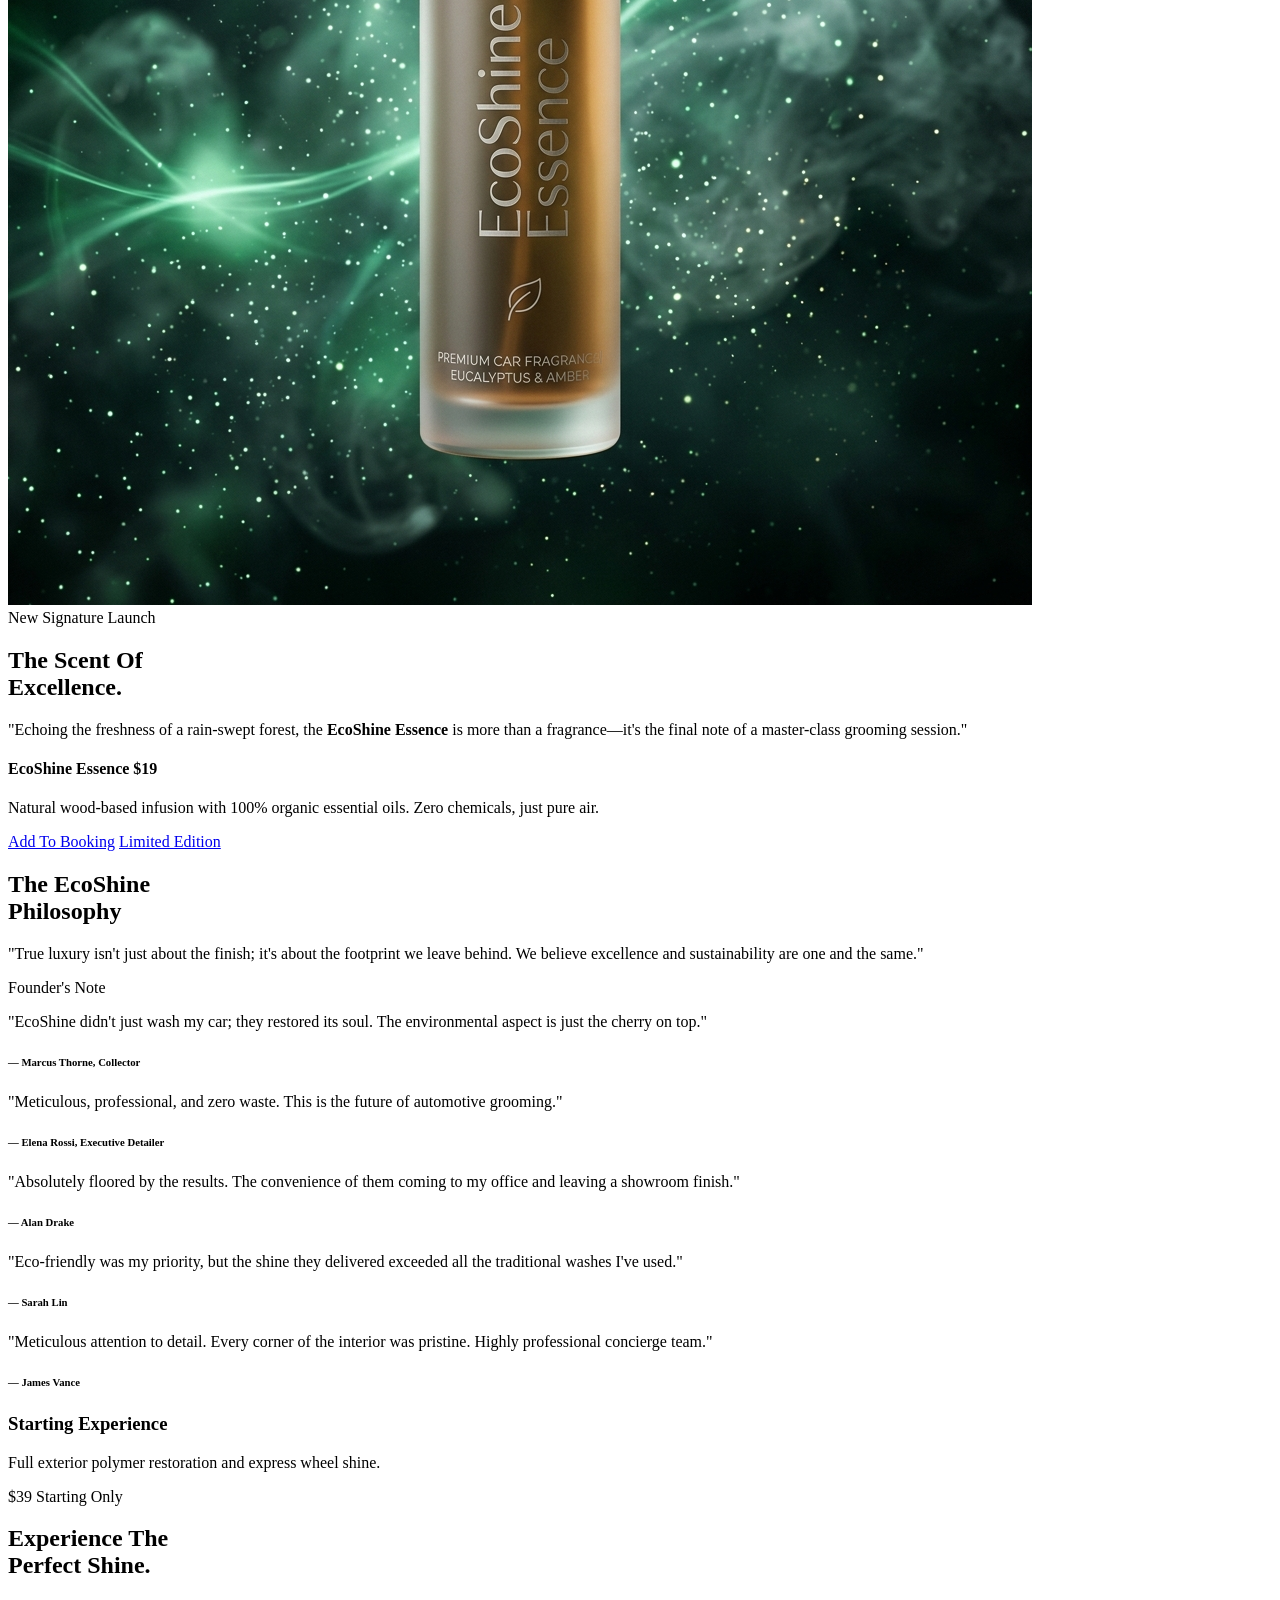
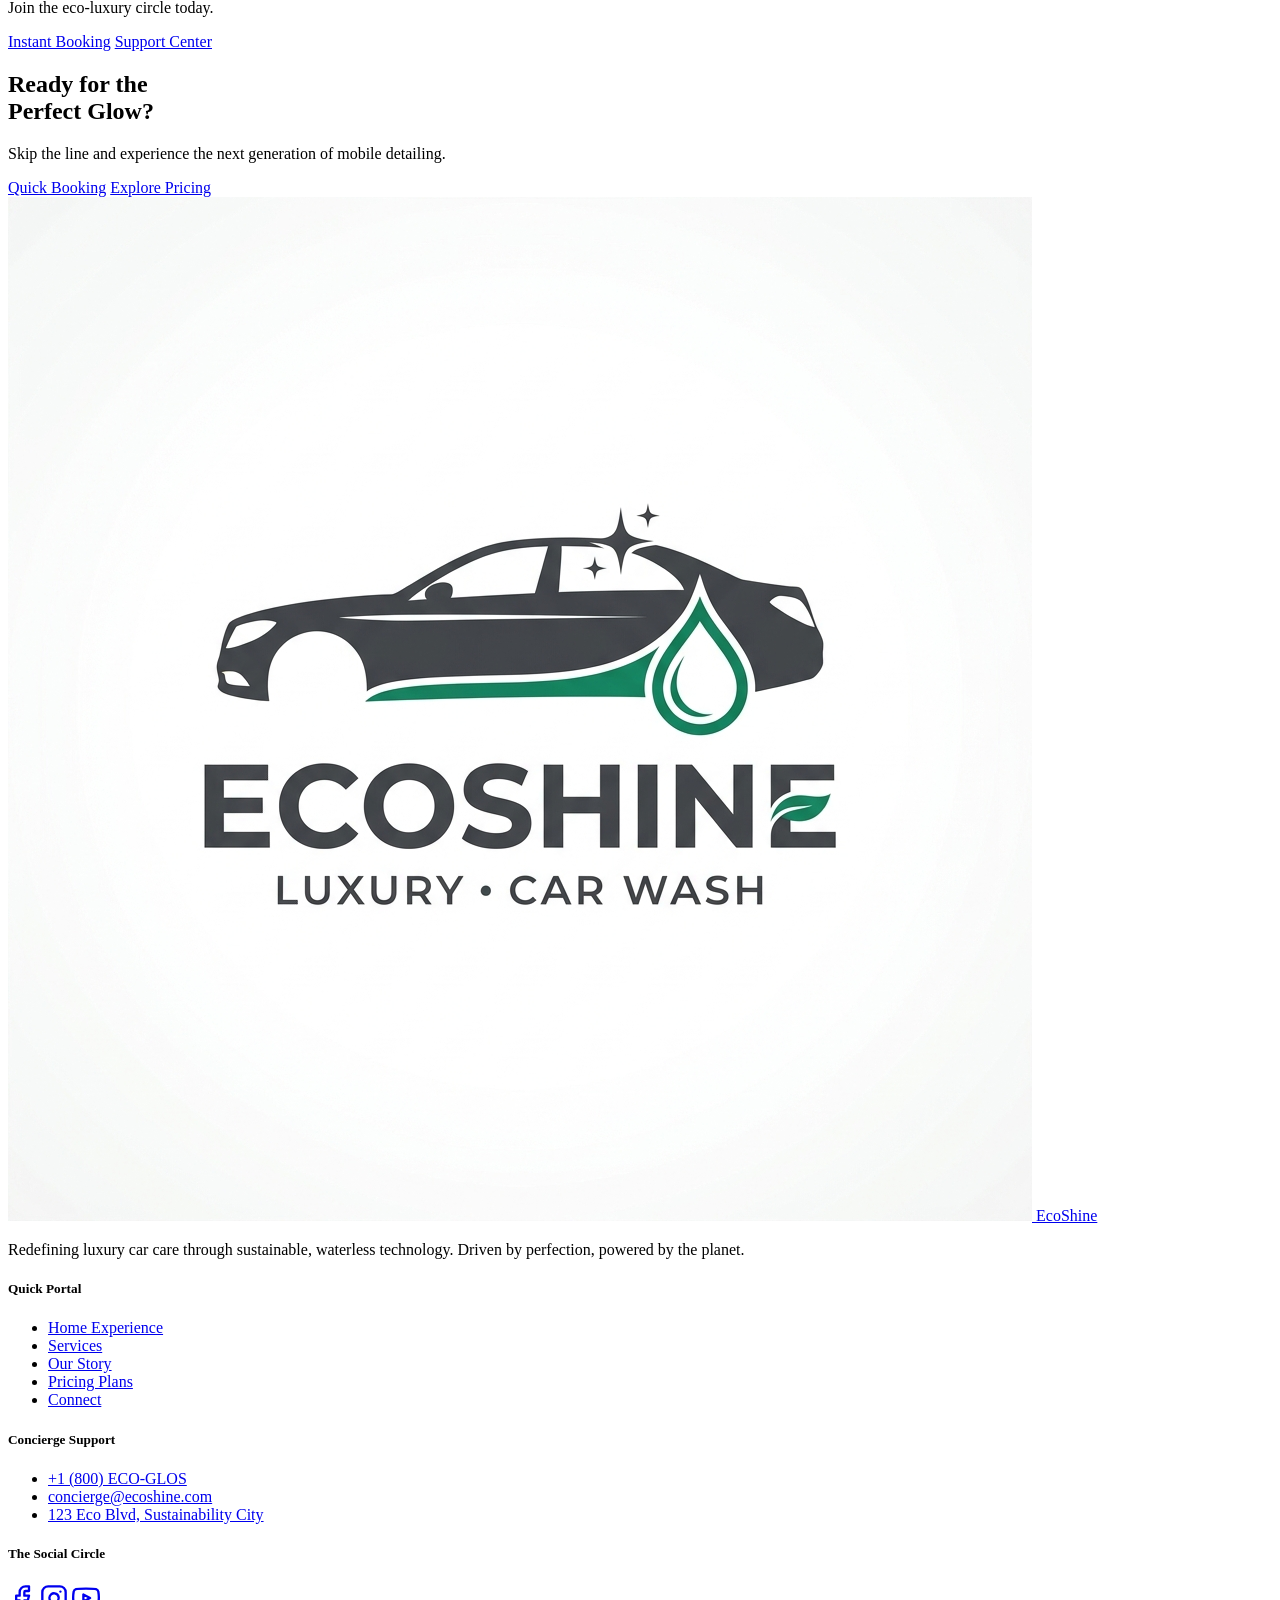
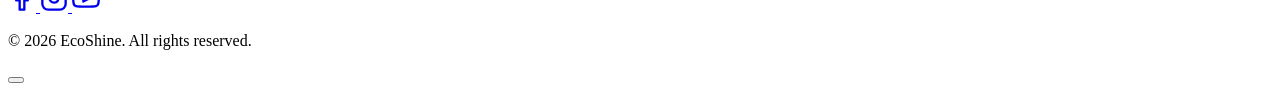
==== commit eedc6d47: "pricing" ====
--- a/index.html
+++ b/index.html
@@ -111,11 +111,11 @@
                         single drop of water.
                     </p>
                     <div class="flex flex-col sm:flex-row items-center justify-center gap-4 lg:gap-6 pt-6 lg:pt-8">
-                        <a href="contact.html"
-                            class="px-10 py-5 bg-emerald-500 text-emerald-950 font-black text-lg rounded-2xl shadow-xl shadow-emerald-500/20 hover:shadow-2xl hover:shadow-emerald-500/40 hover:scale-105 active:scale-95 transition-all duration-300 text-center w-full sm:w-auto">Book
-                            Now</a>
+                        <a href="signup.html"
+                            class="px-8 xl:px-10 py-5 bg-emerald-500 text-emerald-950 font-black text-lg rounded-2xl shadow-xl shadow-emerald-500/20 hover:shadow-2xl hover:shadow-emerald-500/40 hover:scale-105 active:scale-95 transition-all duration-300 text-center w-full sm:w-auto whitespace-nowrap">Quick
+                            Booking</a>
                         <a href="pricing.html"
-                            class="px-10 py-5 bg-white dark:bg-white/5 border border-emerald-200 dark:border-white/10 text-emerald-950 dark:text-white font-black text-lg rounded-2xl hover:bg-emerald-500 hover:text-emerald-950 hover:scale-105 active:scale-95 transition-all duration-300 text-center w-full sm:w-auto">View
+                            class="px-8 xl:px-10 py-5 bg-emerald-500 text-emerald-950 font-black text-lg rounded-2xl shadow-xl shadow-emerald-500/20 hover:shadow-2xl hover:shadow-emerald-500/40 hover:scale-105 active:scale-95 transition-all duration-300 text-center w-full sm:w-auto whitespace-nowrap">Explore
                             Pricing</a>
                     </div>
                 </div>
@@ -243,7 +243,7 @@
         <section
             class="py-16 xl:py-32 bg-emerald-50 dark:bg-emerald-950/20 relative overflow-hidden transition-colors duration-500">
             <div
-                class="absolute inset-x-0 bottom-0 top-0 pointer-events-none opacity-10 grayscale-0 bg-[url('assets/images/car_perfume.png')] bg-cover bg-center -z-0 filter blur-3xl dark:opacity-20">
+                class="absolute inset-0 pointer-events-none opacity-10 grayscale-0 bg-[url('assets/images/car_perfume.png')] bg-cover bg-center -z-0 filter blur-3xl dark:opacity-20 animate-pulse">
             </div>
 
             <div class="container mx-auto px-4 md:px-8 lg:px-12 xl:px-24 relative z-10 grid lg:grid-cols-2 gap-8 xl:gap-24 items-center overflow-hidden">
@@ -259,7 +259,7 @@
                     </div>
                 </div>
 
-                <div class="space-y-10 text-center lg:text-left">
+                <div class="space-y-10 text-left">
 
                     <h2
                         class="text-3xl md:text-6xl lg:text-8xl font-outfit font-black uppercase italic leading-none tracking-tighter text-emerald-950 dark:text-white break-words">
@@ -276,11 +276,11 @@
                             <p class="text-sm text-gray-500 dark:text-gray-400">Natural wood-based infusion with 100%
                                 organic essential oils. Zero chemicals, just pure air.</p>
                         </div>
-                        <div class="flex flex-col sm:flex-row items-center gap-4 justify-center lg:justify-start">
+                        <div class="flex flex-col sm:flex-row flex-wrap items-center gap-4 justify-start">
                             <a href="signup.html"
-                                class="px-8 py-4 bg-emerald-500 text-emerald-950 font-black text-base rounded-2xl shadow-xl border-2 border-transparent hover:scale-105 active:scale-95 transition-all whitespace-nowrap">Add To Booking</a>
+                                class="px-8 py-4 bg-emerald-500 text-emerald-950 font-black text-base rounded-2xl shadow-xl border-2 border-transparent hover:scale-105 active:scale-95 transition-all whitespace-nowrap w-full sm:w-auto text-center">Add To Booking</a>
                             <a href="#"
-                                class="px-8 py-4 bg-white dark:bg-white/10 border-2 border-emerald-100 dark:border-white/20 text-emerald-950 dark:text-white font-black text-base rounded-2xl hover:bg-emerald-500 hover:text-emerald-950 dark:hover:bg-emerald-500 dark:hover:text-emerald-950 hover:scale-105 active:scale-95 transition-all shadow-lg dark:shadow-white/5 whitespace-nowrap">Limited Edition</a>
+                                class="px-8 py-4 bg-white dark:bg-white/10 border-2 border-emerald-100 dark:border-white/20 text-emerald-950 dark:text-white font-black text-base rounded-2xl hover:bg-emerald-500 hover:text-emerald-950 dark:hover:bg-emerald-500 dark:hover:text-emerald-950 hover:scale-105 active:scale-95 transition-all shadow-lg dark:shadow-white/5 whitespace-nowrap w-full sm:w-auto text-center">Limited Edition</a>
                         </div>
                     </div>
                 </div>
@@ -378,8 +378,10 @@
                         <p class="text-emerald-900 font-bold max-w-sm">Full exterior polymer restoration and express
                             wheel shine.</p>
                     </div>
-                    <div class="text-5xl md:text-7xl font-outfit font-black text-emerald-950 italic tracking-tighter">$39 <span
-                            class="text-xl not-italic opacity-50 uppercase font-sans">Only</span></div>
+                    <div class="flex flex-col items-center md:items-end leading-none">
+                        <span class="text-6xl md:text-9xl font-outfit font-black text-emerald-950 italic tracking-tighter">$39</span>
+                        <span class="text-xs md:text-sm font-black uppercase tracking-[0.4em] text-emerald-950/40 mt-2">Starting Only</span>
+                    </div>
                 </div>
             </div>
         </section>
@@ -411,8 +413,8 @@
                     <h2 class="text-4xl md:text-7xl font-outfit font-black uppercase text-white italic leading-none">Ready for the<br><span class="text-emerald-500">Perfect Glow?</span></h2>
                     <p class="text-white/60 text-lg md:text-xl max-w-2xl mx-auto">Skip the line and experience the next generation of mobile detailing.</p>
                     <div class="flex flex-col md:flex-row items-center justify-center gap-6">
-                        <a href="contact.html" class="px-8 md:px-12 py-4 md:py-5 bg-emerald-500 text-emerald-950 font-black text-base md:text-xl rounded-2xl hover:scale-105 transition-all w-full md:w-auto text-center">Book Now</a>
-                        <a href="pricing.html" class="px-8 md:px-12 py-4 md:py-5 bg-white/10 text-white border border-white/20 font-black text-base md:text-xl rounded-2xl hover:bg-white/20 transition-all w-full md:w-auto uppercase italic text-center">View Packages</a>
+                        <a href="signup.html" class="px-8 md:px-12 py-4 md:py-5 bg-emerald-500 text-emerald-950 font-black text-base md:text-xl rounded-2xl hover:scale-105 transition-all w-full md:w-auto text-center whitespace-nowrap">Quick Booking</a>
+                        <a href="pricing.html" class="px-8 md:px-12 py-4 md:py-5 bg-emerald-500 text-emerald-950 font-black text-base md:text-xl rounded-2xl hover:scale-105 transition-all w-full md:w-auto text-center whitespace-nowrap">Explore Pricing</a>
                     </div>
                 </div>
             </div>
@@ -422,9 +424,9 @@
     <!-- Footer -->
     <footer class="pt-24 pb-12 bg-emerald-50 dark:bg-black text-emerald-950 dark:text-white border-t border-emerald-100 dark:border-white/10 transition-colors duration-500">
         <div class="container mx-auto px-4 md:px-16 lg:px-24">
-            <div class="grid grid-cols-1 sm:grid-cols-2 lg:grid-cols-4 gap-x-12 gap-y-16 mb-12 items-start">
+            <div class="grid grid-cols-1 sm:grid-cols-2 lg:grid-cols-4 gap-x-12 lg:gap-x-24 xl:gap-x-32 gap-y-16 mb-12 items-start">
                 <!-- About Section -->
-                <div class="space-y-6 flex flex-col items-center sm:items-start text-center sm:text-left">
+                <div class="space-y-8 flex flex-col items-center sm:items-start text-center sm:text-left">
                     <a href="index.html" class="flex items-center gap-4 group">
                         <img src="assets/images/logo.png" alt="EcoShine Logo" class="w-10 h-10 md:w-12 md:h-12 object-contain group-hover:scale-110 transition-transform">
                         <span class="text-2xl md:text-3xl font-outfit font-black uppercase tracking-tighter leading-none text-emerald-500">EcoShine</span>
@@ -436,7 +438,7 @@
 
                 <!-- Quick Links -->
                 <div class="space-y-8 flex flex-col items-center sm:items-start text-center sm:text-left">
-                    <h5 class="text-xs font-black uppercase tracking-[0.3em] text-emerald-500">Quick Portal</h5>
+                    <h5 class="text-xs font-black uppercase tracking-[0.3em] text-emerald-500 whitespace-nowrap">Quick Portal</h5>
                     <ul class="space-y-4 text-sm font-black uppercase italic tracking-tighter">
                         <li><a href="index.html" class="hover:text-emerald-500 transition-colors">Home Experience</a></li>
                         <li><a href="services.html" class="hover:text-emerald-500 transition-colors">Services</a></li>
@@ -448,7 +450,7 @@
 
                 <!-- Contact Info -->
                 <div class="space-y-8 flex flex-col items-center sm:items-start text-center sm:text-left">
-                    <h5 class="text-xs font-black uppercase tracking-[0.3em] text-emerald-500">Concierge Support</h5>
+                    <h5 class="text-xs font-black uppercase tracking-[0.3em] text-emerald-500 whitespace-nowrap">Concierge Support</h5>
                     <ul class="space-y-4 text-sm font-black uppercase italic tracking-tighter">
                         <li><a href="tel:+18003264567" class="hover:text-emerald-500 transition-colors">+1 (800) ECO-GLOS</a></li>
                         <li><a href="mailto:concierge@ecoshine.com" class="hover:text-emerald-500 transition-colors">concierge@ecoshine.com</a></li>
@@ -458,7 +460,7 @@
 
                 <!-- Social Media -->
                 <div class="space-y-8 flex flex-col items-center sm:items-start text-center sm:text-left">
-                    <h5 class="text-xs font-black uppercase tracking-[0.3em] text-emerald-500">The Social Circle</h5>
+                    <h5 class="text-xs font-black uppercase tracking-[0.3em] text-emerald-500 whitespace-nowrap">The Social Circle</h5>
                     <div class="flex items-center justify-center sm:justify-start gap-8">
                         <a href="https://facebook.com" class="text-emerald-500 hover:text-emerald-950 dark:hover:text-white transition-all hover:scale-110 group/icon">
                             <svg xmlns="http://www.w3.org/2000/svg" width="28" height="28" viewBox="0 0 24 24" fill="none" stroke="currentColor" stroke-width="2" stroke-linecap="round" stroke-linejoin="round" class="group-hover/icon:rotate-6 transition-transform">
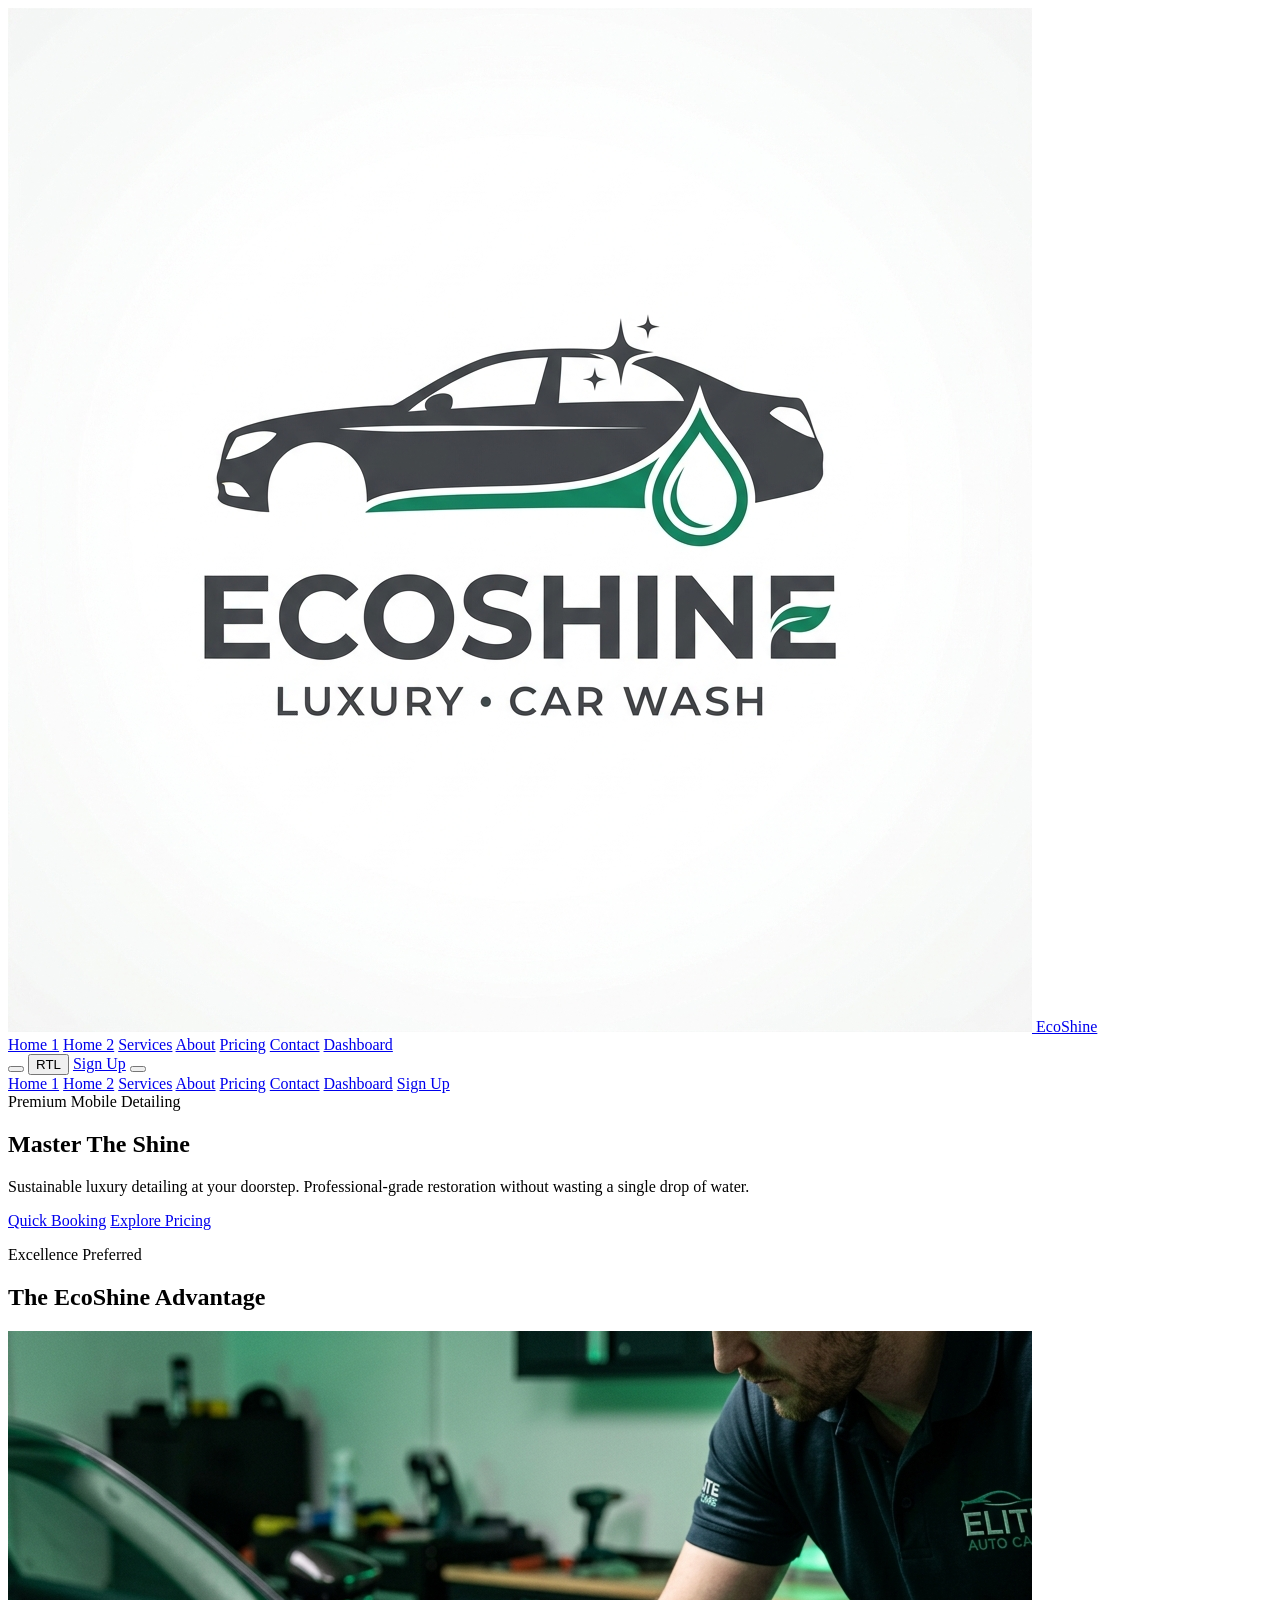
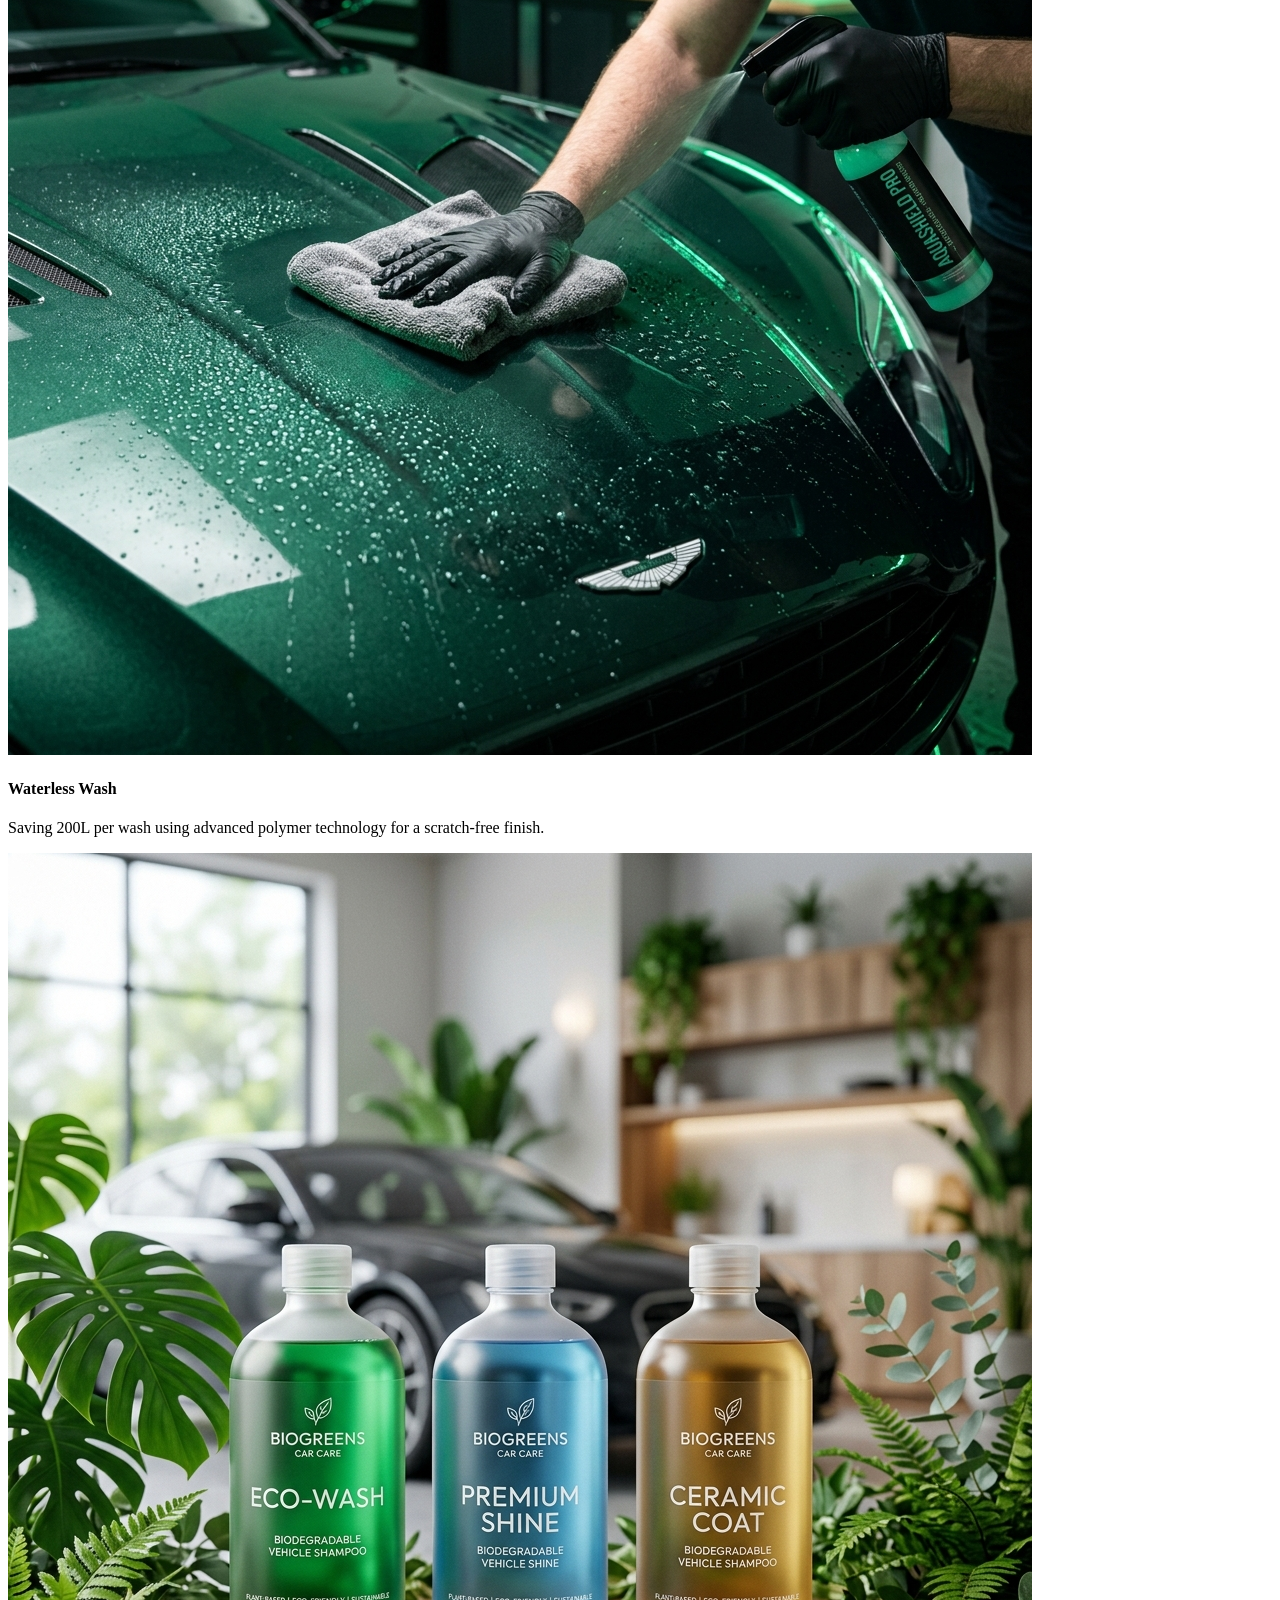
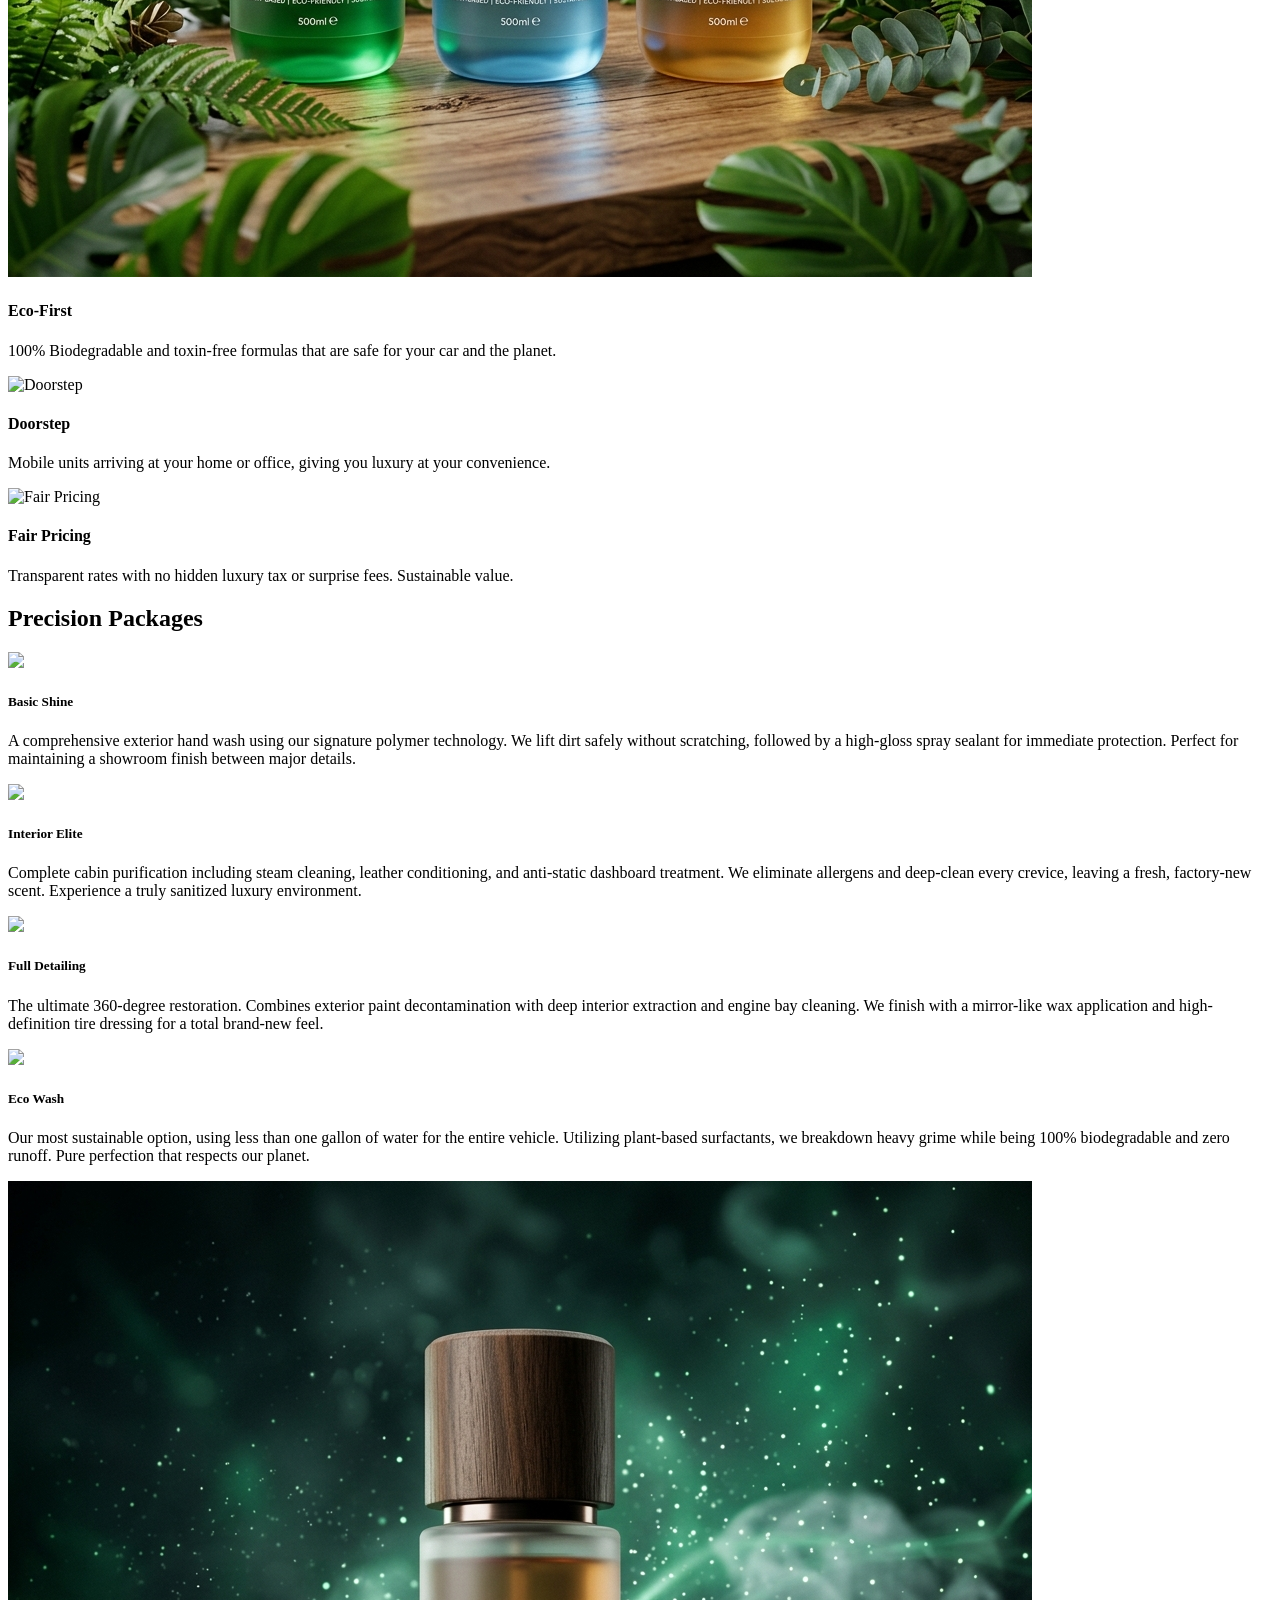
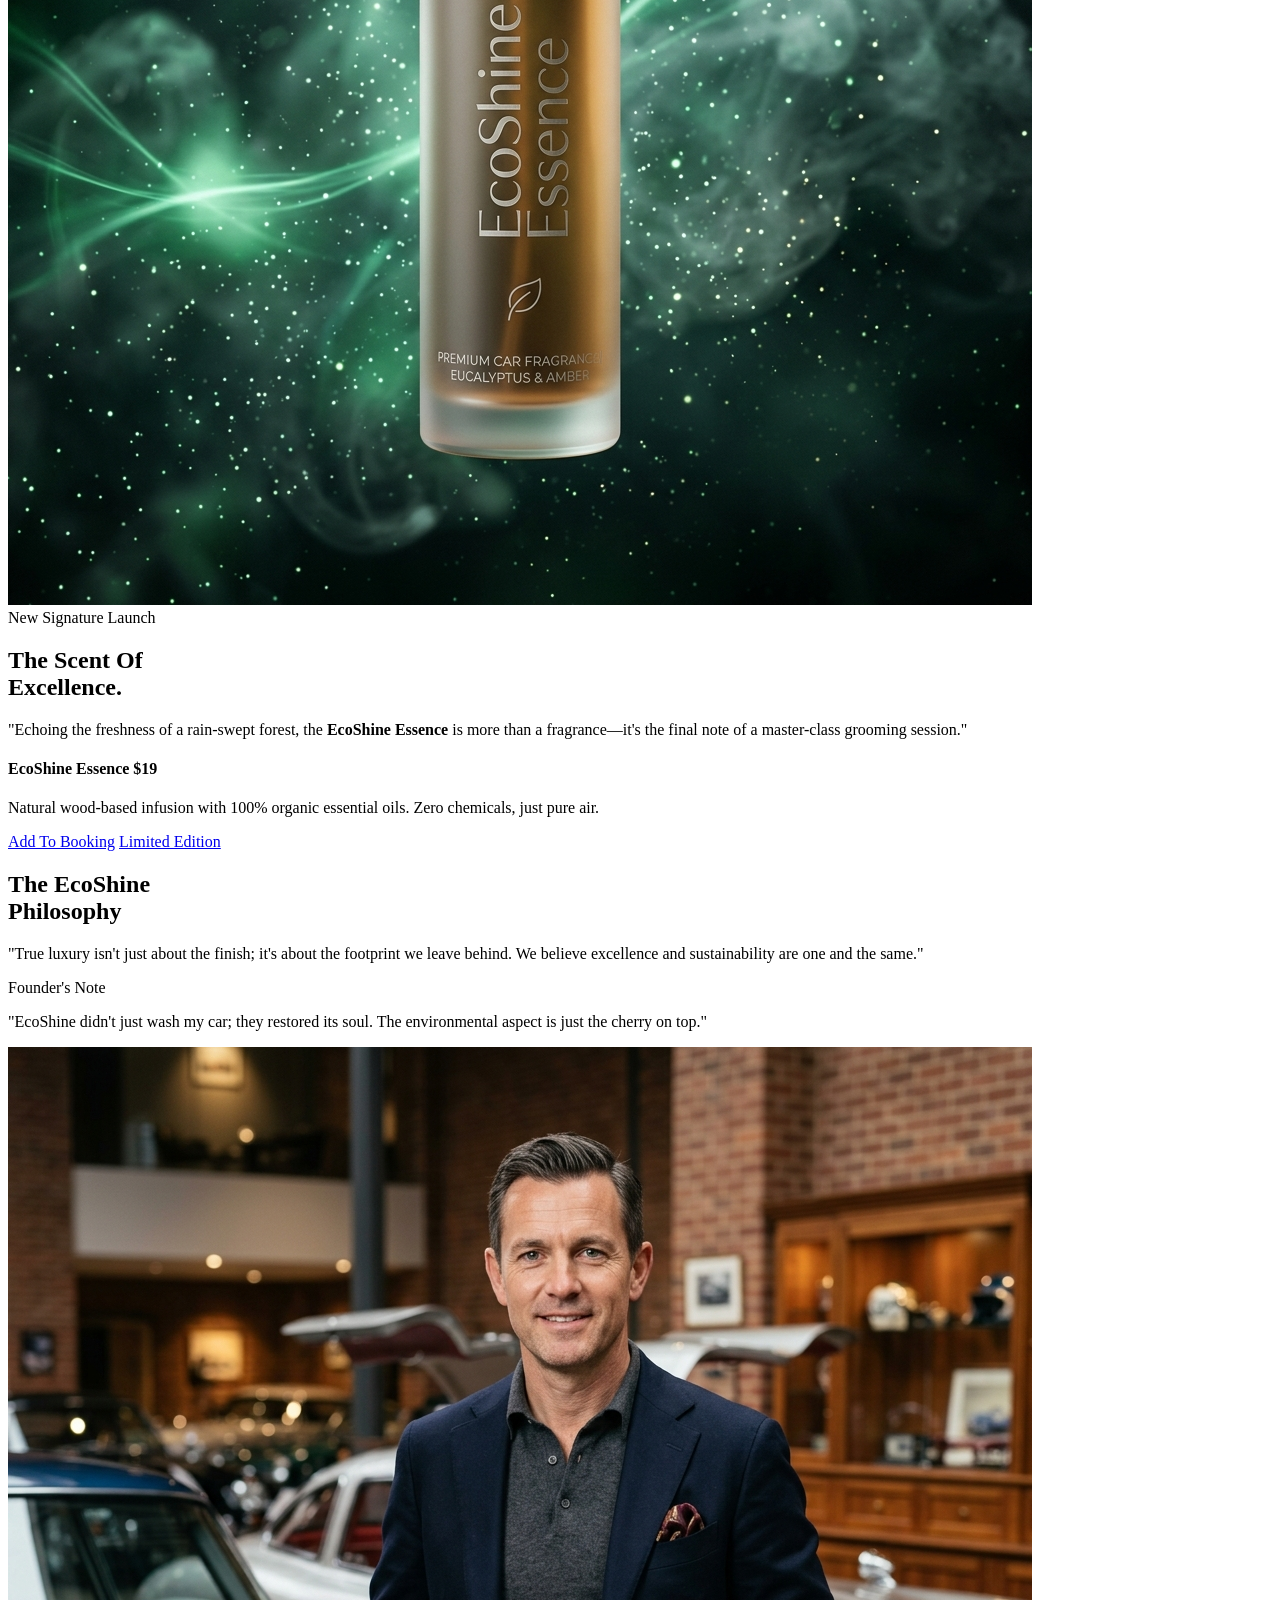
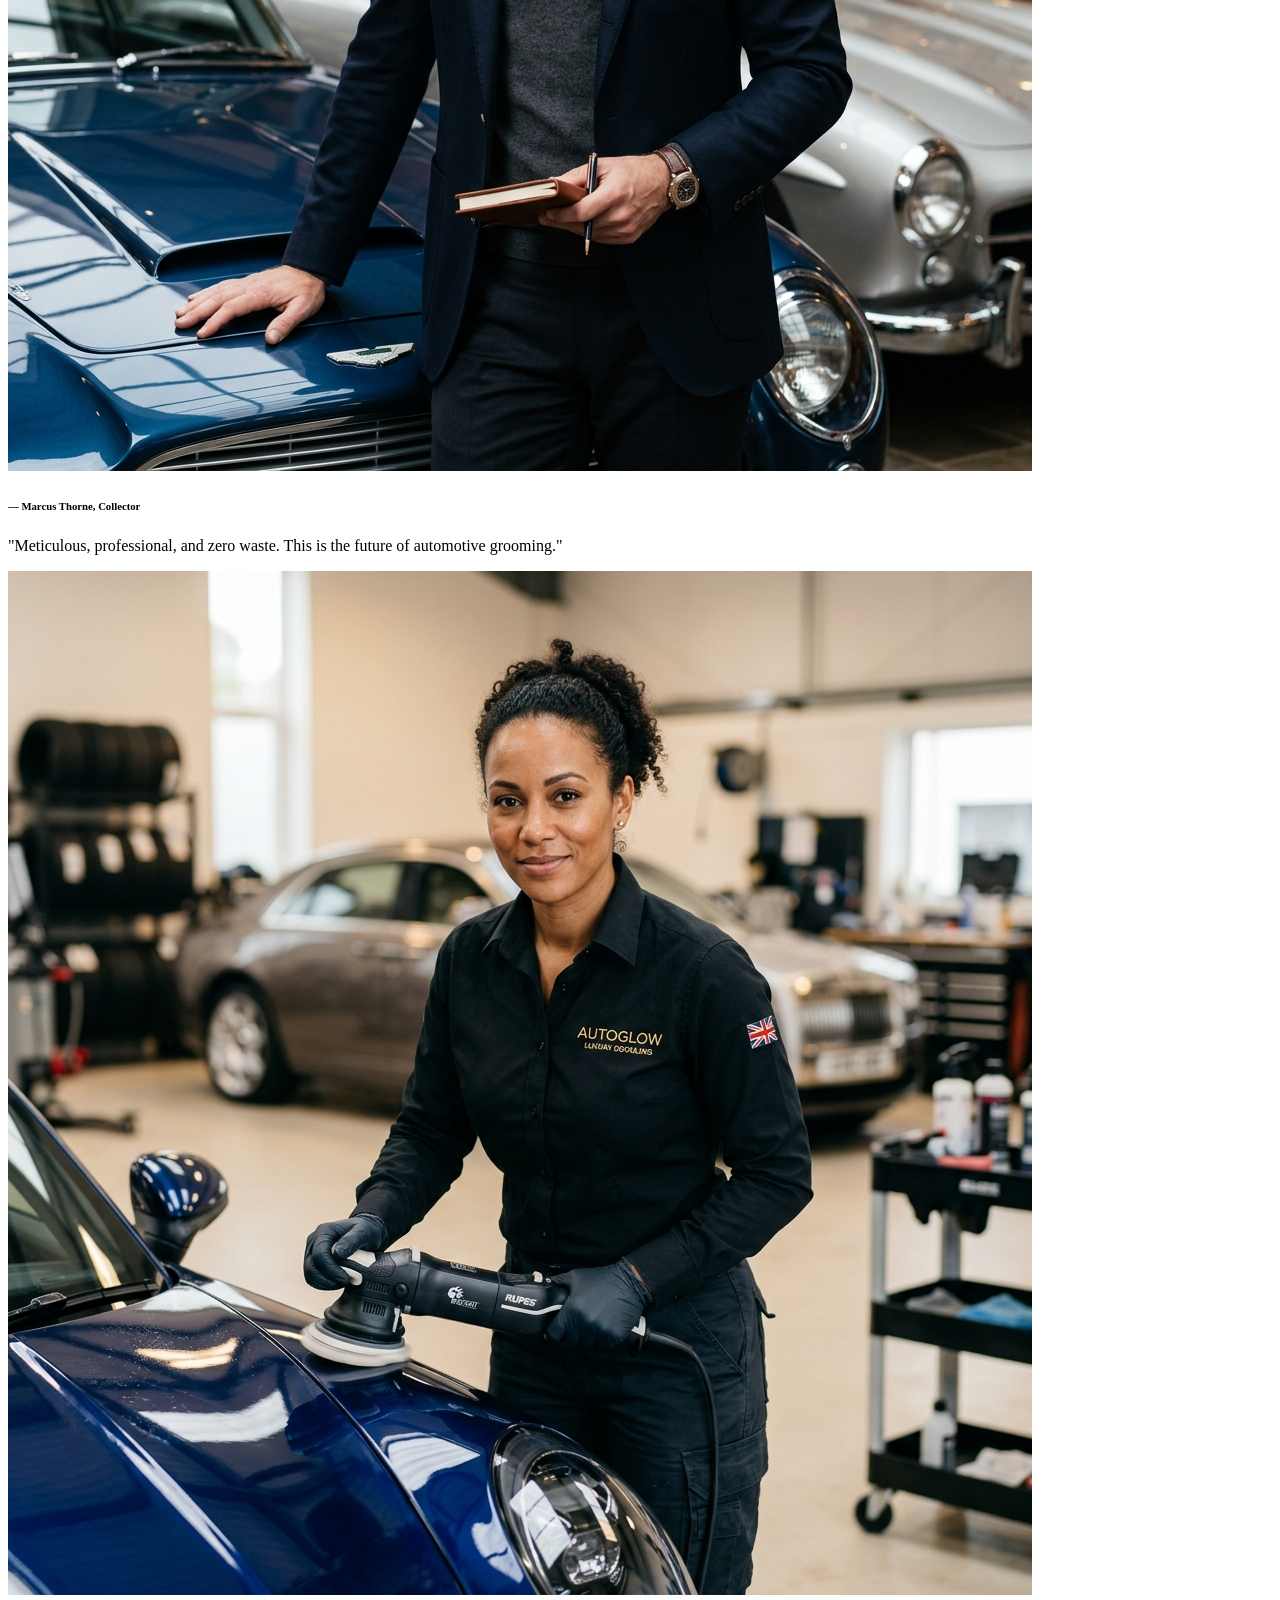
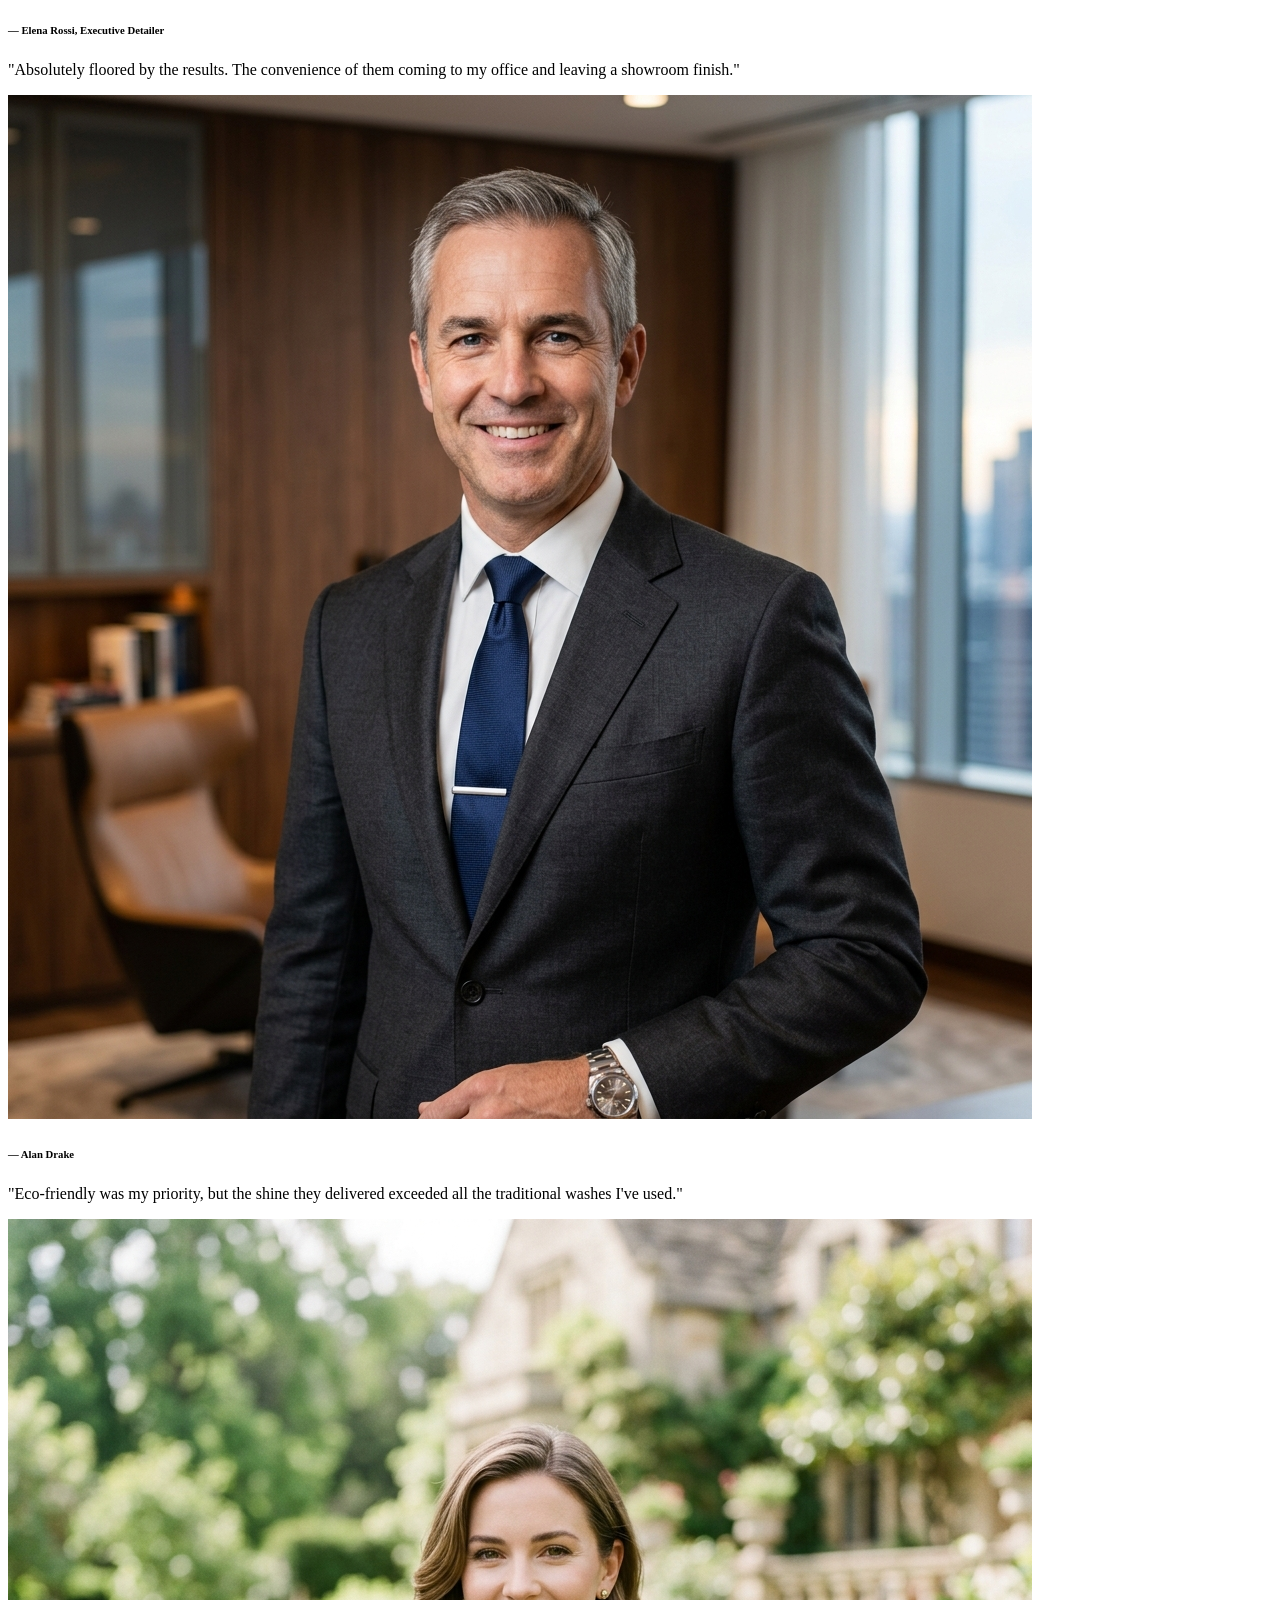
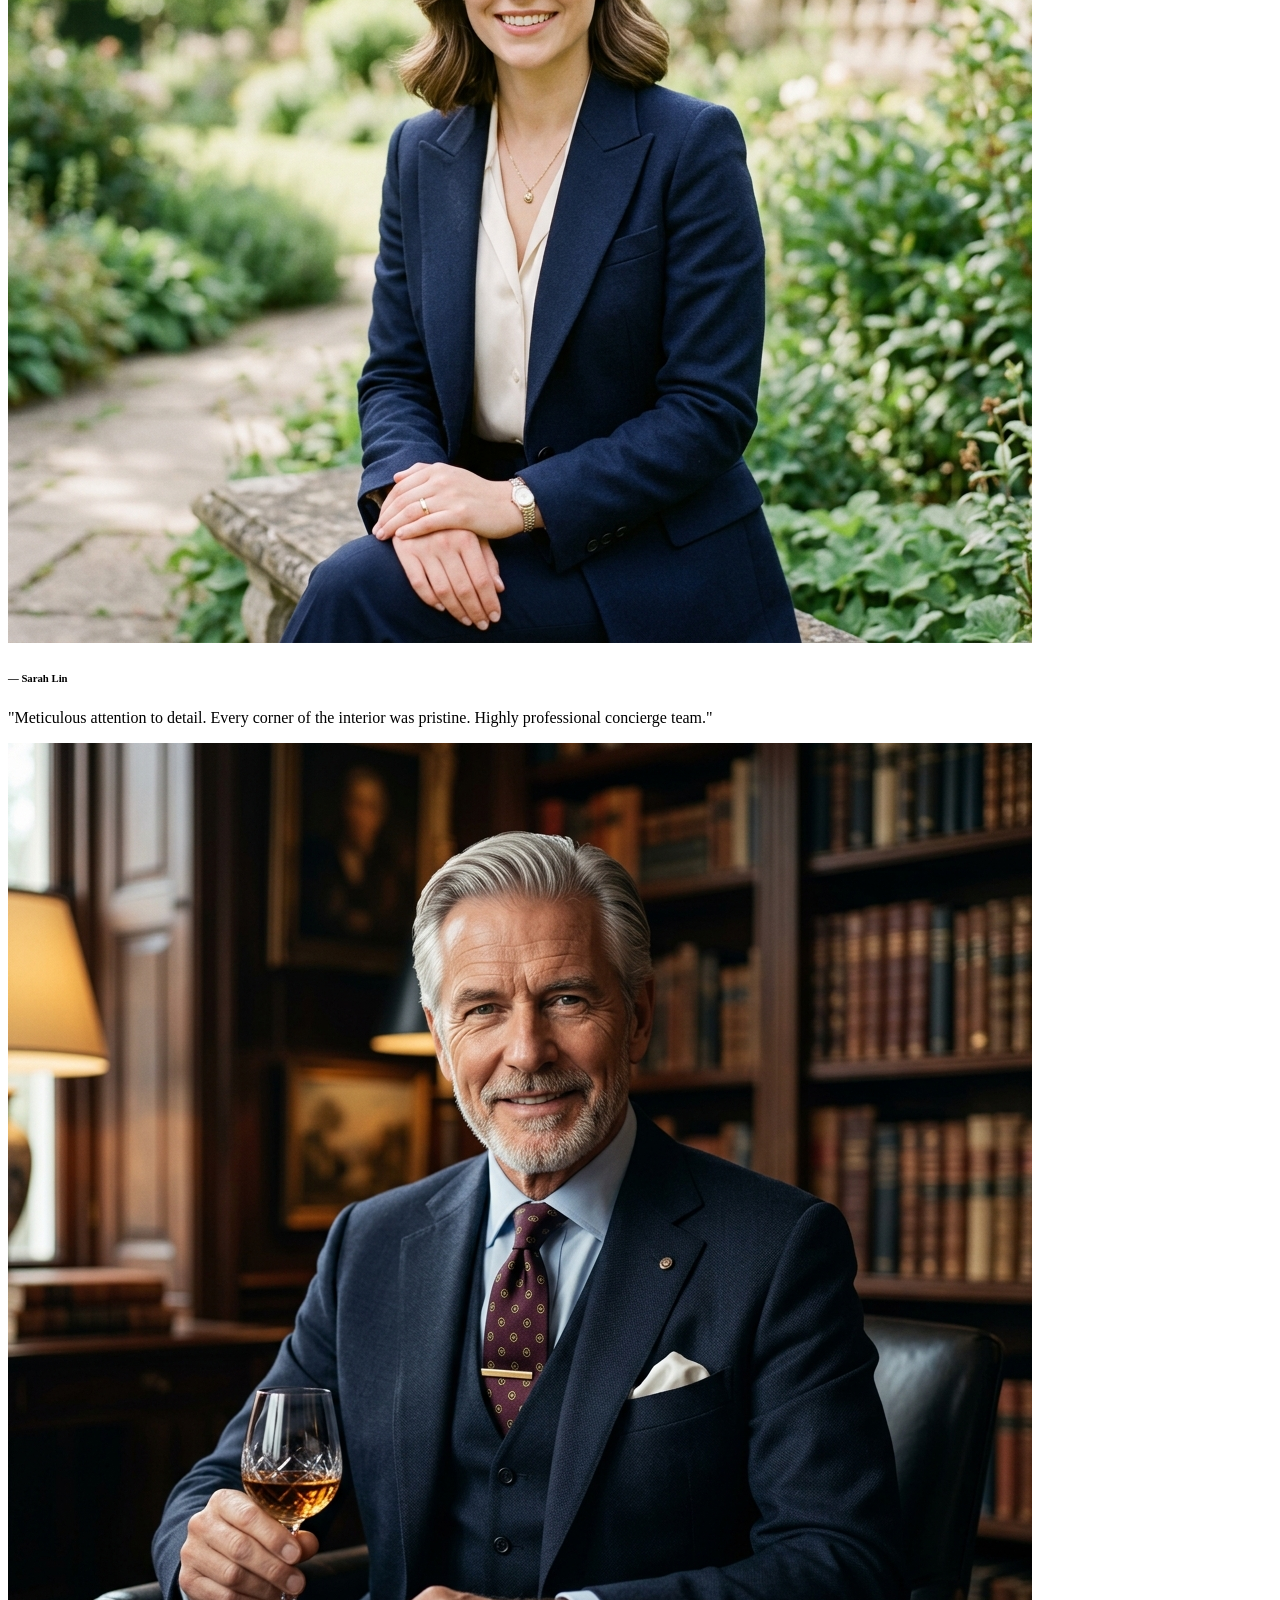
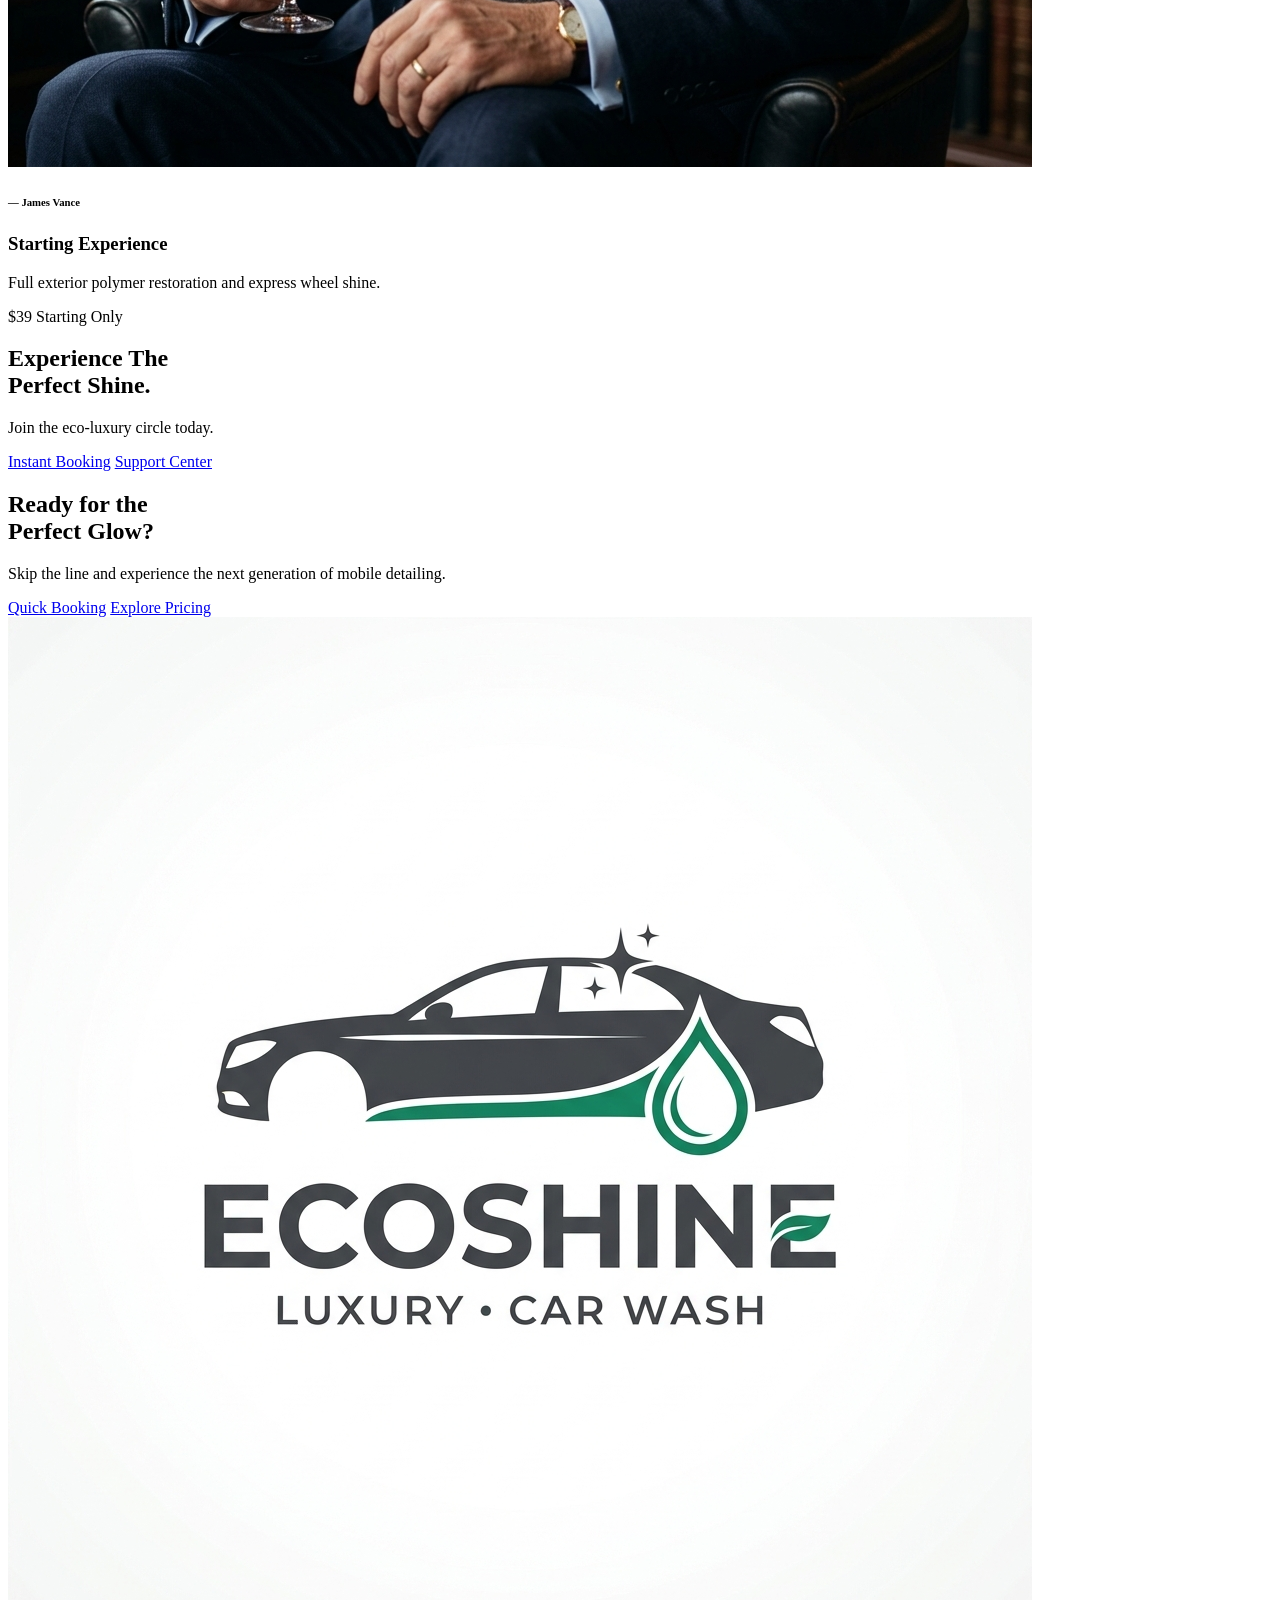
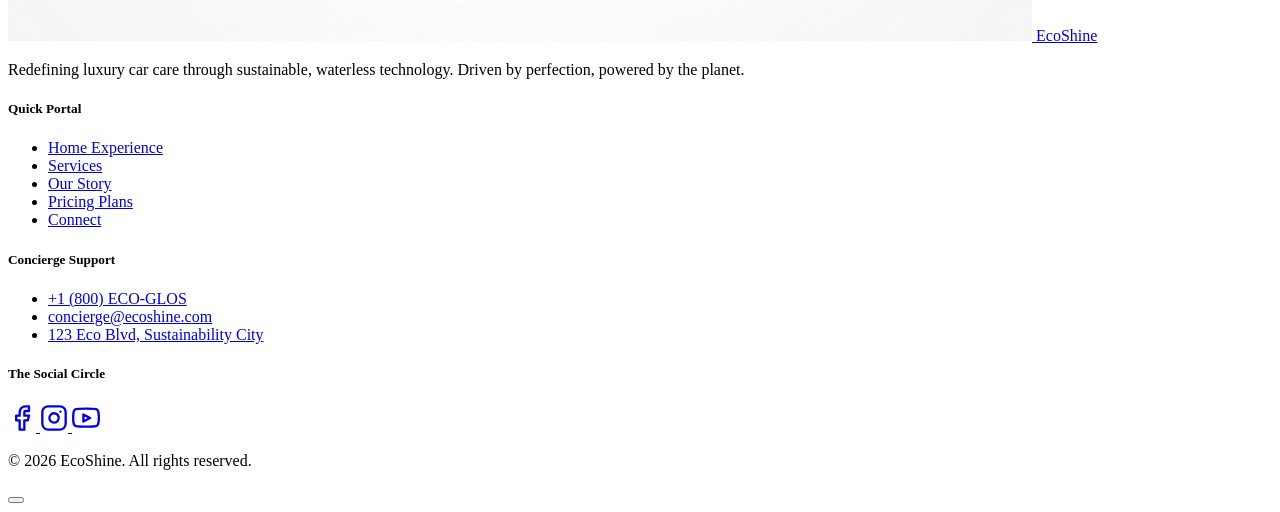
==== commit 3d9a9a5c: "index" ====
--- a/index.html
+++ b/index.html
@@ -320,7 +320,7 @@
                                 "EcoShine didn't just wash my car; they restored its soul. The environmental aspect is
                                 just the cherry on top."</p>
                             <div class="flex items-center gap-4">
-                                <div class="w-8 h-8 rounded-full bg-emerald-500"></div>
+                                <img src="assets/images/marcus_thorne.png" alt="Marcus Thorne" class="w-12 h-12 rounded-full object-cover border-2 border-emerald-500">
                                 <h6
                                     class="text-sm font-black uppercase tracking-widest text-emerald-900 dark:text-white">
                                     — Marcus Thorne, <span class="text-emerald-500/50">Collector</span></h6>
@@ -335,7 +335,7 @@
                                 "Meticulous, professional, and zero waste. This is the future of automotive grooming."
                             </p>
                             <div class="flex items-center gap-4">
-                                <div class="w-8 h-8 rounded-full bg-emerald-500"></div>
+                                <img src="assets/images/elena_rossi.png" alt="Elena Rossi" class="w-12 h-12 rounded-full object-cover border-2 border-emerald-500">
                                 <h6
                                     class="text-sm font-black uppercase tracking-widest text-emerald-900 dark:text-white">
                                     — Elena Rossi, <span class="text-emerald-500/50">Executive Detailer</span></h6>
@@ -348,21 +348,30 @@
 
         <!-- [5] Testimonials -->
         <section class="py-32 bg-emerald-50 dark:bg-emerald-950/20">
-            <div class="container mx-auto px-6 md:px-12 lg:px-16 grid md:grid-cols-3 gap-8 items-stretch">
+            <div class="container mx-auto px-6 md:px-12 lg:px-16 grid grid-cols-1 lg:grid-cols-3 gap-8 lg:gap-12 items-stretch">
                 <div class="p-8 lg:p-12 bg-white dark:bg-emerald-900 rounded-[3rem] shadow-xl space-y-6 italic flex flex-col h-full text-center">
-                    <p class="text-lg leading-relaxed">"Absolutely floored by the results. The convenience of them coming to my office
+                    <p class="text-lg leading-relaxed flex-grow">"Absolutely floored by the results. The convenience of them coming to my office
                         and leaving a showroom finish."</p>
-                    <h6 class="font-black uppercase tracking-widest text-emerald-500 text-xs mt-auto">— Alan Drake</h6>
+                    <div class="flex items-center justify-end gap-3 pt-6 border-t border-emerald-500/10">
+                        <img src="assets/images/alan_drake.png" alt="Alan Drake" class="w-10 h-10 rounded-full object-cover border border-emerald-500/50">
+                        <h6 class="font-black uppercase tracking-widest text-emerald-500 text-xs">— Alan Drake</h6>
+                    </div>
                 </div>
                 <div class="p-8 lg:p-12 bg-white dark:bg-emerald-900 rounded-[3rem] shadow-xl space-y-6 italic flex flex-col h-full text-center">
-                    <p class="text-lg leading-relaxed">"Eco-friendly was my priority, but the shine they delivered exceeded all the
+                    <p class="text-lg leading-relaxed flex-grow">"Eco-friendly was my priority, but the shine they delivered exceeded all the
                         traditional washes I've used."</p>
-                    <h6 class="font-black uppercase tracking-widest text-emerald-500 text-xs mt-auto">— Sarah Lin</h6>
+                    <div class="flex items-center justify-end gap-3 pt-6 border-t border-emerald-500/10">
+                        <img src="assets/images/sarah_lin.png" alt="Sarah Lin" class="w-10 h-10 rounded-full object-cover border border-emerald-500/50">
+                        <h6 class="font-black uppercase tracking-widest text-emerald-500 text-xs">— Sarah Lin</h6>
+                    </div>
                 </div>
                 <div class="p-8 lg:p-12 bg-white dark:bg-emerald-900 rounded-[3rem] shadow-xl space-y-6 italic flex flex-col h-full text-center">
-                    <p class="text-lg leading-relaxed">"Meticulous attention to detail. Every corner of the interior was pristine.
+                    <p class="text-lg leading-relaxed flex-grow">"Meticulous attention to detail. Every corner of the interior was pristine.
                         Highly professional concierge team."</p>
-                    <h6 class="font-black uppercase tracking-widest text-emerald-500 text-xs mt-auto">— James Vance</h6>
+                    <div class="flex items-center justify-end gap-3 pt-6 border-t border-emerald-500/10">
+                        <img src="assets/images/james_vance.png" alt="James Vance" class="w-10 h-10 rounded-full object-cover border border-emerald-500/50">
+                        <h6 class="font-black uppercase tracking-widest text-emerald-500 text-xs">— James Vance</h6>
+                    </div>
                 </div>
             </div>
         </section>
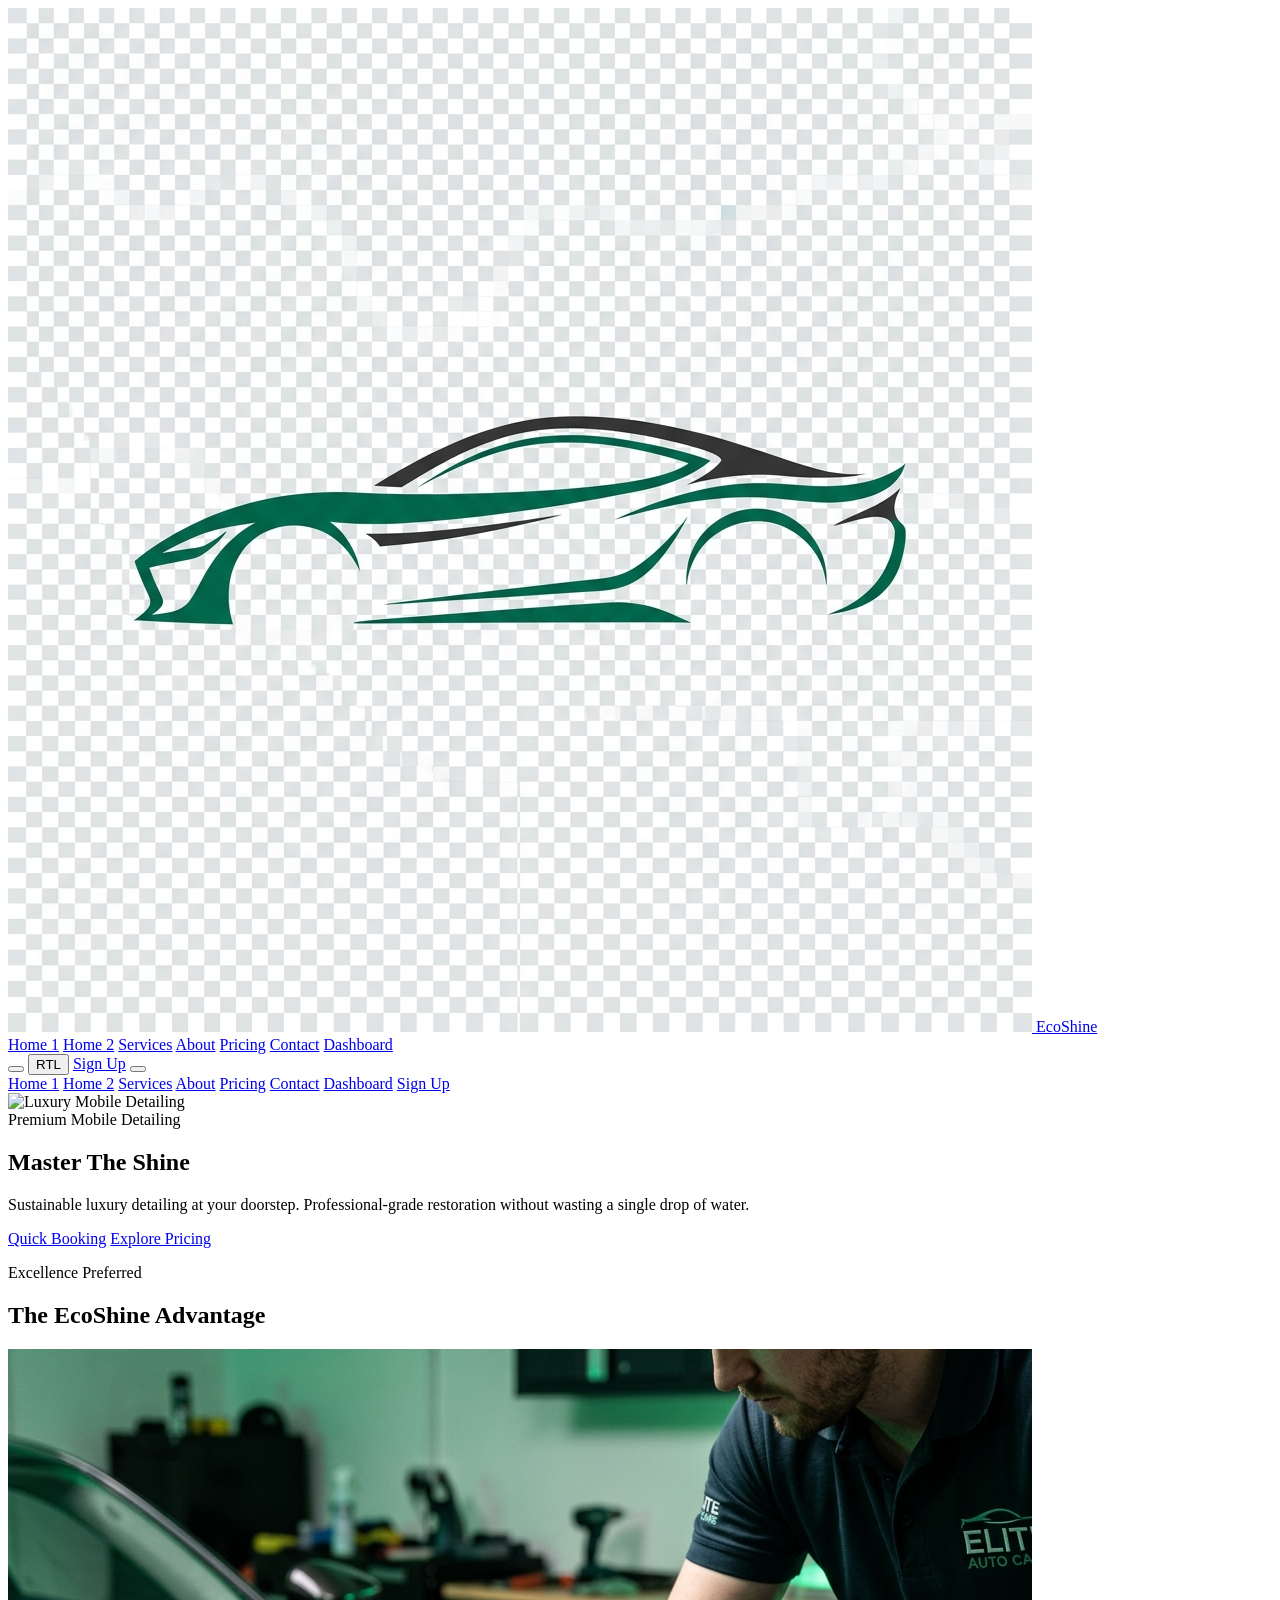
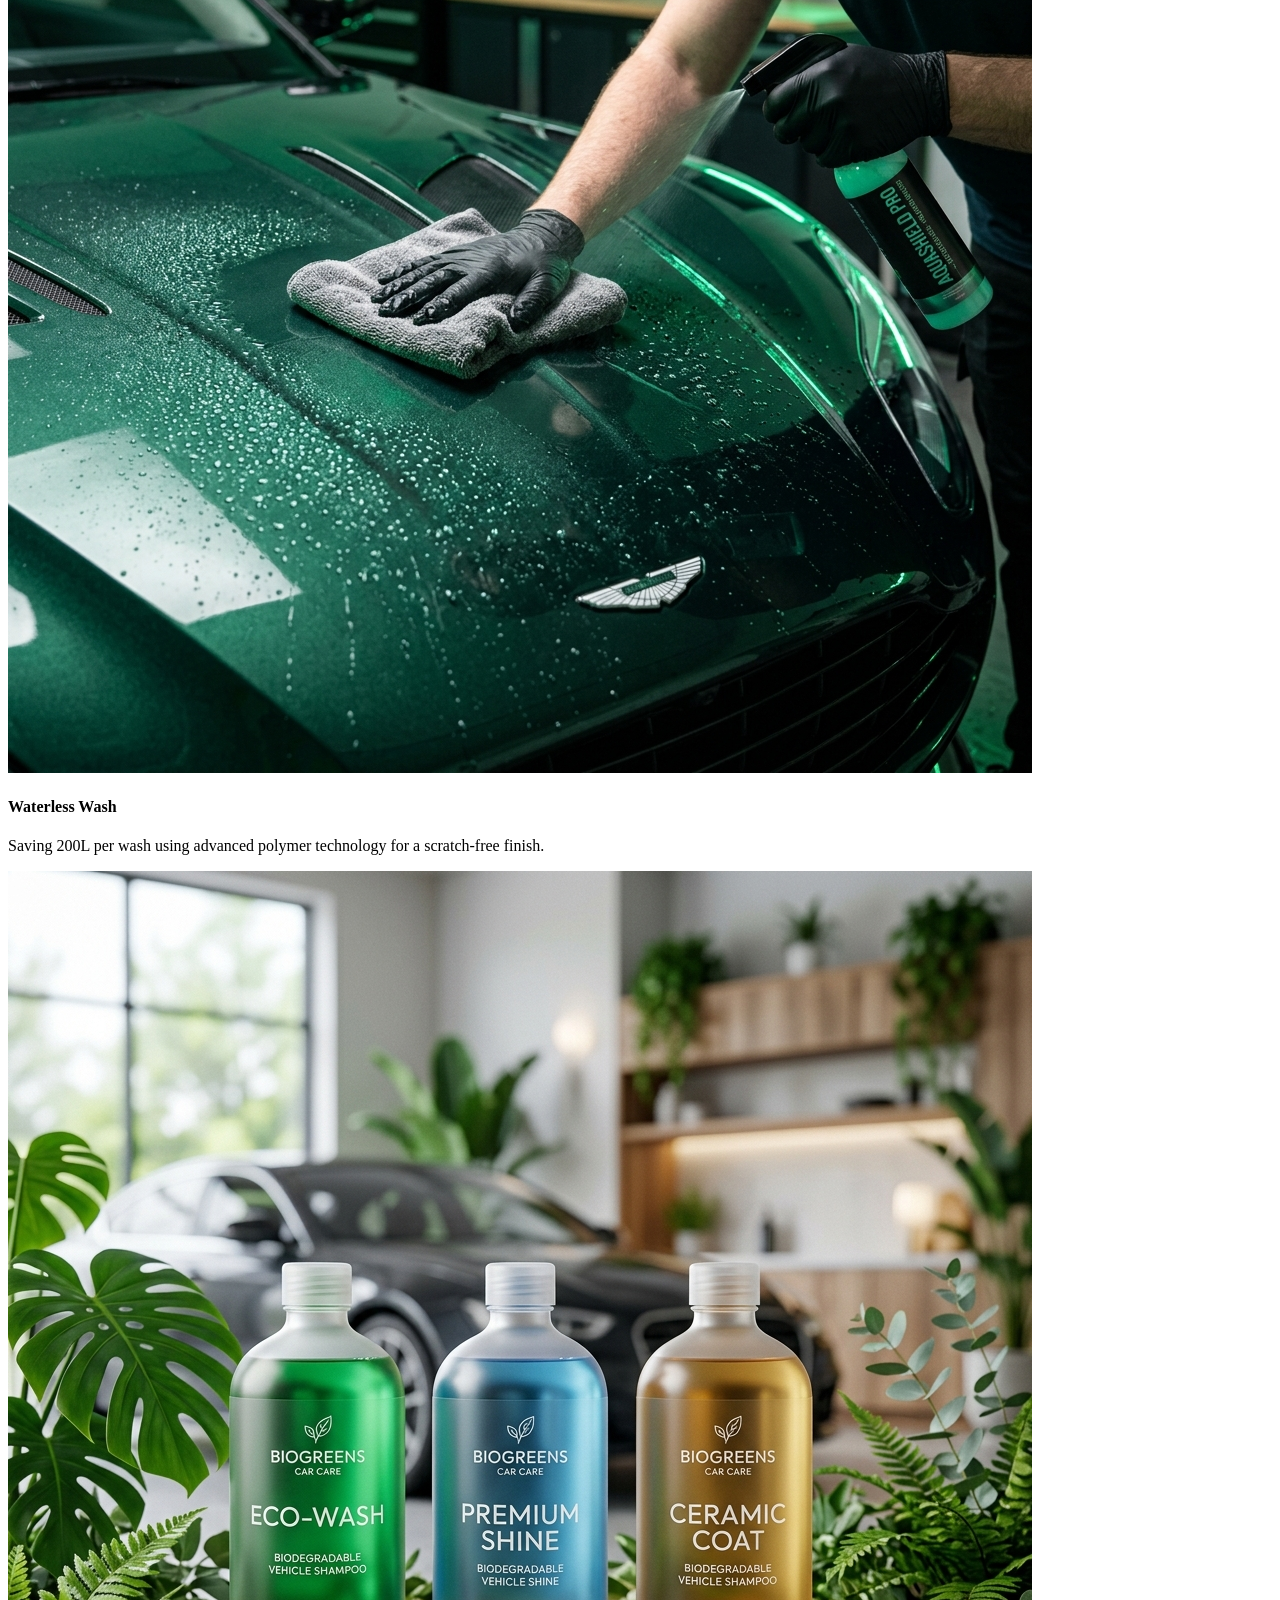
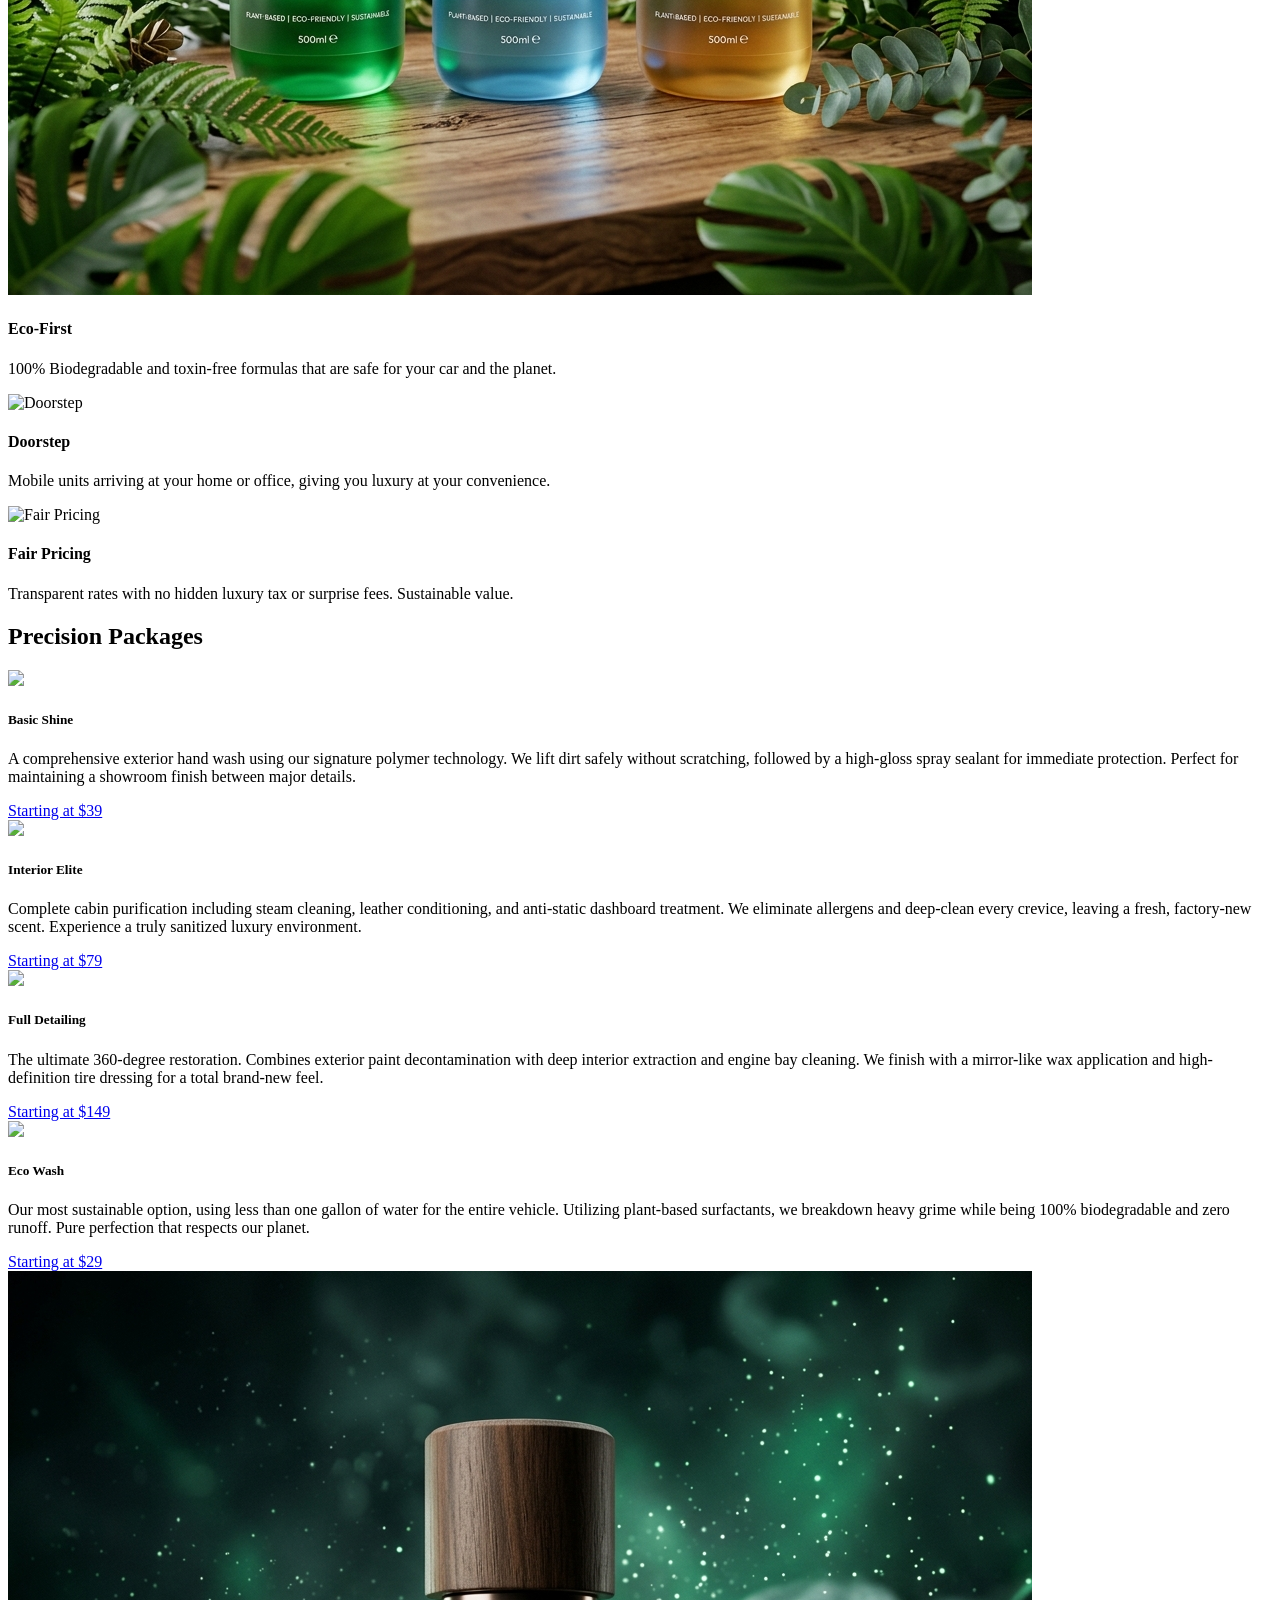
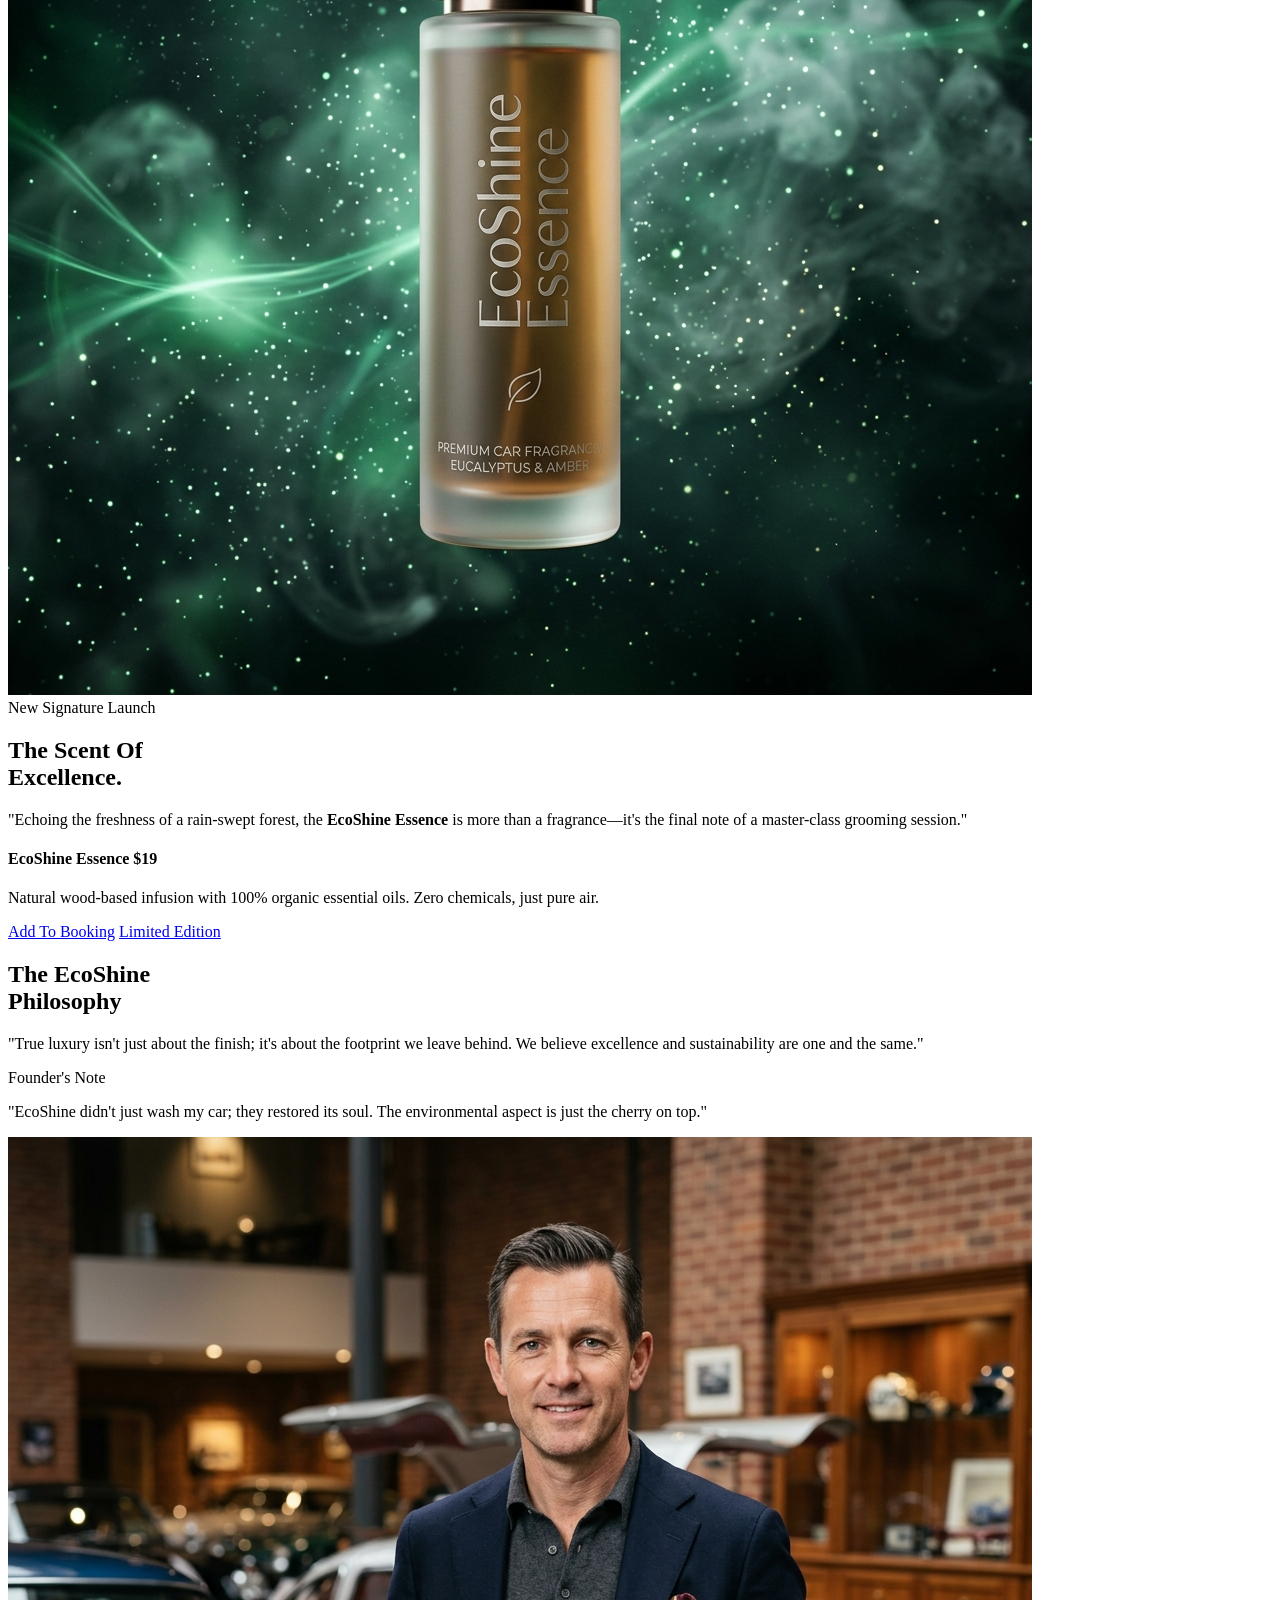
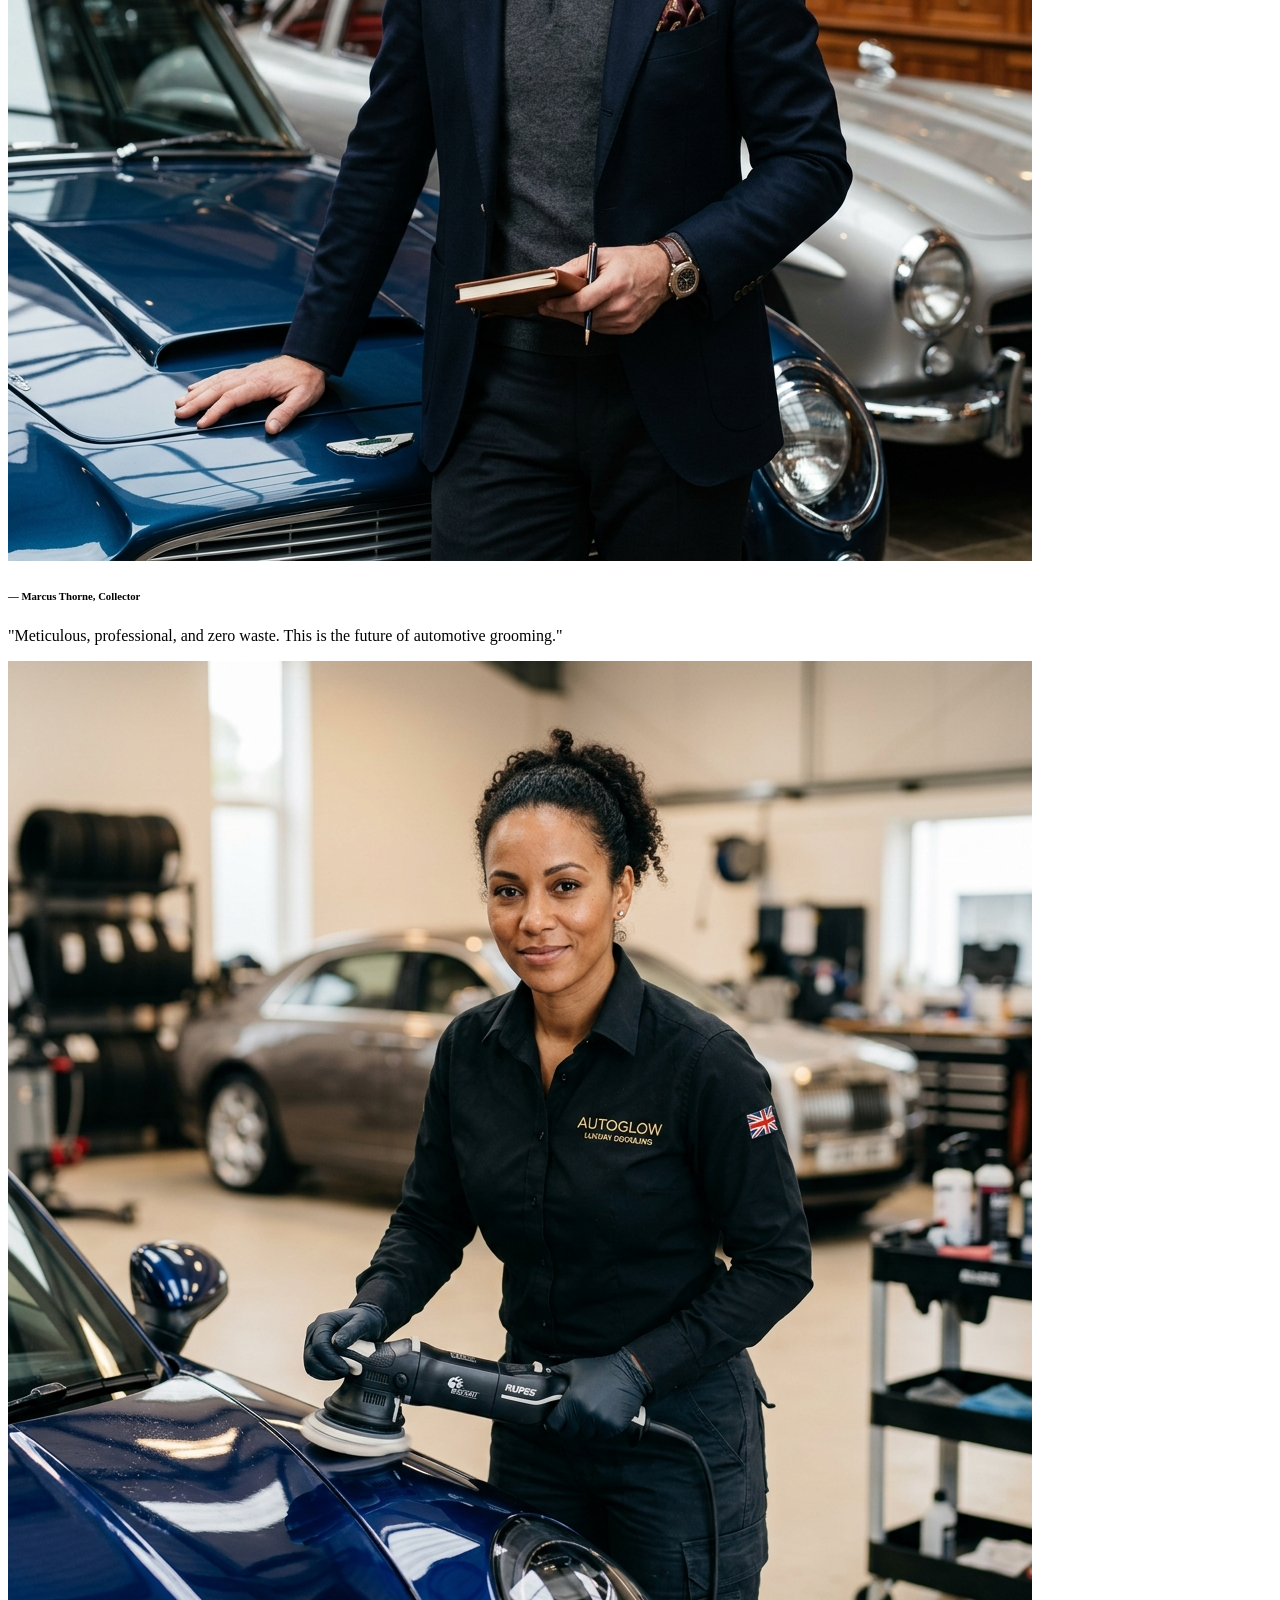
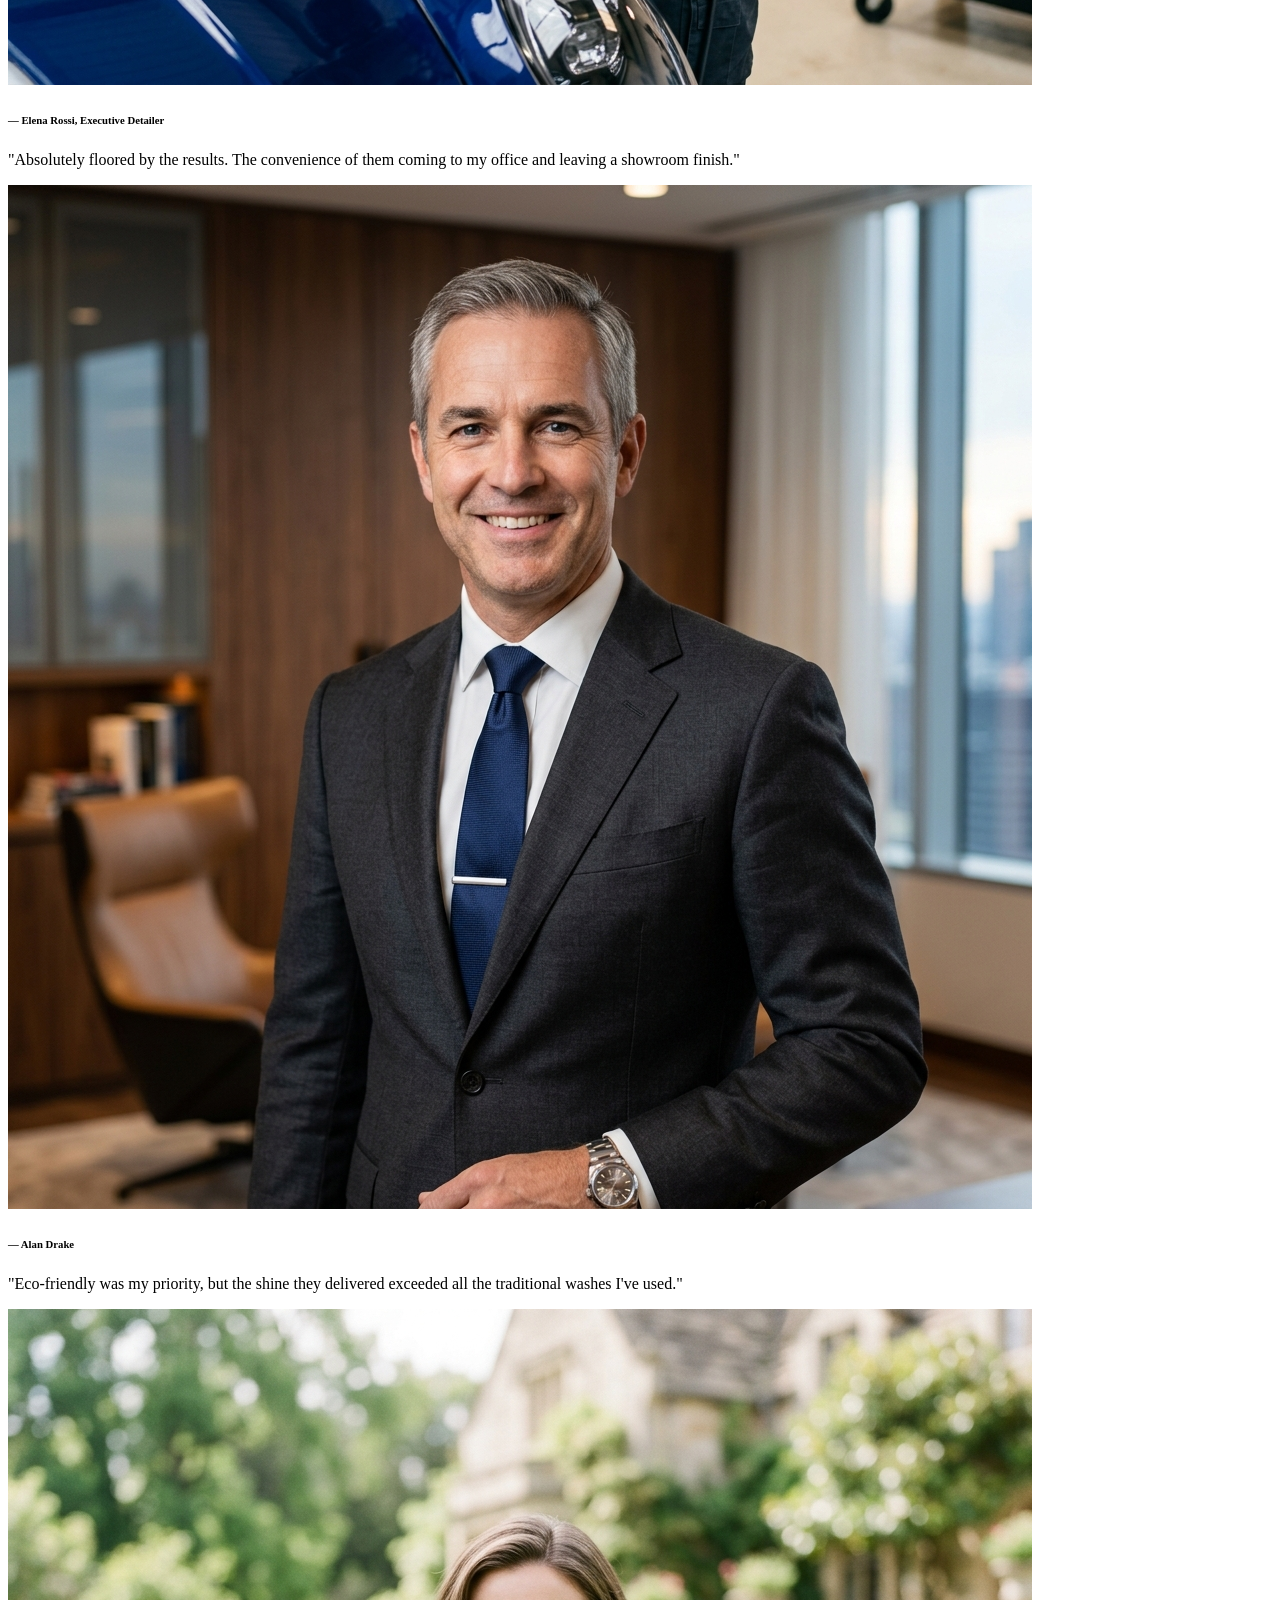
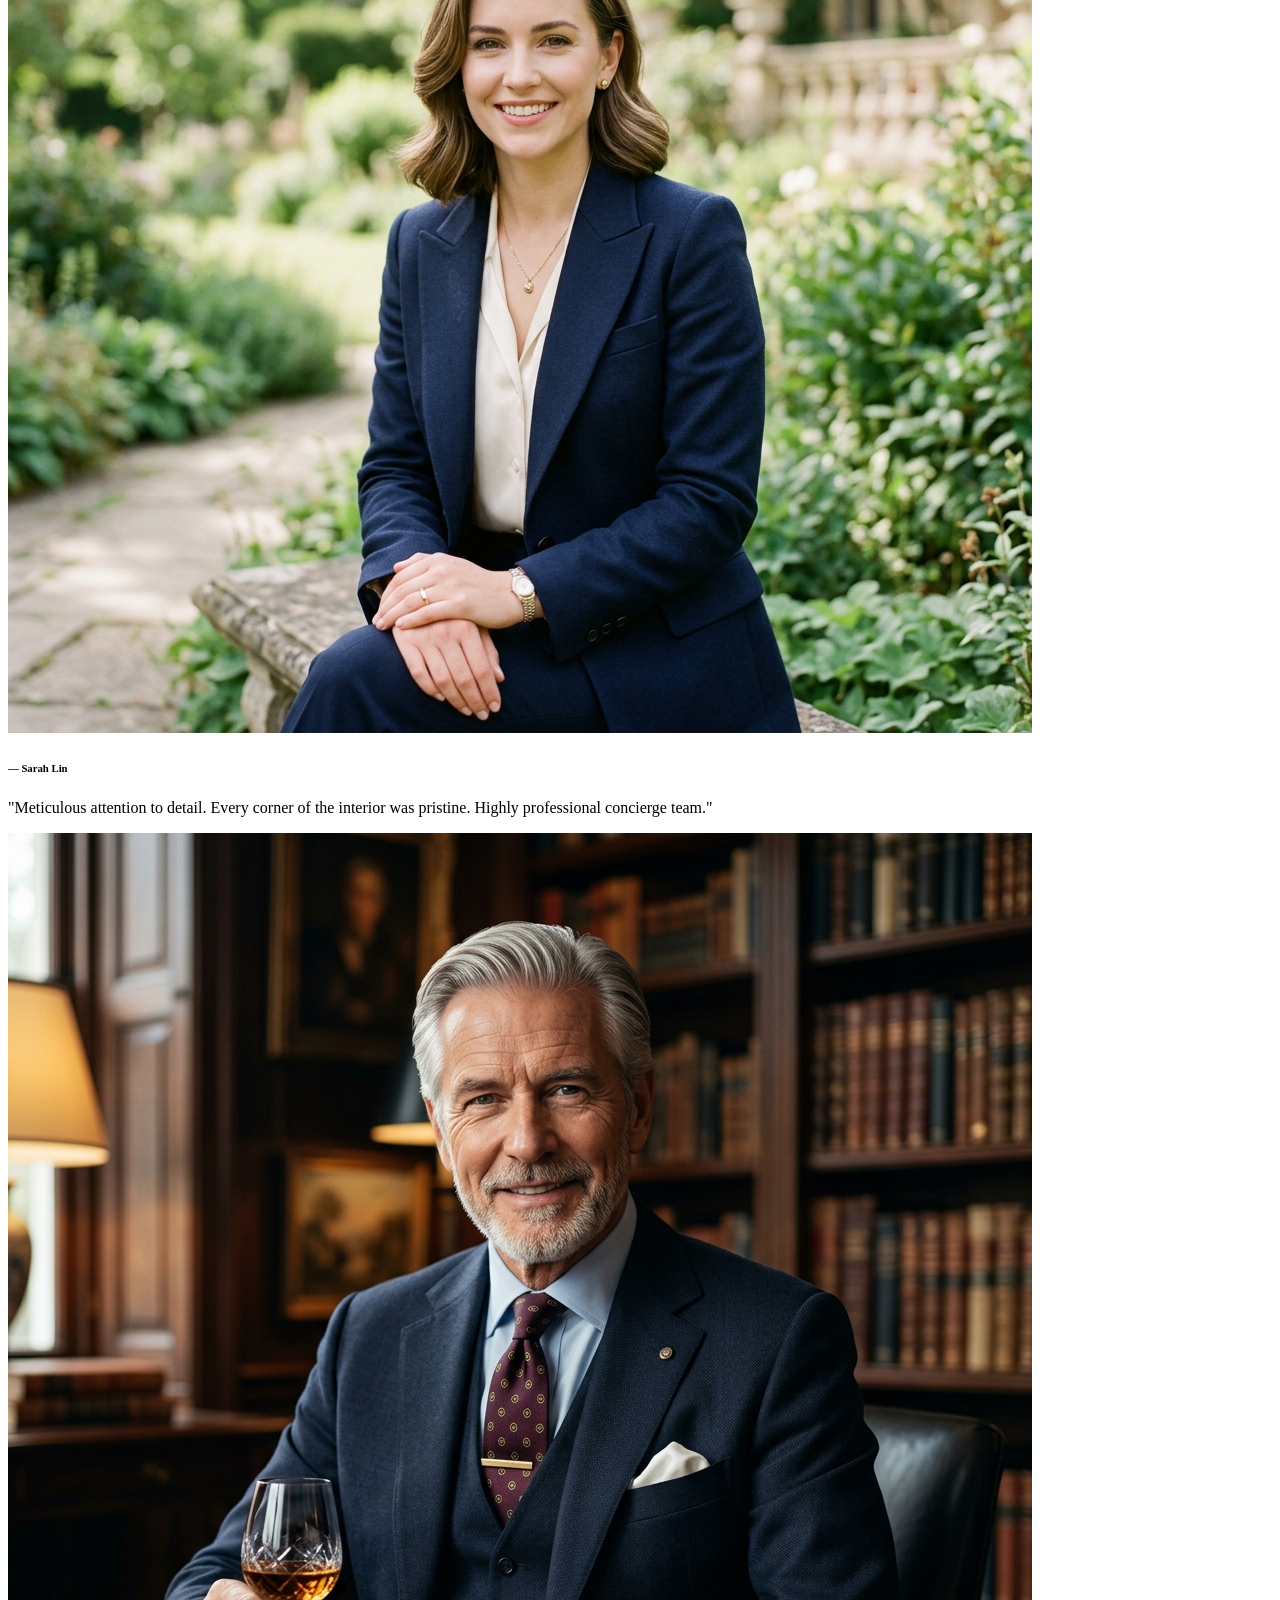
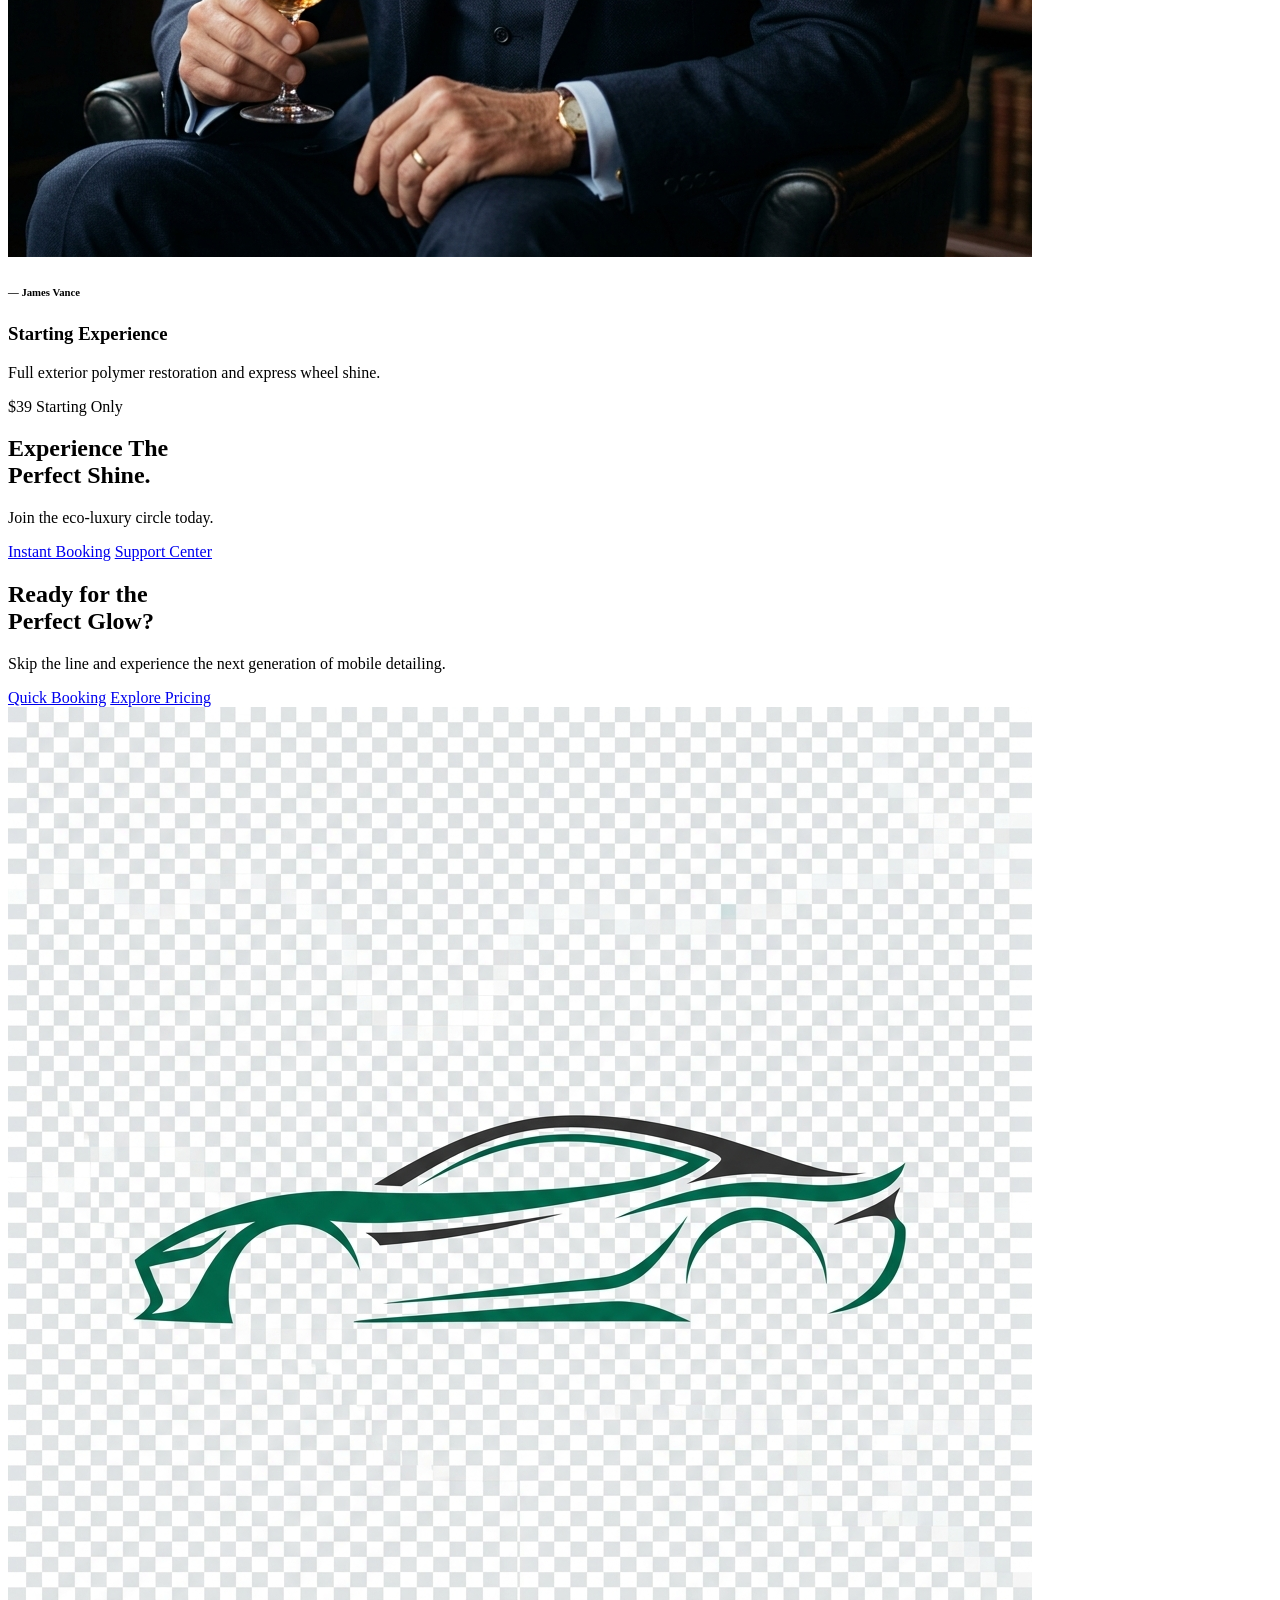
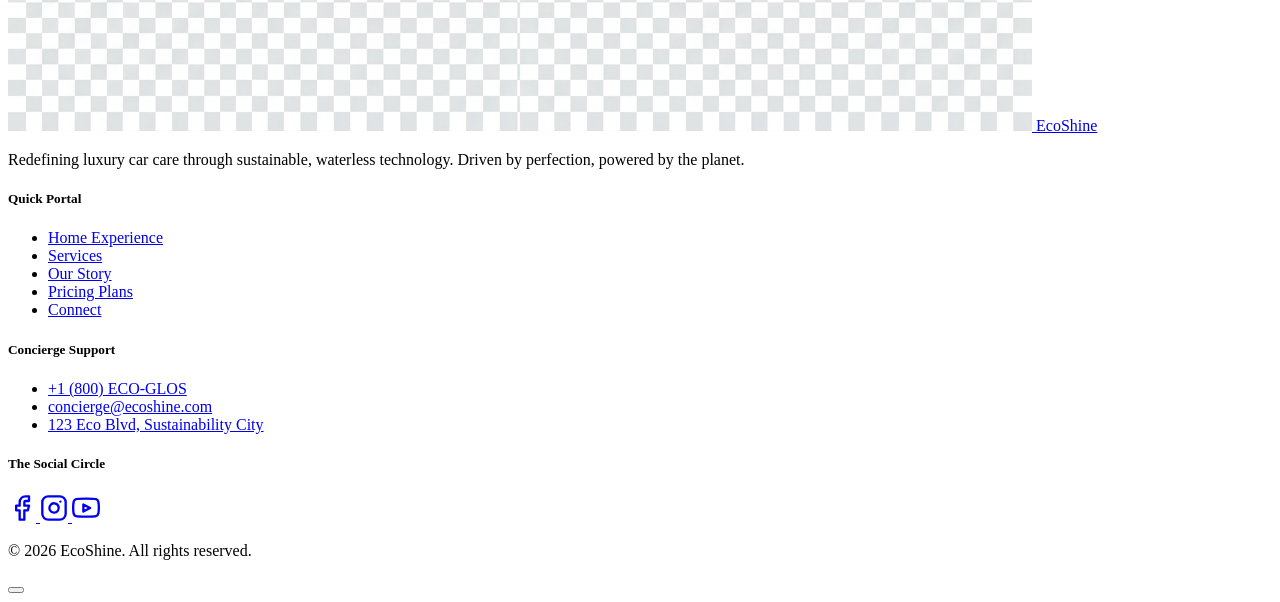
==== commit 34758d2c: "signup" ====
--- a/index.html
+++ b/index.html
@@ -85,37 +85,36 @@
     <main>
         <!-- [1] Hero Section -->
         <section
-            class="relative min-h-screen lg:min-h-0 flex items-center lg:items-start pt-32 lg:pt-36 pb-20 lg:pb-24 bg-emerald-50 dark:bg-black transition-colors duration-500">
+            class="relative min-h-screen lg:min-h-0 flex items-center lg:items-start pt-32 lg:pt-36 pb-20 lg:pb-24 bg-emerald-50 dark:bg-black transition-colors duration-500 overflow-hidden">
             <div class="absolute inset-0 z-0">
-                <div
-                    class="absolute inset-0 bg-gradient-to-tr from-emerald-500/10 via-emerald-500/5 to-transparent dark:from-black dark:via-gray-900/50 dark:to-emerald-500/10 opacity-80 transition-colors duration-500">
-                </div>
-                <div
-                    class="absolute top-1/2 left-1/2 -translate-x-1/2 -translate-y-1/2 w-[120%] h-[120%] bg-[url('https://images.unsplash.com/photo-1520340356584-f9917d1eea6f?auto=format&fit=crop&q=80&w=2000')] bg-cover bg-center grayscale dark:grayscale-0 opacity-10 dark:opacity-20 transition-all duration-500">
+                <img src="https://images.unsplash.com/photo-1520340356584-f9917d1eea6f?auto=format&fit=crop&q=80&w=2000" 
+                     alt="Luxury Mobile Detailing" 
+                     class="w-full h-full object-cover scale-105 transition-all duration-700 opacity-60 dark:opacity-40">
+                <div class="absolute inset-0 bg-gradient-to-t from-emerald-500/10 via-emerald-100/5 to-transparent dark:from-black dark:via-black/80 dark:to-emerald-950/40 opacity-80 z-10 transition-colors duration-500">
                 </div>
             </div>
 
             <div class="container mx-auto px-4 md:px-16 lg:px-24 relative z-10 flex flex-col items-center text-center">
                 <div class="space-y-6 lg:space-y-8 animate-fade-in relative z-20 flex flex-col items-center">
                     <div
-                        class="inline-flex items-center gap-2 px-4 py-2 bg-emerald-500/10 border border-emerald-500/20 rounded-full text-emerald-500 text-xs font-black uppercase tracking-widest">
+                        class="inline-flex items-center gap-2 px-4 py-2 bg-emerald-500 dark:bg-emerald-500/20 text-emerald-950 dark:text-emerald-400 border border-emerald-500/20 rounded-full text-xs font-black uppercase tracking-widest shadow-lg shadow-emerald-500/20">
                         <i data-lucide="zap" class="w-4 h-4"></i> Premium Mobile Detailing
                     </div>
                     <h1
-                        class="text-2xl sm:text-4xl md:text-5xl lg:text-6xl xl:text-7xl font-outfit font-black text-emerald-950 dark:text-white leading-tight uppercase tracking-tighter">
+                        class="text-3xl sm:text-4xl md:text-5xl lg:text-6xl xl:text-7xl font-outfit font-black text-emerald-950 dark:text-white leading-tight uppercase tracking-tighter drop-shadow-sm dark:drop-shadow-2xl">
                         Master The <span class="text-emerald-500 italic">Shine</span>
                     </h1>
                     <p
-                        class="text-lg md:text-xl text-emerald-900/80 dark:text-emerald-100/80 max-w-2xl leading-relaxed font-bold transition-colors mx-auto">
+                        class="text-xl md:text-2xl text-emerald-950 dark:text-white leading-relaxed font-black transition-colors mx-auto italic">
                         Sustainable luxury detailing at your doorstep. Professional-grade restoration without wasting a
                         single drop of water.
                     </p>
                     <div class="flex flex-col sm:flex-row items-center justify-center gap-4 lg:gap-6 pt-6 lg:pt-8">
                         <a href="signup.html"
-                            class="px-8 xl:px-10 py-5 bg-emerald-500 text-emerald-950 font-black text-lg rounded-2xl shadow-xl shadow-emerald-500/20 hover:shadow-2xl hover:shadow-emerald-500/40 hover:scale-105 active:scale-95 transition-all duration-300 text-center w-full sm:w-auto whitespace-nowrap">Quick
+                            class="px-8 xl:px-10 py-5 bg-emerald-500 text-emerald-950 font-black text-xl rounded-2xl shadow-xl hover:bg-emerald-400 hover:shadow-emerald-500/50 hover:scale-110 active:scale-95 transition-all duration-300 text-center w-full sm:w-auto whitespace-nowrap uppercase tracking-widest">Quick
                             Booking</a>
                         <a href="pricing.html"
-                            class="px-8 xl:px-10 py-5 bg-emerald-500 text-emerald-950 font-black text-lg rounded-2xl shadow-xl shadow-emerald-500/20 hover:shadow-2xl hover:shadow-emerald-500/40 hover:scale-105 active:scale-95 transition-all duration-300 text-center w-full sm:w-auto whitespace-nowrap">Explore
+                            class="px-8 xl:px-10 py-5 bg-emerald-500 text-emerald-950 font-black text-xl rounded-2xl shadow-xl hover:bg-emerald-400 hover:shadow-emerald-500/50 hover:scale-110 active:scale-95 transition-all duration-300 text-center w-full sm:w-auto whitespace-nowrap uppercase tracking-widest">Explore
                             Pricing</a>
                     </div>
                 </div>
@@ -195,6 +194,11 @@
                                 A comprehensive exterior hand wash using our signature polymer technology. We lift dirt safely without scratching, followed by a high-gloss spray sealant for immediate protection. Perfect for maintaining a showroom finish between major details.
                             </p>
                         </div>
+                        <div class="mt-auto pt-6 border-t border-emerald-100 dark:border-emerald-800 w-full flex justify-center">
+                            <a href="pricing.html" class="px-8 py-3 bg-emerald-500 text-emerald-950 font-black text-xs uppercase tracking-[0.2em] rounded-full shadow-lg shadow-emerald-500/20 hover:scale-110 hover:shadow-emerald-500/40 transition-all duration-300">
+                                Starting at $39
+                            </a>
+                        </div>
                     </div>
                     <div class="flex flex-col h-full space-y-6 group cursor-pointer">
                         <div
@@ -208,6 +212,11 @@
                                 Complete cabin purification including steam cleaning, leather conditioning, and anti-static dashboard treatment. We eliminate allergens and deep-clean every crevice, leaving a fresh, factory-new scent. Experience a truly sanitized luxury environment.
                             </p>
                         </div>
+                        <div class="mt-auto pt-6 border-t border-emerald-100 dark:border-emerald-800 w-full flex justify-center">
+                            <a href="pricing.html" class="px-8 py-3 bg-emerald-500 text-emerald-950 font-black text-xs uppercase tracking-[0.2em] rounded-full shadow-lg shadow-emerald-500/20 hover:scale-110 hover:shadow-emerald-500/40 transition-all duration-300">
+                                Starting at $79
+                            </a>
+                        </div>
                     </div>
                     <div class="flex flex-col h-full space-y-6 group cursor-pointer">
                         <div
@@ -221,6 +230,11 @@
                                 The ultimate 360-degree restoration. Combines exterior paint decontamination with deep interior extraction and engine bay cleaning. We finish with a mirror-like wax application and high-definition tire dressing for a total brand-new feel.
                             </p>
                         </div>
+                        <div class="mt-auto pt-6 border-t border-emerald-100 dark:border-emerald-800 w-full flex justify-center">
+                            <a href="pricing.html" class="px-8 py-3 bg-emerald-500 text-emerald-950 font-black text-xs uppercase tracking-[0.2em] rounded-full shadow-lg shadow-emerald-500/20 hover:scale-110 hover:shadow-emerald-500/40 transition-all duration-300">
+                                Starting at $149
+                            </a>
+                        </div>
                     </div>
                     <div class="flex flex-col h-full space-y-6 group cursor-pointer">
                         <div
@@ -233,6 +247,11 @@
                             <p class="text-sm font-medium text-emerald-950/60 dark:text-emerald-100/40 leading-relaxed">
                                 Our most sustainable option, using less than one gallon of water for the entire vehicle. Utilizing plant-based surfactants, we breakdown heavy grime while being 100% biodegradable and zero runoff. Pure perfection that respects our planet.
                             </p>
+                        </div>
+                        <div class="mt-auto pt-6 border-t border-emerald-100 dark:border-emerald-800 w-full flex justify-center">
+                            <a href="pricing.html" class="px-8 py-3 bg-emerald-500 text-emerald-950 font-black text-xs uppercase tracking-[0.2em] rounded-full shadow-lg shadow-emerald-500/20 hover:scale-110 hover:shadow-emerald-500/40 transition-all duration-300">
+                                Starting at $29
+                            </a>
                         </div>
                     </div>
                 </div>
--- a/assets/css/styles.css
+++ b/assets/css/styles.css
@@ -53,6 +53,12 @@
     50% { transform: translateY(-20px); }
 }
 
+@keyframes shimmer {
+    0% { transform: translateX(-100%) skewX(-15deg); }
+    50% { transform: translateX(100%) skewX(-15deg); }
+    100% { transform: translateX(100%) skewX(-15deg); }
+}
+
 .animate-up {
     animation: fadeInUp 0.8s ease forwards;
 }
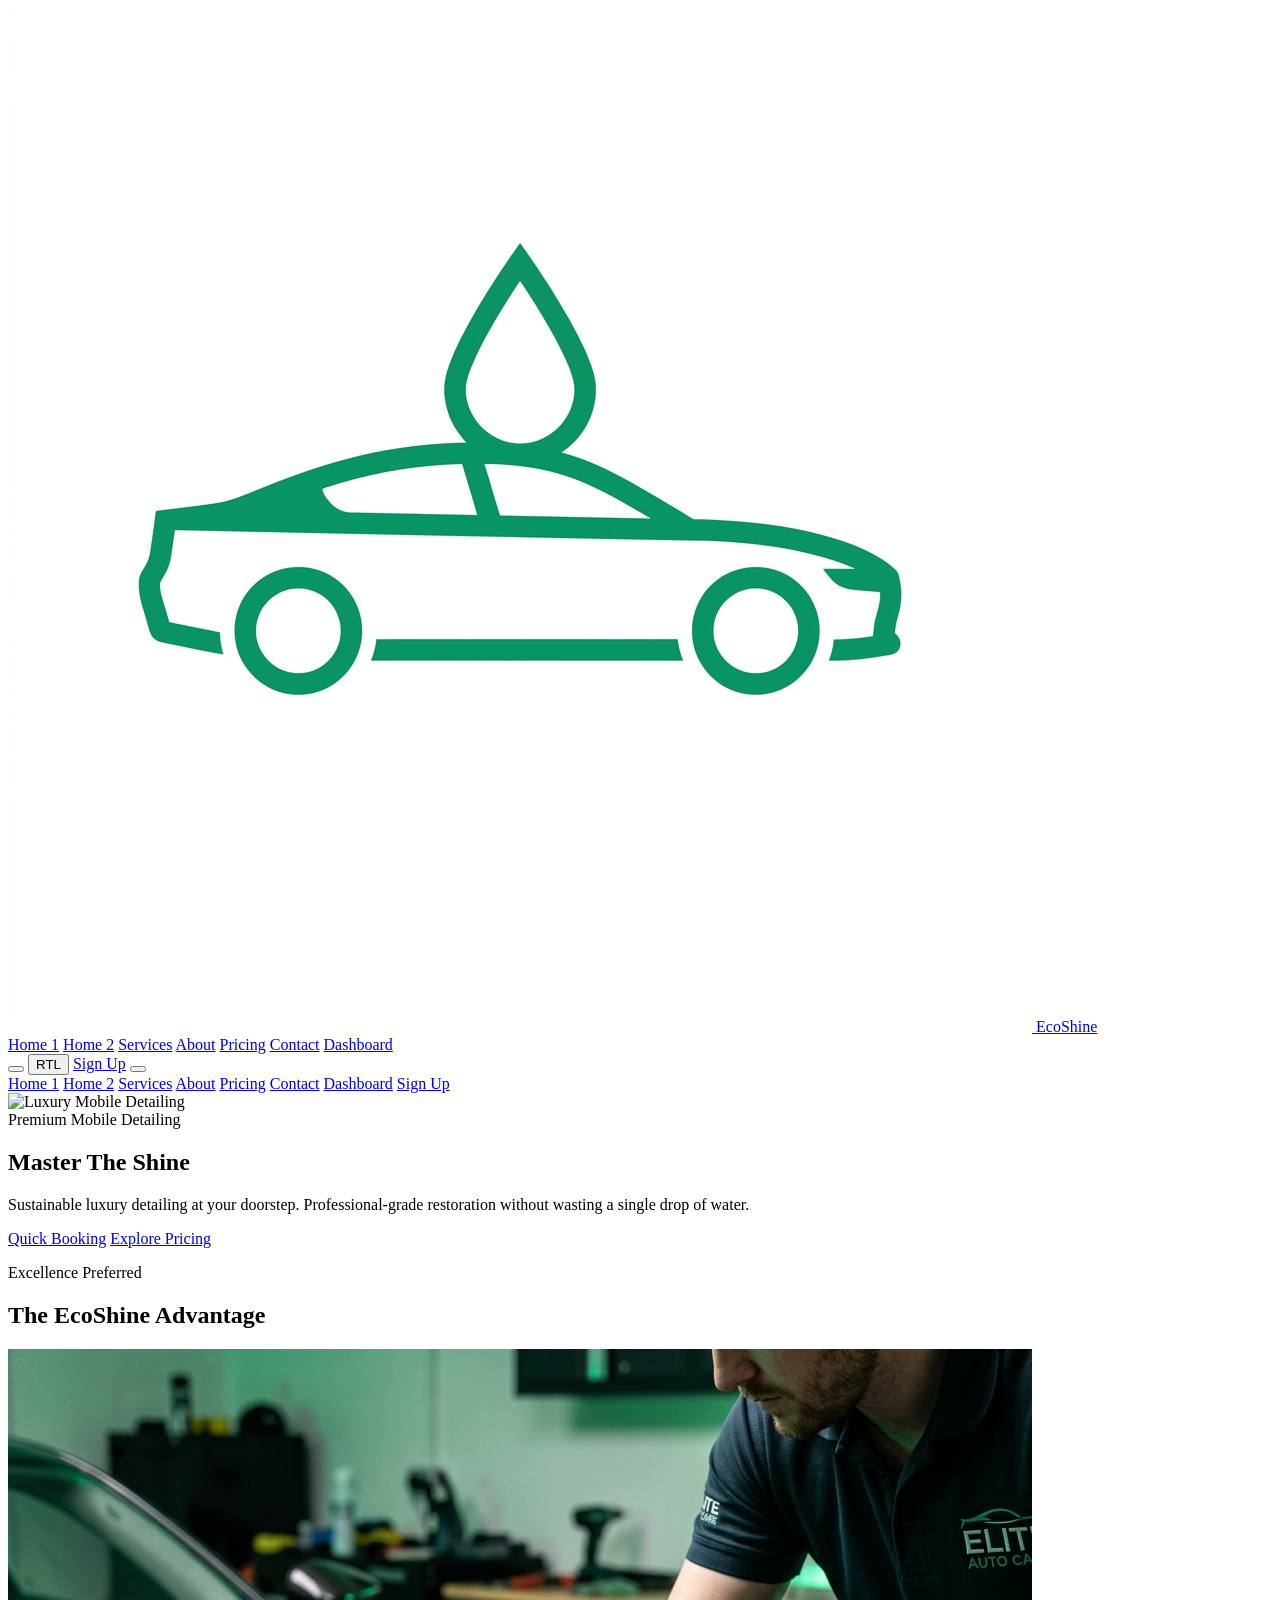
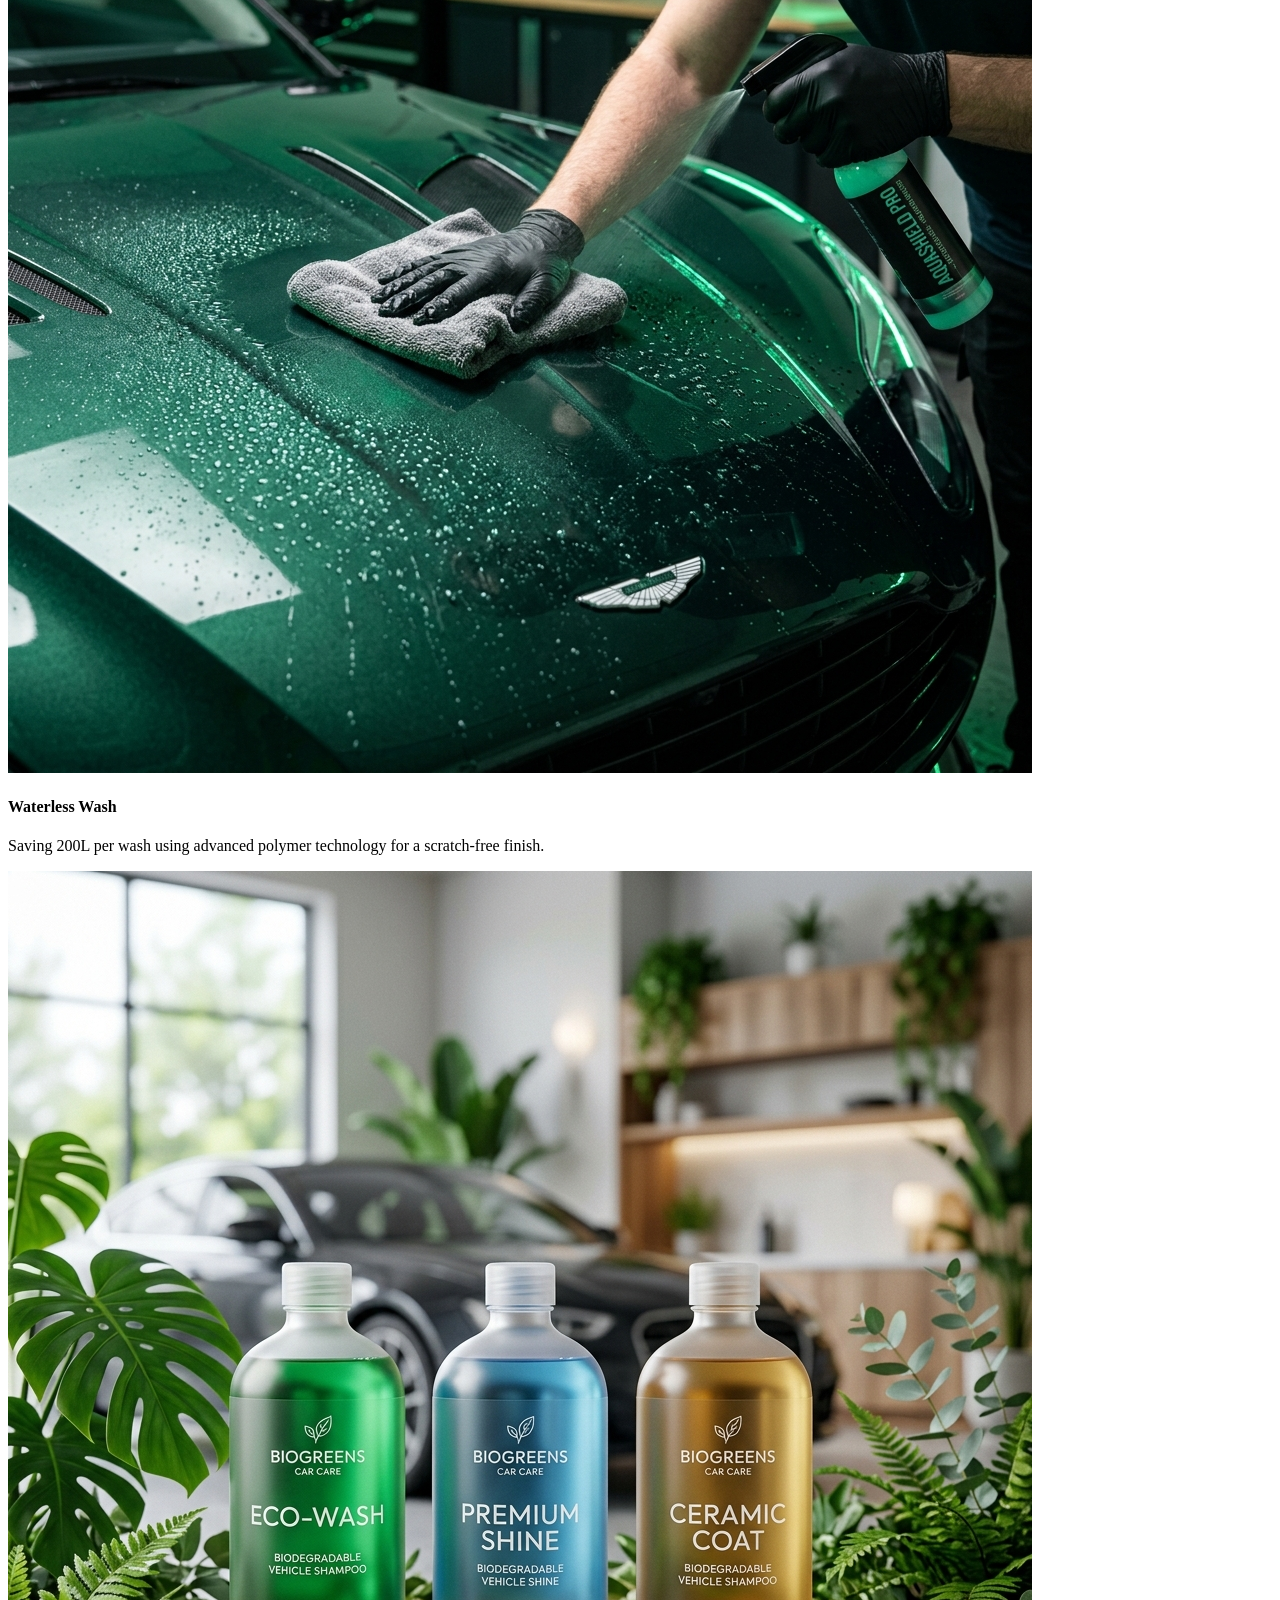
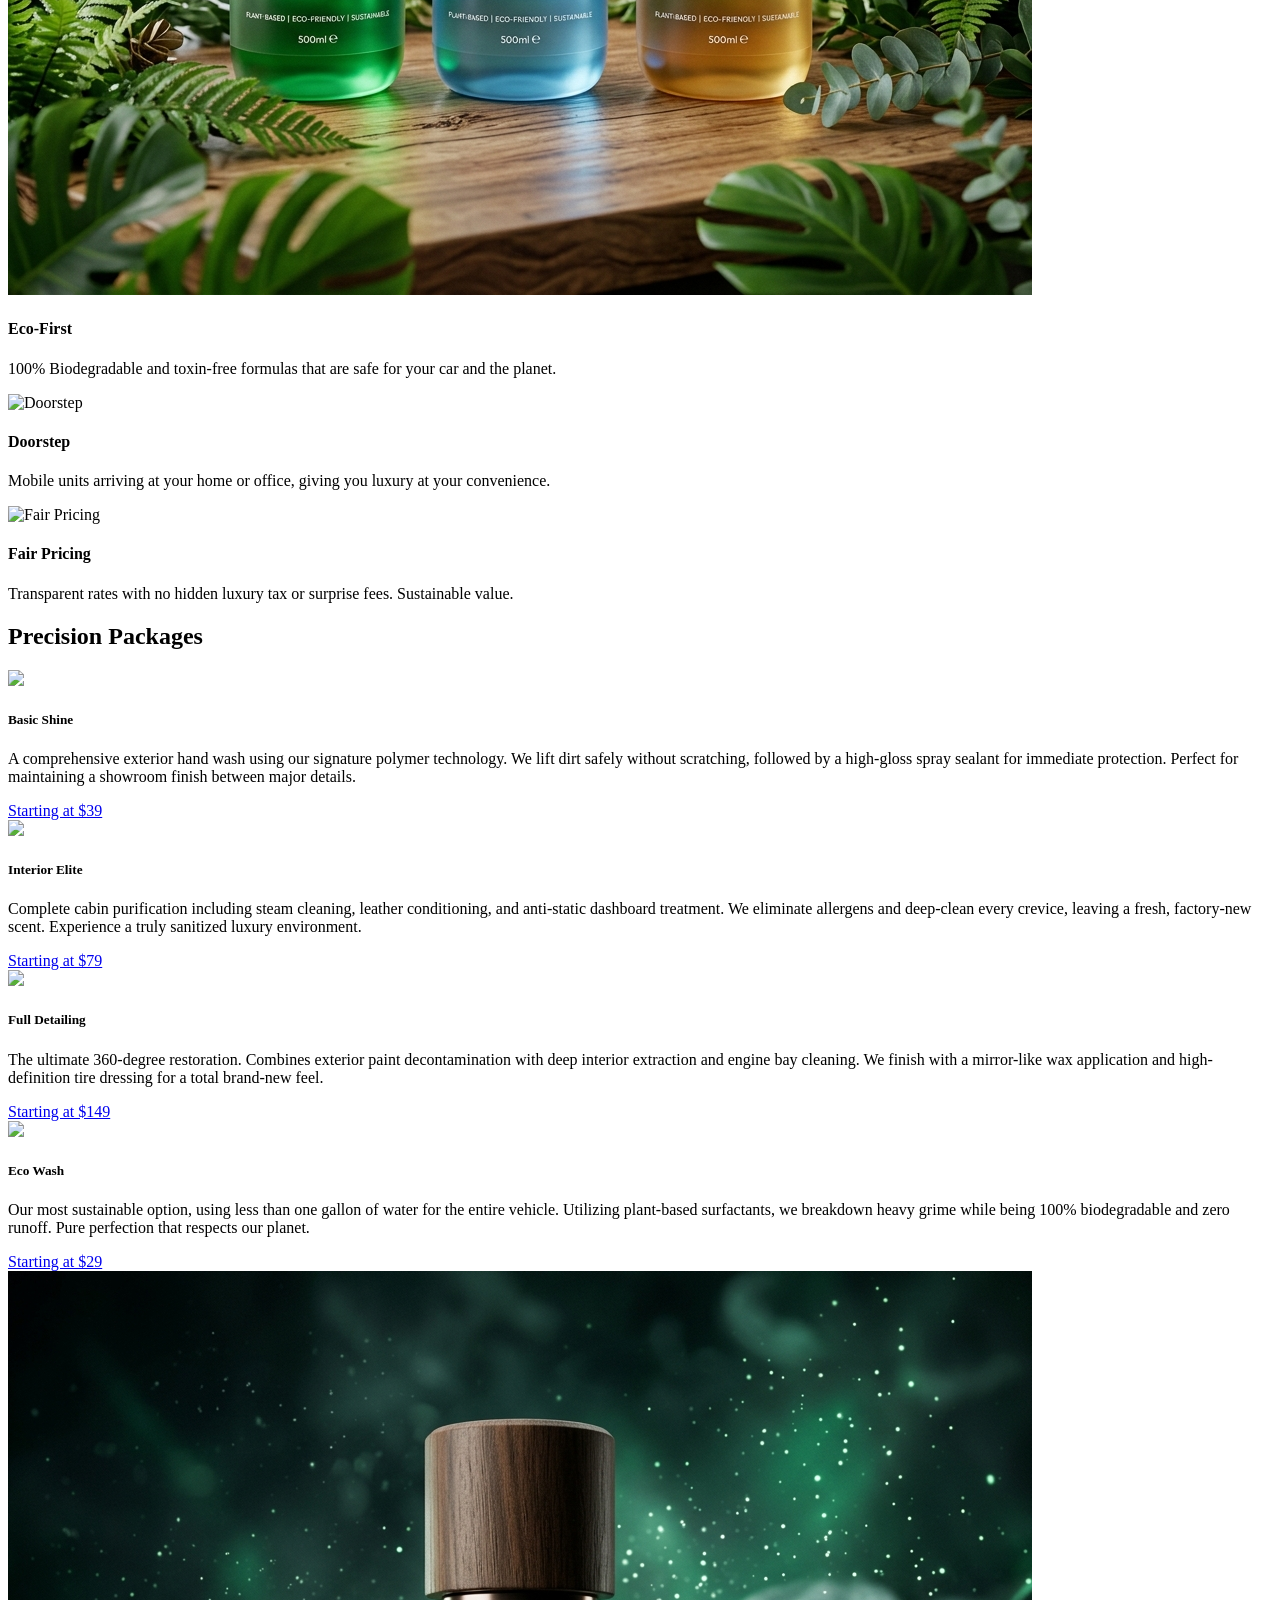
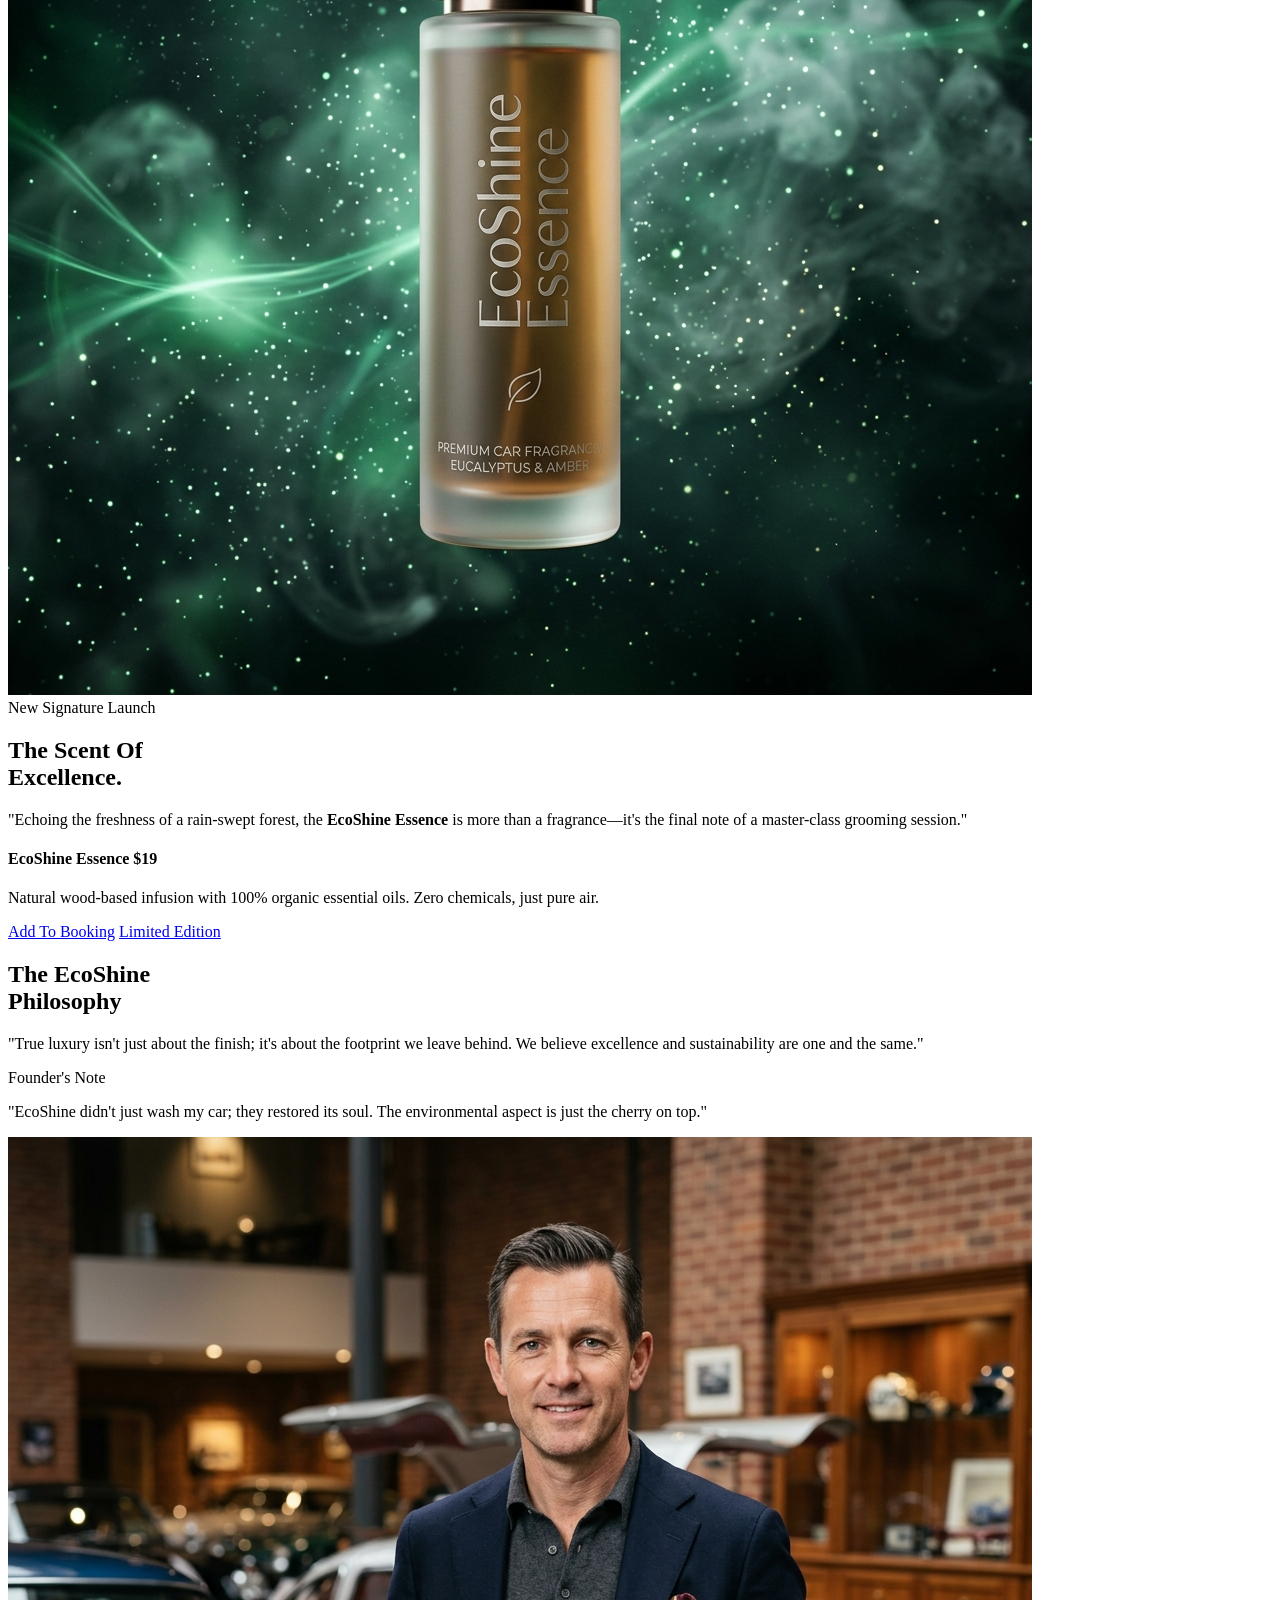
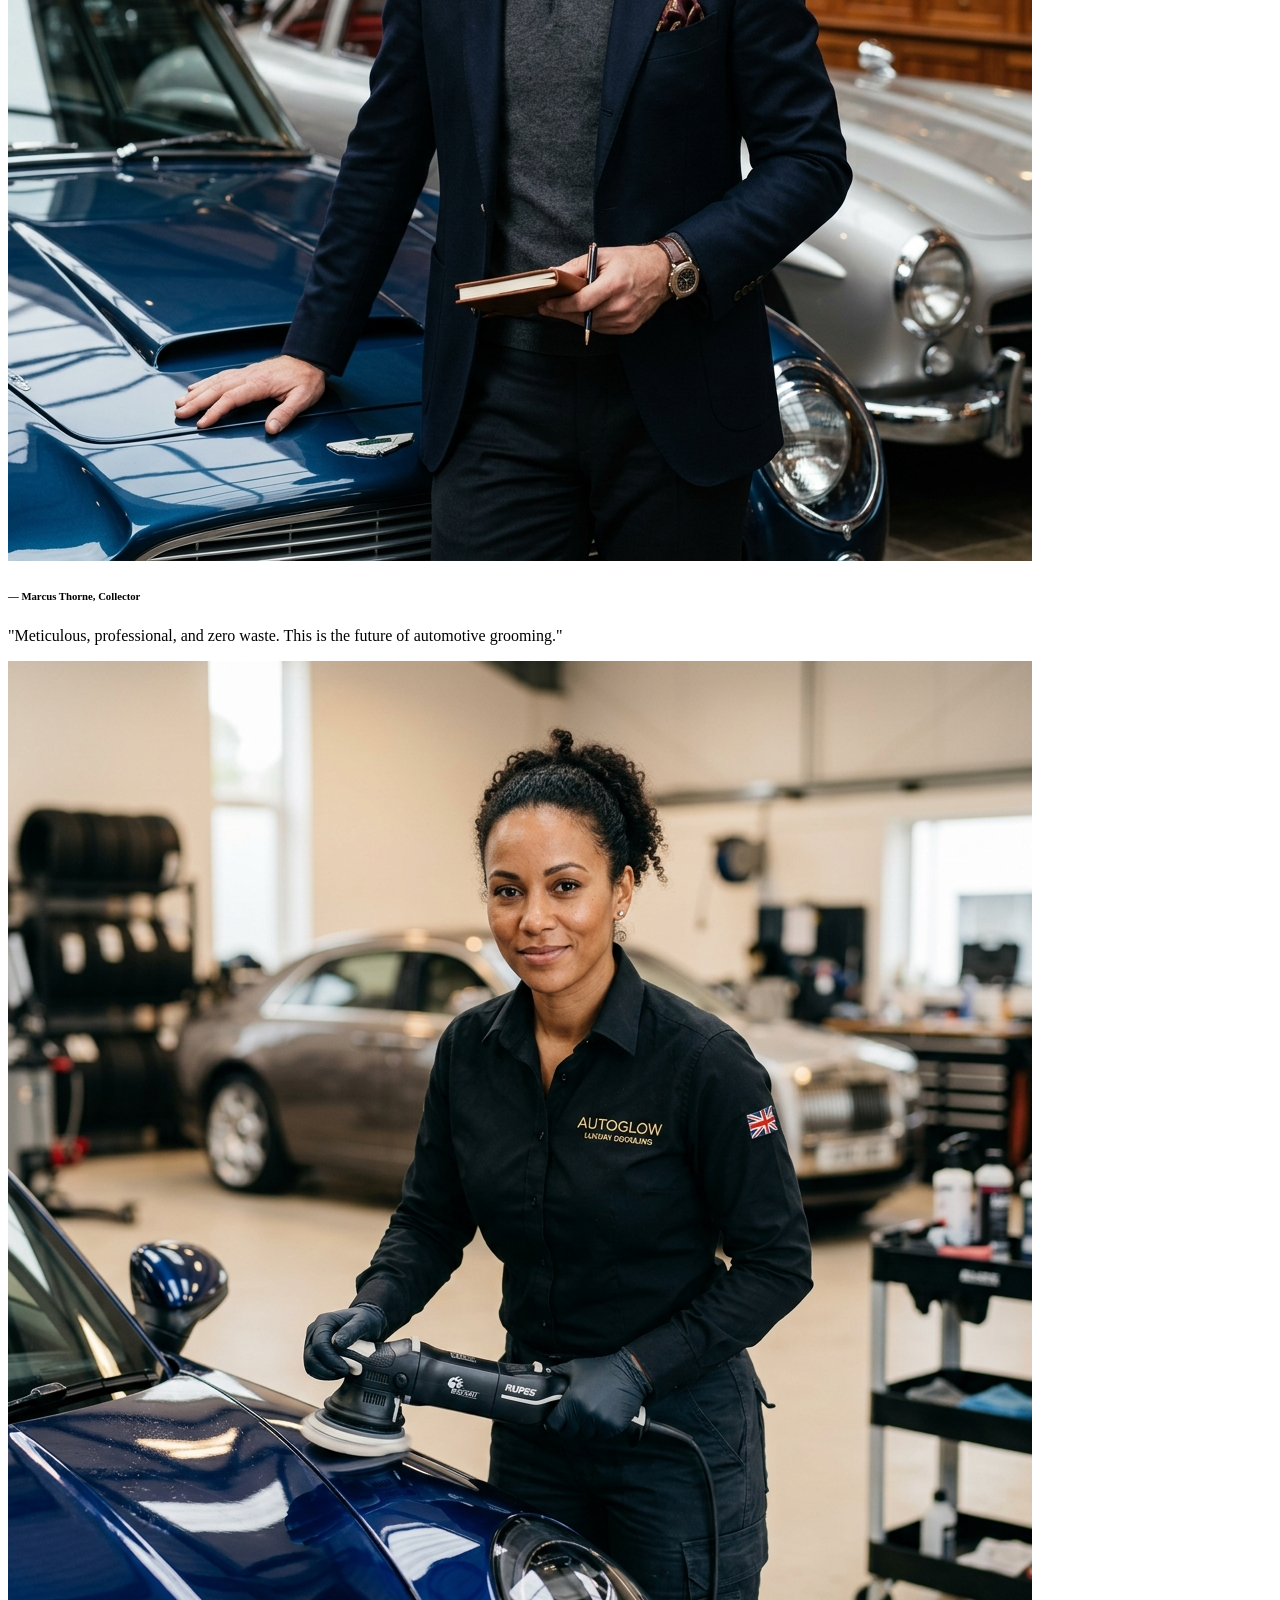
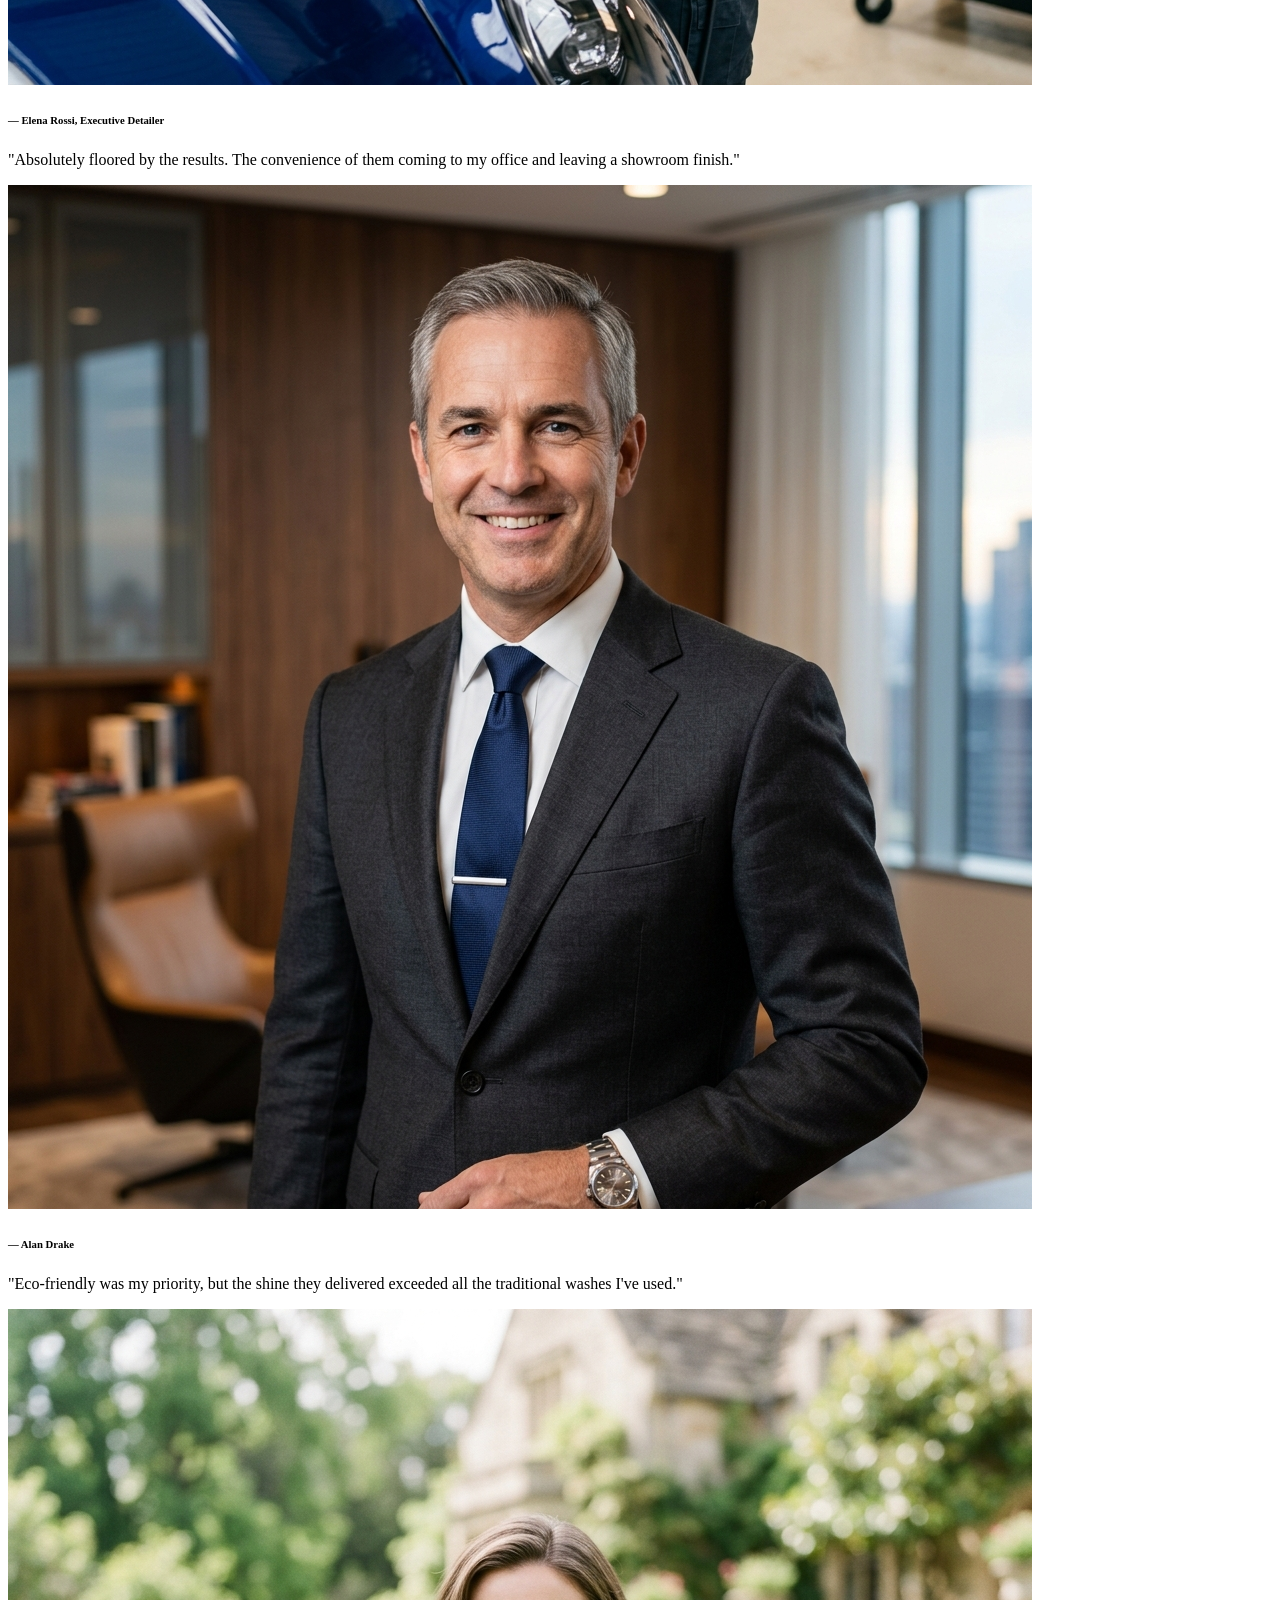
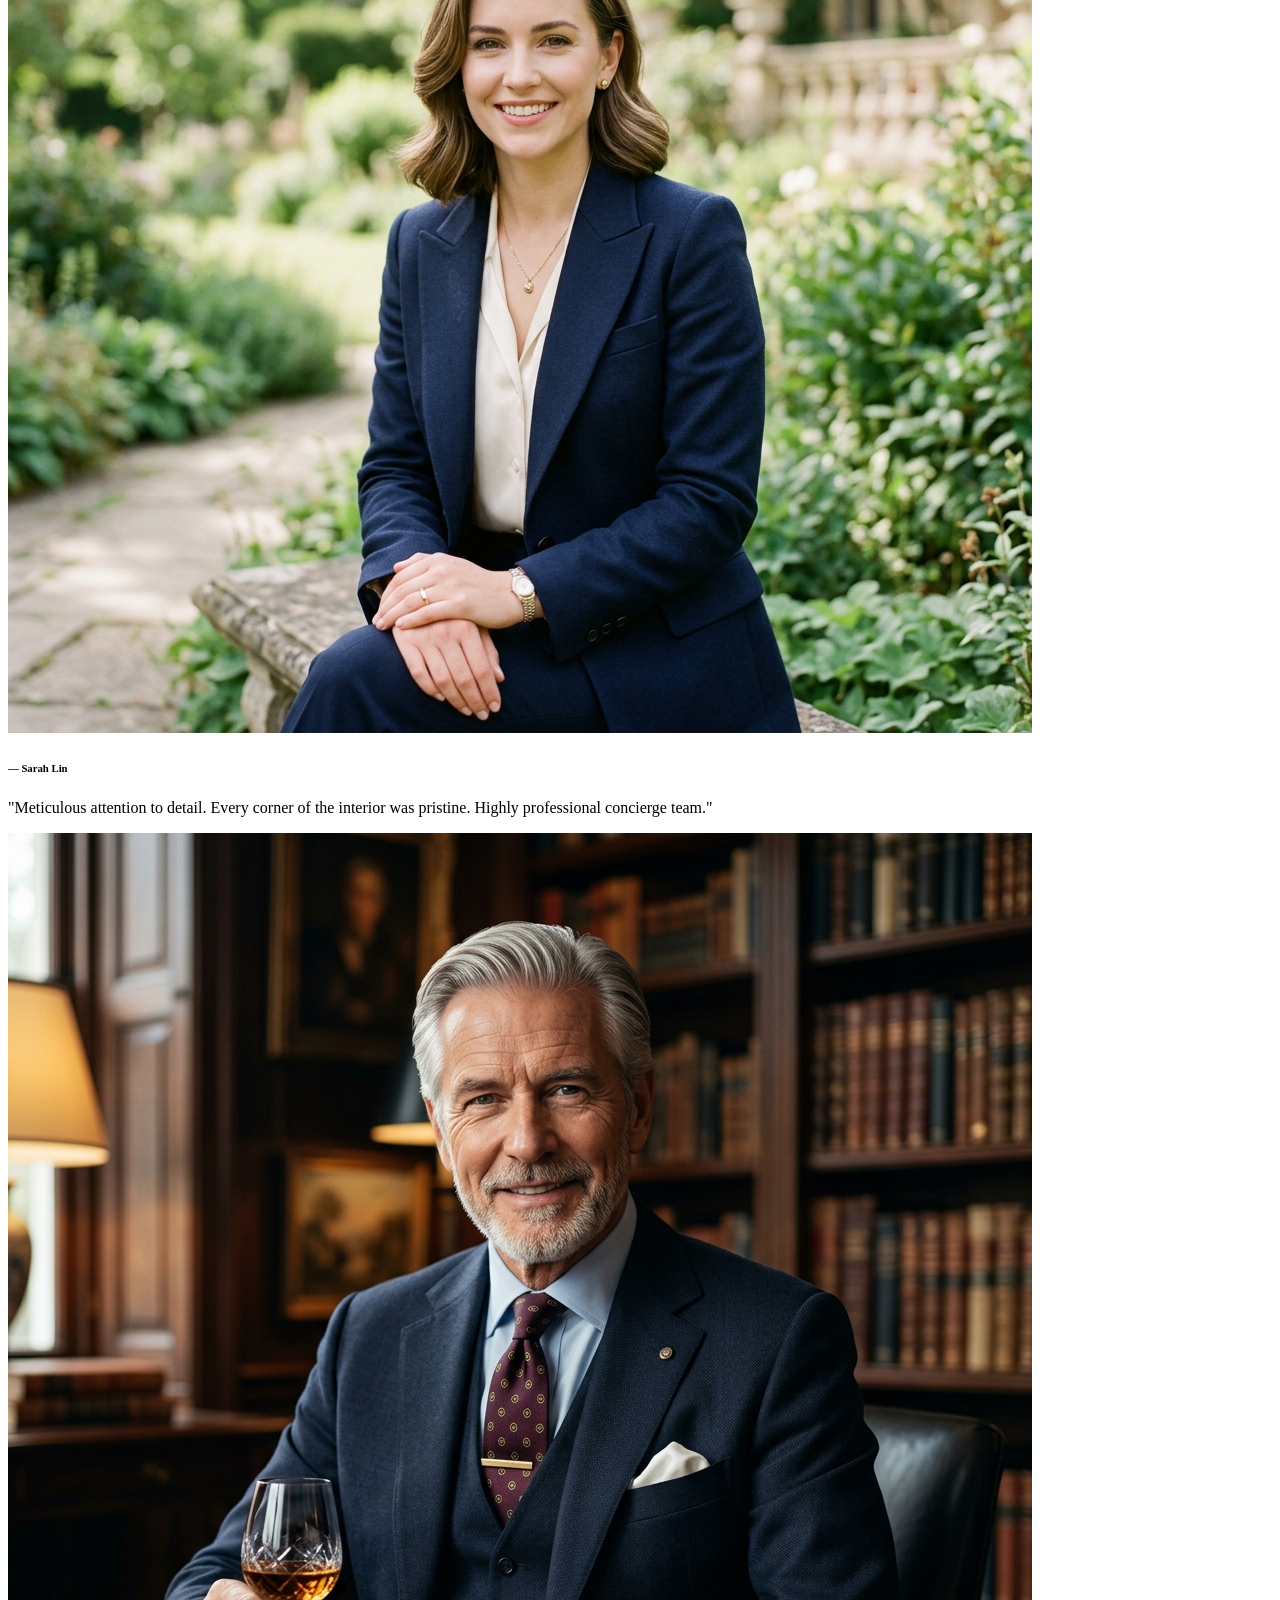
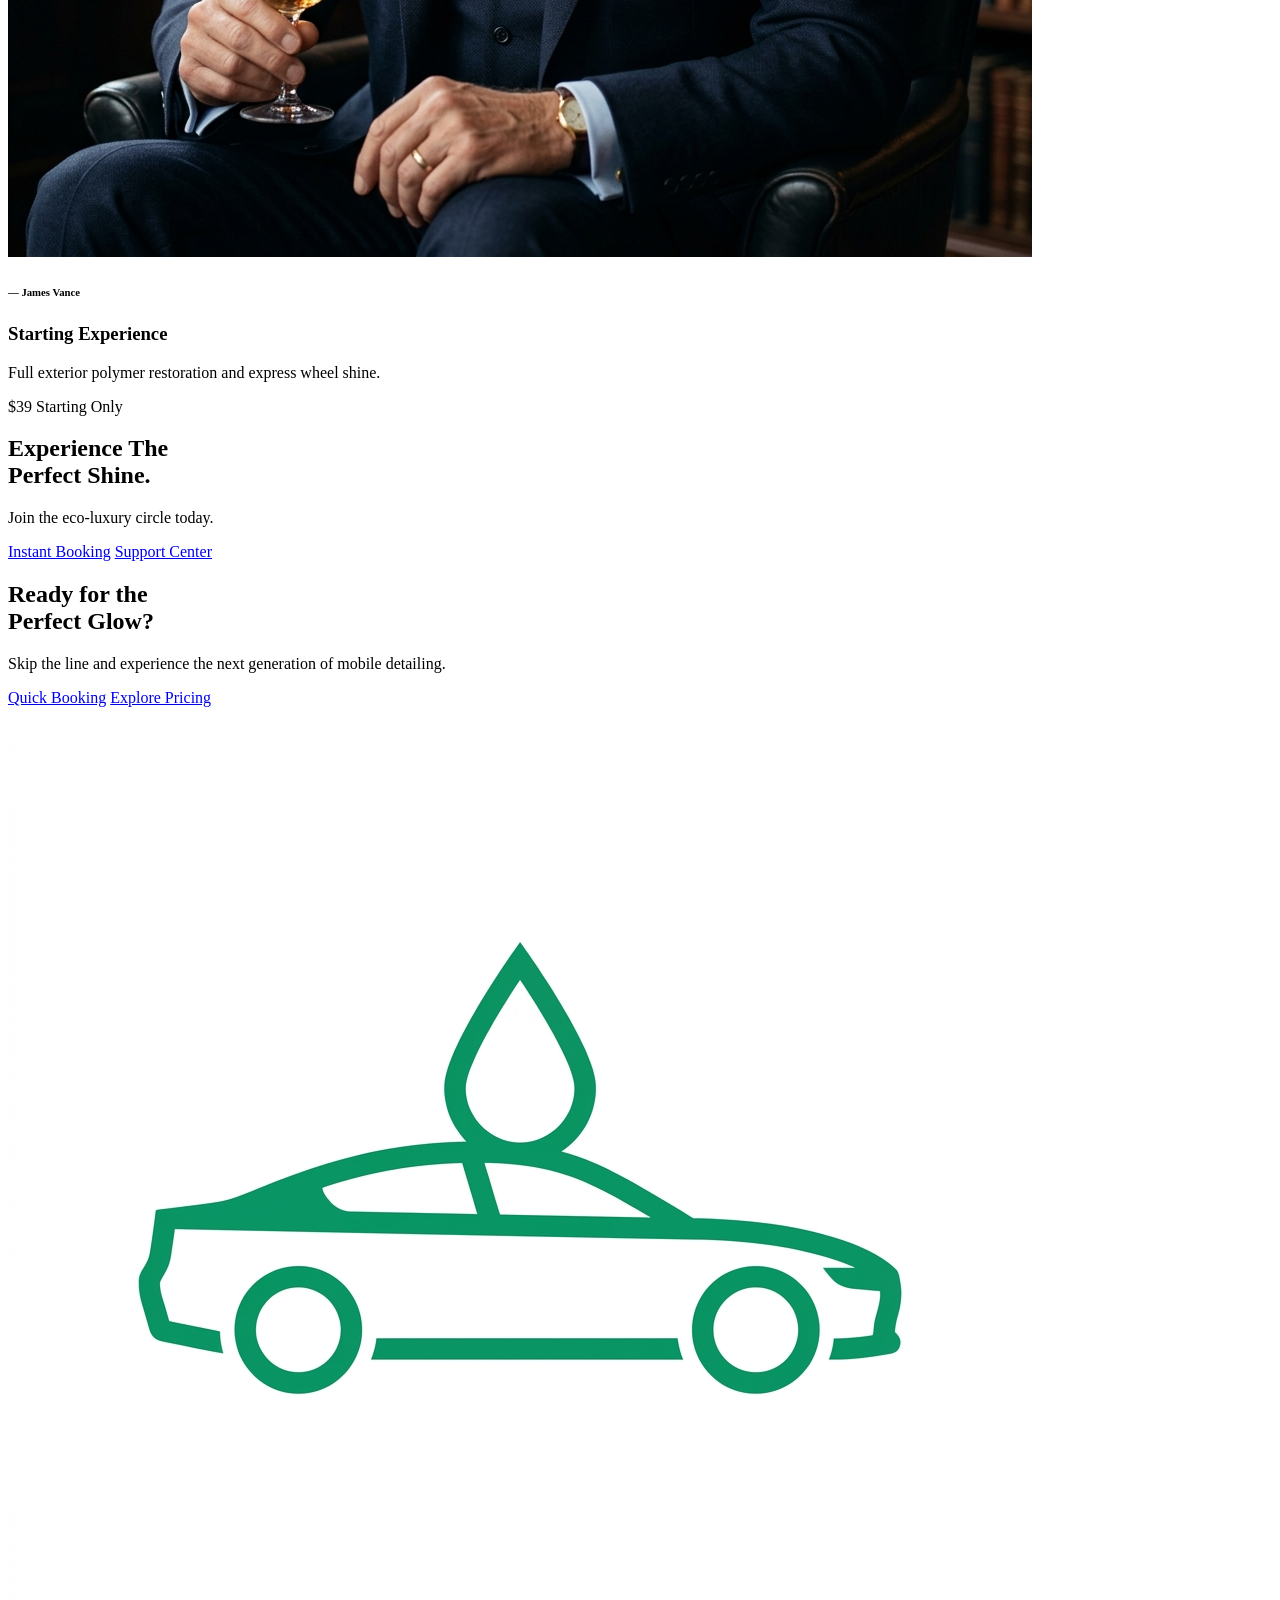
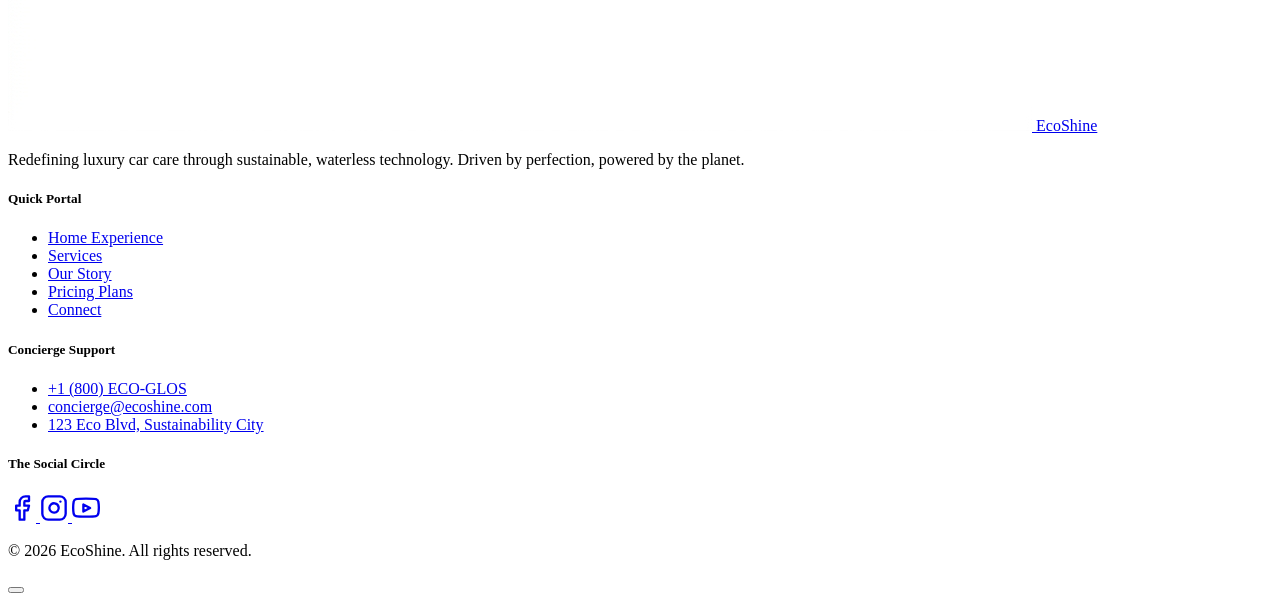
==== commit 5e7a94ba: "home2" ====
--- a/index.html
+++ b/index.html
@@ -33,12 +33,11 @@
     <!-- Header -->
     <header class="fixed top-0 w-full z-50 transition-all duration-300 bg-white/80 dark:bg-black/80 backdrop-blur-md shadow-sm">
         <nav class="container mx-auto px-6 py-5 flex items-center justify-between relative">
-            <a href="index.html" class="flex items-center space-x-2 sm:space-x-4 group shrink-0">
-                <img src="assets/images/logo.png" alt="EcoShine Logo"
-                    class="w-10 h-10 md:w-12 md:h-12 object-contain group-hover:scale-110 transition-transform">
-                <span class="text-2xl md:text-3xl font-outfit font-black uppercase tracking-tighter text-emerald-500 truncate">EcoShine</span>
+            <a href="index.html" class="flex items-center gap-3 sm:gap-4 group shrink-0">
+                <img src="assets/images/logo.png" alt="EcoShine Logo" class="w-10 h-10 md:w-12 md:h-12 object-contain group-hover:scale-110 transition-transform">
+                <span class="text-2xl md:text-3xl font-outfit font-black uppercase tracking-widest text-emerald-500">EcoShine</span>
             </a>
-            <div class="hidden xl:flex items-center space-x-8 text-sm font-black uppercase tracking-widest absolute left-1/2 transform -translate-x-1/2">
+            <div class="hidden xl:flex items-center gap-8 text-sm font-black uppercase tracking-widest absolute left-1/2 transform -translate-x-1/2">
                 <a href="index.html" class="text-emerald-500 whitespace-nowrap">Home 1</a>
                 <a href="home2.html"
                     class="hover:text-emerald-500 transition-colors text-emerald-950 dark:text-white whitespace-nowrap">Home 2</a>
@@ -53,7 +52,7 @@
                 <a href="dashboard.html"
                     class="px-4 py-1.5 bg-emerald-500 text-emerald-950 rounded-full hover:bg-emerald-400 transition-all font-black whitespace-nowrap text-[10px] uppercase tracking-widest">Dashboard</a>
             </div>
-            <div class="flex items-center space-x-1 sm:space-x-4">
+            <div class="flex items-center gap-1 sm:gap-4">
                 <button id="theme-toggle"
                     class="p-2 rounded-full text-emerald-950 dark:text-white hover:bg-emerald-100 dark:hover:bg-emerald-800 transition-all">
                     <i data-lucide="moon" class="w-5 h-5 block dark:hidden"></i>
@@ -89,8 +88,8 @@
             <div class="absolute inset-0 z-0">
                 <img src="https://images.unsplash.com/photo-1520340356584-f9917d1eea6f?auto=format&fit=crop&q=80&w=2000" 
                      alt="Luxury Mobile Detailing" 
-                     class="w-full h-full object-cover scale-105 transition-all duration-700 opacity-60 dark:opacity-40">
-                <div class="absolute inset-0 bg-gradient-to-t from-emerald-500/10 via-emerald-100/5 to-transparent dark:from-black dark:via-black/80 dark:to-emerald-950/40 opacity-80 z-10 transition-colors duration-500">
+                     class="w-full h-full object-cover scale-105 transition-all duration-700 opacity-60 dark:opacity-50 dark:brightness-[1.2] dark:contrast-[1.1]">
+                <div class="absolute inset-0 bg-gradient-to-t from-emerald-500/10 via-emerald-100/5 to-transparent dark:from-black dark:via-black/80 dark:to-emerald-950/20 opacity-70 z-10 transition-colors duration-500">
                 </div>
             </div>
 
@@ -111,11 +110,9 @@
                     </p>
                     <div class="flex flex-col sm:flex-row items-center justify-center gap-4 lg:gap-6 pt-6 lg:pt-8">
                         <a href="signup.html"
-                            class="px-8 xl:px-10 py-5 bg-emerald-500 text-emerald-950 font-black text-xl rounded-2xl shadow-xl hover:bg-emerald-400 hover:shadow-emerald-500/50 hover:scale-110 active:scale-95 transition-all duration-300 text-center w-full sm:w-auto whitespace-nowrap uppercase tracking-widest">Quick
-                            Booking</a>
+                            class="flex items-center justify-center px-8 xl:px-10 py-5 bg-emerald-500 text-emerald-950 font-black text-xl rounded-2xl shadow-xl hover:bg-emerald-400 hover:shadow-emerald-500/50 hover:scale-110 active:scale-95 transition-all duration-300 text-center w-full sm:w-auto whitespace-nowrap uppercase tracking-widest">Quick Booking</a>
                         <a href="pricing.html"
-                            class="px-8 xl:px-10 py-5 bg-emerald-500 text-emerald-950 font-black text-xl rounded-2xl shadow-xl hover:bg-emerald-400 hover:shadow-emerald-500/50 hover:scale-110 active:scale-95 transition-all duration-300 text-center w-full sm:w-auto whitespace-nowrap uppercase tracking-widest">Explore
-                            Pricing</a>
+                            class="flex items-center justify-center px-8 xl:px-10 py-5 bg-emerald-500 text-emerald-950 font-black text-xl rounded-2xl shadow-xl hover:bg-emerald-400 hover:shadow-emerald-500/50 hover:scale-110 active:scale-95 transition-all duration-300 text-center w-full sm:w-auto whitespace-nowrap uppercase tracking-widest">Explore Pricing</a>
                     </div>
                 </div>
             </div>
@@ -131,8 +128,8 @@
                 </div>
                 <div class="grid md:grid-cols-2 lg:grid-cols-2 xl:grid-cols-4 gap-8 items-stretch">
                     <div
-                        class="h-full py-16 px-10 bg-white dark:bg-emerald-900/50 rounded-[3rem] border border-emerald-100 dark:border-emerald-800 flex flex-col items-center justify-start space-y-6 group hover:-translate-y-2 transition-all shadow-xl text-center">
-                        <div class="aspect-video w-full rounded-2xl overflow-hidden mb-6">
+                        class="h-full p-4 flex flex-col items-center justify-start space-y-6 group hover:scale-105 transition-all text-center">
+                        <div class="aspect-[16/10] w-full rounded-2xl overflow-hidden mb-2">
                             <img src="assets/images/waterless_wash.png" alt="Waterless Wash"
                                 class="w-full h-full object-cover grayscale group-hover:grayscale-0 transition-all duration-700">
                         </div>
@@ -141,8 +138,8 @@
                             using advanced polymer technology for a scratch-free finish.</p>
                     </div>
                     <div
-                        class="h-full py-16 px-10 bg-white dark:bg-emerald-900/50 rounded-[3rem] border border-emerald-100 dark:border-emerald-800 flex flex-col items-center justify-center space-y-6 group hover:-translate-y-2 transition-all shadow-xl text-center">
-                        <div class="aspect-video w-full rounded-2xl overflow-hidden mb-6">
+                        class="h-full p-4 flex flex-col items-center justify-center space-y-6 group hover:scale-105 transition-all text-center">
+                        <div class="aspect-[16/10] w-full rounded-2xl overflow-hidden mb-2">
                             <img src="assets/images/eco_first.png" alt="Eco First"
                                 class="w-full h-full object-cover grayscale group-hover:grayscale-0 transition-all duration-700">
                         </div>
@@ -151,8 +148,8 @@
                             toxin-free formulas that are safe for your car and the planet.</p>
                     </div>
                     <div
-                        class="h-full py-16 px-10 bg-white dark:bg-emerald-900/50 rounded-[3rem] border border-emerald-100 dark:border-emerald-800 flex flex-col items-center justify-center space-y-6 group hover:-translate-y-2 transition-all shadow-xl text-center">
-                        <div class="aspect-video w-full rounded-2xl overflow-hidden mb-6">
+                        class="h-full p-4 flex flex-col items-center justify-center space-y-6 group hover:scale-105 transition-all text-center">
+                        <div class="aspect-[16/10] w-full rounded-2xl overflow-hidden mb-2">
                             <img src="https://images.unsplash.com/photo-1549317661-bd32c8ce0db2?auto=format&fit=crop&q=80&w=400"
                                 alt="Doorstep"
                                 class="w-full h-full object-cover grayscale group-hover:grayscale-0 transition-all duration-700">
@@ -162,8 +159,8 @@
                             at your home or office, giving you luxury at your convenience.</p>
                     </div>
                     <div
-                        class="h-full py-16 px-10 bg-white dark:bg-emerald-900/50 rounded-[3rem] border border-emerald-100 dark:border-emerald-800 flex flex-col items-center justify-center space-y-6 group hover:-translate-y-2 transition-all shadow-xl text-center">
-                        <div class="aspect-video w-full rounded-2xl overflow-hidden mb-6">
+                        class="h-full p-4 flex flex-col items-center justify-center space-y-6 group hover:scale-105 transition-all text-center">
+                        <div class="aspect-[16/10] w-full rounded-2xl overflow-hidden mb-2">
                             <img src="https://images.pexels.com/photos/5239803/pexels-photo-5239803.jpeg"
                                 alt="Fair Pricing"
                                 class="w-full h-full object-cover grayscale group-hover:grayscale-0 transition-all duration-700">
@@ -184,7 +181,7 @@
                 <div class="grid grid-cols-1 md:grid-cols-2 lg:grid-cols-2 xl:grid-cols-4 gap-8 lg:gap-12 items-stretch">
                     <div class="flex flex-col h-full space-y-6 group cursor-pointer">
                         <div
-                            class="aspect-[4/5] bg-emerald-50 dark:bg-emerald-900 rounded-[3rem] overflow-hidden shadow-2xl transition-transform hover:scale-105 duration-700">
+                            class="aspect-[4/5] rounded-[2rem] overflow-hidden transition-transform hover:scale-105 duration-700">
                             <img src="https://images.unsplash.com/photo-1520340356584-f9917d1eea6f?auto=format&fit=crop&q=80&w=600"
                                 class="w-full h-full object-cover grayscale group-hover:grayscale-0 transition-all duration-700">
                         </div>
@@ -202,7 +199,7 @@
                     </div>
                     <div class="flex flex-col h-full space-y-6 group cursor-pointer">
                         <div
-                            class="aspect-[4/5] bg-emerald-50 dark:bg-emerald-900 rounded-[3rem] overflow-hidden shadow-2xl transition-transform hover:scale-105 duration-700">
+                            class="aspect-[4/5] rounded-[2rem] overflow-hidden transition-transform hover:scale-105 duration-700">
                             <img src="https://images.pexels.com/photos/19223070/pexels-photo-19223070.jpeg"
                                 class="w-full h-full object-cover grayscale group-hover:grayscale-0 transition-all duration-700">
                         </div>
@@ -220,7 +217,7 @@
                     </div>
                     <div class="flex flex-col h-full space-y-6 group cursor-pointer">
                         <div
-                            class="aspect-[4/5] bg-emerald-50 dark:bg-emerald-900 rounded-[3rem] overflow-hidden shadow-2xl transition-transform hover:scale-105 duration-700">
+                            class="aspect-[4/5] rounded-[2rem] overflow-hidden transition-transform hover:scale-105 duration-700">
                             <img src="https://images.unsplash.com/photo-1492144534655-ae79c964c9d7?auto=format&fit=crop&q=80&w=600"
                                 class="w-full h-full object-cover grayscale group-hover:grayscale-0 transition-all duration-700">
                         </div>
@@ -238,7 +235,7 @@
                     </div>
                     <div class="flex flex-col h-full space-y-6 group cursor-pointer">
                         <div
-                            class="aspect-[4/5] bg-emerald-50 dark:bg-emerald-900 rounded-[3rem] overflow-hidden shadow-2xl transition-transform hover:scale-105 duration-700">
+                            class="aspect-[4/5] rounded-[2rem] overflow-hidden transition-transform hover:scale-105 duration-700">
                             <img src="https://images.unsplash.com/photo-1494905998402-395d579af36f?auto=format&fit=crop&q=80&w=600"
                                 class="w-full h-full object-cover grayscale group-hover:grayscale-0 transition-all duration-700">
                         </div>
@@ -332,7 +329,7 @@
 
                     <div class="grid gap-12">
                         <div
-                            class="p-12 bg-emerald-50 dark:bg-white/5 border border-emerald-100 dark:border-white/10 rounded-[3rem] space-y-8 relative group hover:bg-emerald-100 dark:hover:bg-white/10 transition-all duration-500 shadow-xl">
+                            class="p-8 border-b border-emerald-500/10 dark:border-white/10 space-y-8 relative group transition-all duration-500 text-center lg:text-left">
                             <i data-lucide="quote" class="w-12 h-12 text-emerald-500 absolute -top-6 left-10"></i>
                             <p
                                 class="text-2xl font-outfit font-bold italic leading-snug text-emerald-950 dark:text-white">
@@ -347,7 +344,7 @@
                         </div>
 
                         <div
-                            class="p-12 bg-emerald-50 dark:bg-white/5 border border-emerald-100 dark:border-white/10 rounded-[3rem] space-y-8 relative group hover:bg-emerald-100 dark:hover:bg-white/10 transition-all duration-500 shadow-xl">
+                            class="p-8 border-b border-emerald-500/10 dark:border-white/10 space-y-8 relative group transition-all duration-500 text-center lg:text-left">
                             <i data-lucide="quote" class="w-12 h-12 text-emerald-500 absolute -top-6 left-10"></i>
                             <p
                                 class="text-2xl font-outfit font-bold italic leading-snug text-emerald-950 dark:text-white">
@@ -368,26 +365,26 @@
         <!-- [5] Testimonials -->
         <section class="py-32 bg-emerald-50 dark:bg-emerald-950/20">
             <div class="container mx-auto px-6 md:px-12 lg:px-16 grid grid-cols-1 lg:grid-cols-3 gap-8 lg:gap-12 items-stretch">
-                <div class="p-8 lg:p-12 bg-white dark:bg-emerald-900 rounded-[3rem] shadow-xl space-y-6 italic flex flex-col h-full text-center">
+                <div class="p-8 space-y-6 italic flex flex-col h-full text-center border-b border-emerald-500/10 last:border-0 lg:border-0">
                     <p class="text-lg leading-relaxed flex-grow">"Absolutely floored by the results. The convenience of them coming to my office
                         and leaving a showroom finish."</p>
-                    <div class="flex items-center justify-end gap-3 pt-6 border-t border-emerald-500/10">
+                    <div class="flex items-center justify-center gap-3 pt-6 border-t border-emerald-500/10">
                         <img src="assets/images/alan_drake.png" alt="Alan Drake" class="w-10 h-10 rounded-full object-cover border border-emerald-500/50">
                         <h6 class="font-black uppercase tracking-widest text-emerald-500 text-xs">— Alan Drake</h6>
                     </div>
                 </div>
-                <div class="p-8 lg:p-12 bg-white dark:bg-emerald-900 rounded-[3rem] shadow-xl space-y-6 italic flex flex-col h-full text-center">
+                <div class="p-8 space-y-6 italic flex flex-col h-full text-center border-b border-emerald-500/10 last:border-0 lg:border-0">
                     <p class="text-lg leading-relaxed flex-grow">"Eco-friendly was my priority, but the shine they delivered exceeded all the
                         traditional washes I've used."</p>
-                    <div class="flex items-center justify-end gap-3 pt-6 border-t border-emerald-500/10">
+                    <div class="flex items-center justify-center gap-3 pt-6 border-t border-emerald-500/10">
                         <img src="assets/images/sarah_lin.png" alt="Sarah Lin" class="w-10 h-10 rounded-full object-cover border border-emerald-500/50">
                         <h6 class="font-black uppercase tracking-widest text-emerald-500 text-xs">— Sarah Lin</h6>
                     </div>
                 </div>
-                <div class="p-8 lg:p-12 bg-white dark:bg-emerald-900 rounded-[3rem] shadow-xl space-y-6 italic flex flex-col h-full text-center">
+                <div class="p-8 space-y-6 italic flex flex-col h-full text-center border-b border-emerald-500/10 last:border-0 lg:border-0">
                     <p class="text-lg leading-relaxed flex-grow">"Meticulous attention to detail. Every corner of the interior was pristine.
                         Highly professional concierge team."</p>
-                    <div class="flex items-center justify-end gap-3 pt-6 border-t border-emerald-500/10">
+                    <div class="flex items-center justify-center gap-3 pt-6 border-t border-emerald-500/10">
                         <img src="assets/images/james_vance.png" alt="James Vance" class="w-10 h-10 rounded-full object-cover border border-emerald-500/50">
                         <h6 class="font-black uppercase tracking-widest text-emerald-500 text-xs">— James Vance</h6>
                     </div>
@@ -399,16 +396,16 @@
         <section class="py-32 bg-white dark:bg-black">
             <div class="container mx-auto px-4 md:px-16 lg:px-24">
                 <div
-                    class="bg-emerald-500 p-8 md:p-16 rounded-[3rem] md:rounded-[4rem] flex flex-col md:flex-row justify-between items-center gap-12">
+                    class="bg-emerald-500/10 dark:bg-emerald-500/5 p-8 md:p-16 border-y border-emerald-500/20 flex flex-col md:flex-row justify-between items-center gap-12">
                     <div class="space-y-4 text-center md:text-left">
-                        <h3 class="text-3xl md:text-5xl font-outfit font-black text-emerald-950 uppercase italic leading-none">
+                        <h3 class="text-3xl md:text-5xl font-outfit font-black text-black dark:text-white uppercase italic leading-none">
                             Starting Experience</h3>
-                        <p class="text-emerald-900 font-bold max-w-sm">Full exterior polymer restoration and express
+                        <p class="text-slate-700 dark:text-gray-400 font-bold max-w-sm">Full exterior polymer restoration and express
                             wheel shine.</p>
                     </div>
                     <div class="flex flex-col items-center md:items-end leading-none">
-                        <span class="text-6xl md:text-9xl font-outfit font-black text-emerald-950 italic tracking-tighter">$39</span>
-                        <span class="text-xs md:text-sm font-black uppercase tracking-[0.4em] text-emerald-950/40 mt-2">Starting Only</span>
+                        <span class="text-6xl md:text-9xl font-outfit font-black text-black dark:text-white italic tracking-tighter">$39</span>
+                        <span class="text-xs md:text-sm font-black uppercase tracking-[0.4em] text-slate-500 dark:text-emerald-500/60 mt-2">Starting Only</span>
                     </div>
                 </div>
             </div>
@@ -436,13 +433,13 @@
         <!-- [6] Ready for Glow CTA -->
         <section class="py-32 bg-white dark:bg-black">
             <div class="container mx-auto px-6">
-                <div class="bg-black dark:bg-emerald-950/20 rounded-[4rem] p-12 md:p-24 text-center space-y-8 relative overflow-hidden">
+                <div class="py-12 md:py-24 text-center space-y-8 relative overflow-hidden border-t border-emerald-500/20">
                     <div class="absolute inset-x-0 bottom-0 h-px bg-gradient-to-r from-transparent via-emerald-500 to-transparent"></div>
-                    <h2 class="text-4xl md:text-7xl font-outfit font-black uppercase text-white italic leading-none">Ready for the<br><span class="text-emerald-500">Perfect Glow?</span></h2>
-                    <p class="text-white/60 text-lg md:text-xl max-w-2xl mx-auto">Skip the line and experience the next generation of mobile detailing.</p>
+                    <h2 class="text-4xl md:text-7xl font-outfit font-black uppercase text-emerald-950 dark:text-white italic leading-none">Ready for the<br><span class="text-emerald-500">Perfect Glow?</span></h2>
+                    <p class="text-emerald-950/60 dark:text-white/60 text-lg md:text-xl max-w-2xl mx-auto">Skip the line and experience the next generation of mobile detailing.</p>
                     <div class="flex flex-col md:flex-row items-center justify-center gap-6">
-                        <a href="signup.html" class="px-8 md:px-12 py-4 md:py-5 bg-emerald-500 text-emerald-950 font-black text-base md:text-xl rounded-2xl hover:scale-105 transition-all w-full md:w-auto text-center whitespace-nowrap">Quick Booking</a>
-                        <a href="pricing.html" class="px-8 md:px-12 py-4 md:py-5 bg-emerald-500 text-emerald-950 font-black text-base md:text-xl rounded-2xl hover:scale-105 transition-all w-full md:w-auto text-center whitespace-nowrap">Explore Pricing</a>
+                        <a href="signup.html" class="flex items-center justify-center px-8 md:px-12 py-4 md:py-5 bg-emerald-500 text-emerald-950 font-black text-base md:text-xl rounded-2xl hover:scale-105 transition-all w-full md:w-auto text-center whitespace-nowrap">Quick Booking</a>
+                        <a href="pricing.html" class="flex items-center justify-center px-8 md:px-12 py-4 md:py-5 bg-emerald-950/5 dark:bg-white/10 text-emerald-950 dark:text-white border border-emerald-950/20 dark:border-white/20 font-black text-base md:text-xl rounded-2xl hover:bg-emerald-500 hover:text-emerald-950 transition-all w-full md:w-auto text-center whitespace-nowrap">Explore Pricing</a>
                     </div>
                 </div>
             </div>
@@ -457,7 +454,7 @@
                 <div class="space-y-8 flex flex-col items-center sm:items-start text-center sm:text-left">
                     <a href="index.html" class="flex items-center gap-4 group">
                         <img src="assets/images/logo.png" alt="EcoShine Logo" class="w-10 h-10 md:w-12 md:h-12 object-contain group-hover:scale-110 transition-transform">
-                        <span class="text-2xl md:text-3xl font-outfit font-black uppercase tracking-tighter leading-none text-emerald-500">EcoShine</span>
+                        <span class="text-2xl md:text-3xl font-outfit font-black uppercase tracking-widest text-emerald-500">EcoShine</span>
                     </a>
                     <p class="text-emerald-900/60 dark:text-emerald-50/70 text-[10px] sm:text-xs font-semibold leading-relaxed max-w-xs uppercase tracking-wider">
                         Redefining luxury car care through sustainable, waterless technology. Driven by perfection, powered by the planet.
@@ -512,7 +509,7 @@
                 </div>
             </div>
 
-            <div class="pt-8 border-t border-emerald-200 dark:border-white/5 flex justify-center items-center px-4">
+            <div class="pt-8 border-t border-emerald-200 dark:border-white/40 flex justify-center items-center px-4">
                 <p class="text-[10px] font-black uppercase tracking-[0.2em] md:tracking-[0.5em] text-emerald-900/30 dark:text-white/50 italic text-center leading-loose">
                     © 2026 EcoShine. All rights reserved.
                 </p>
